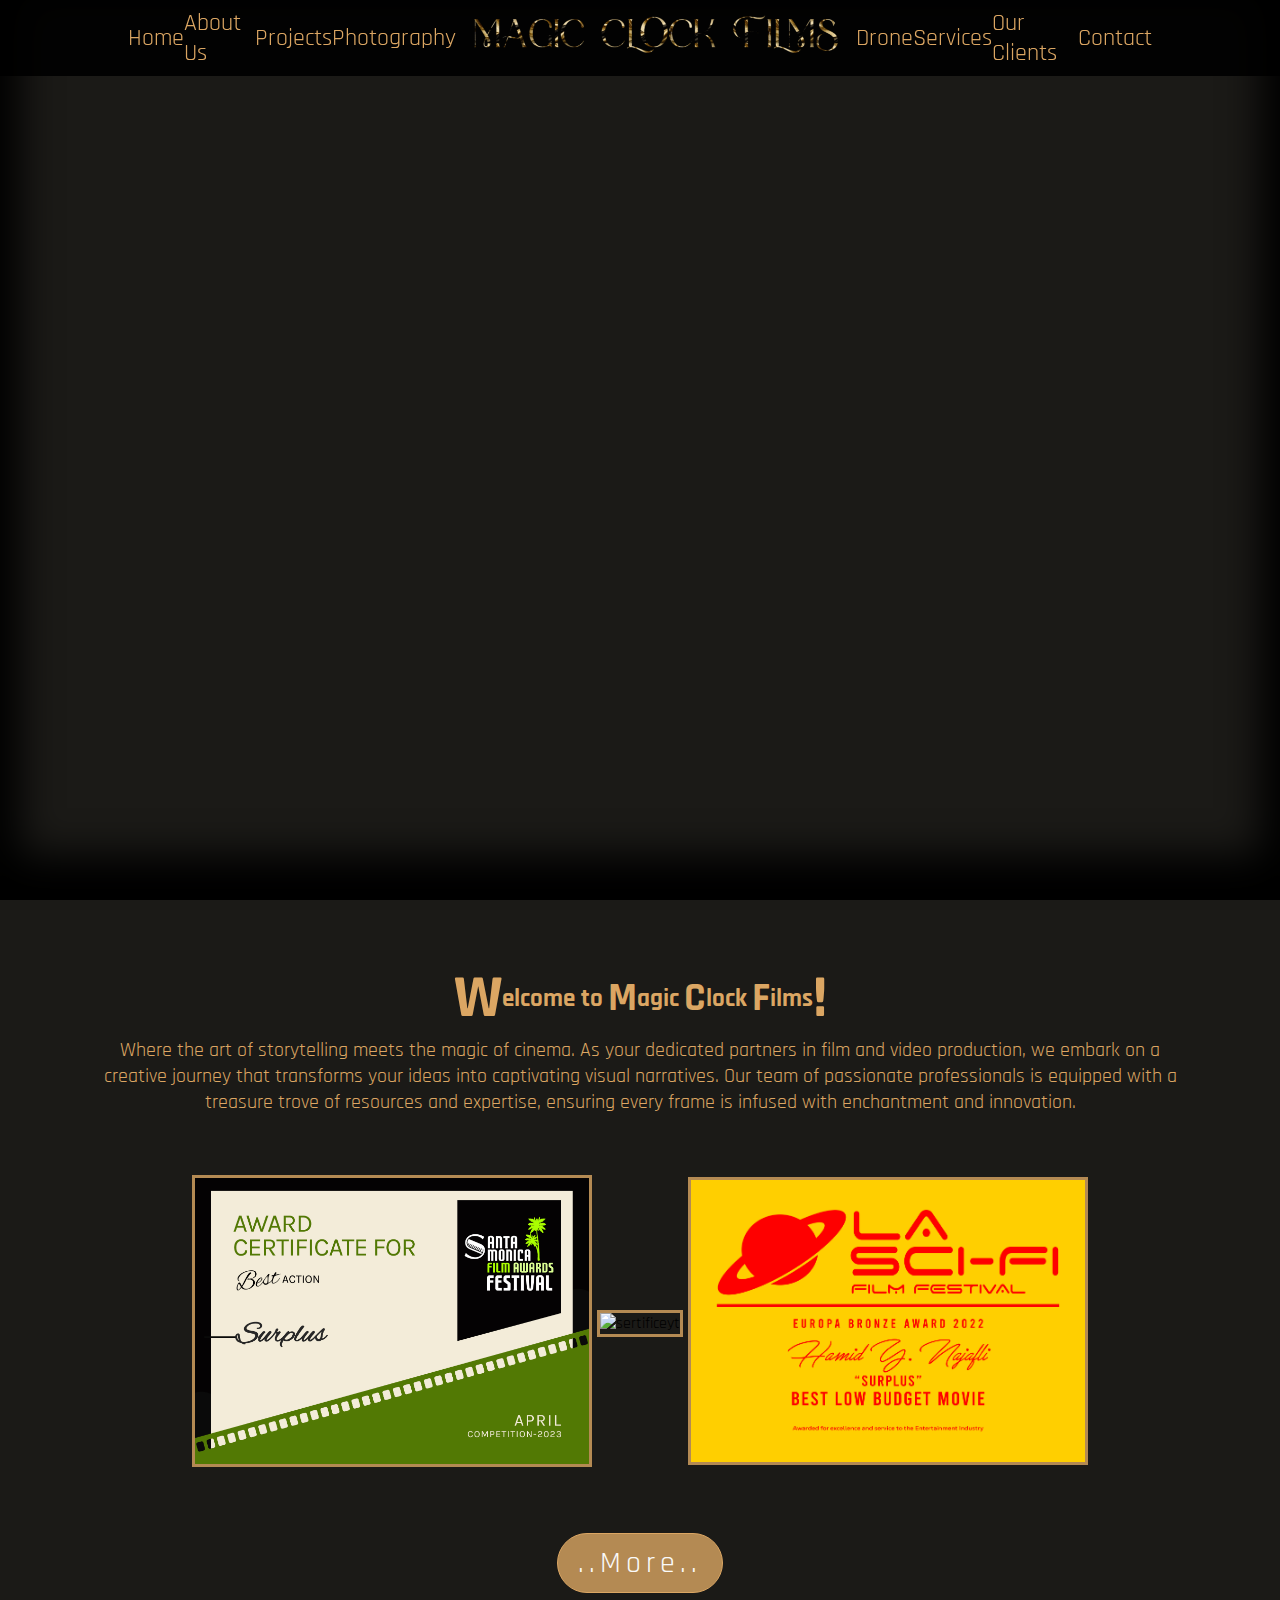
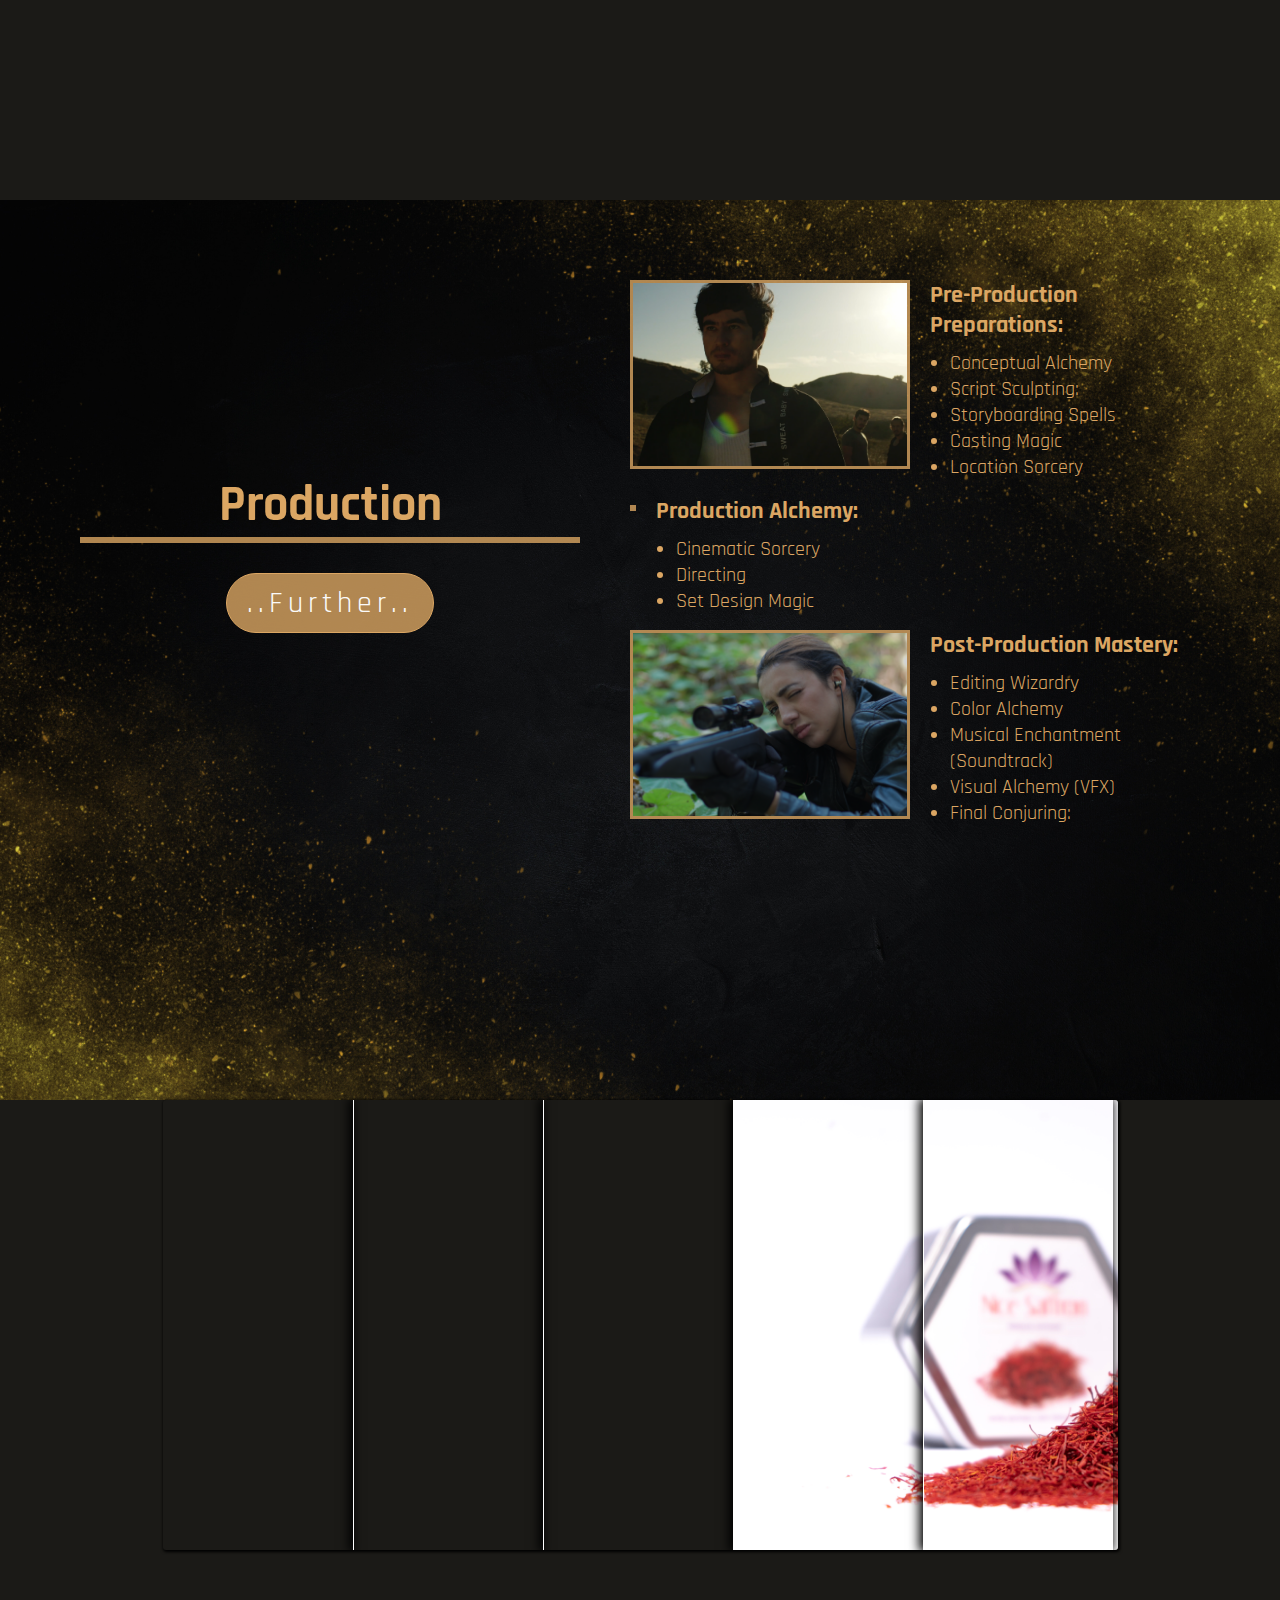
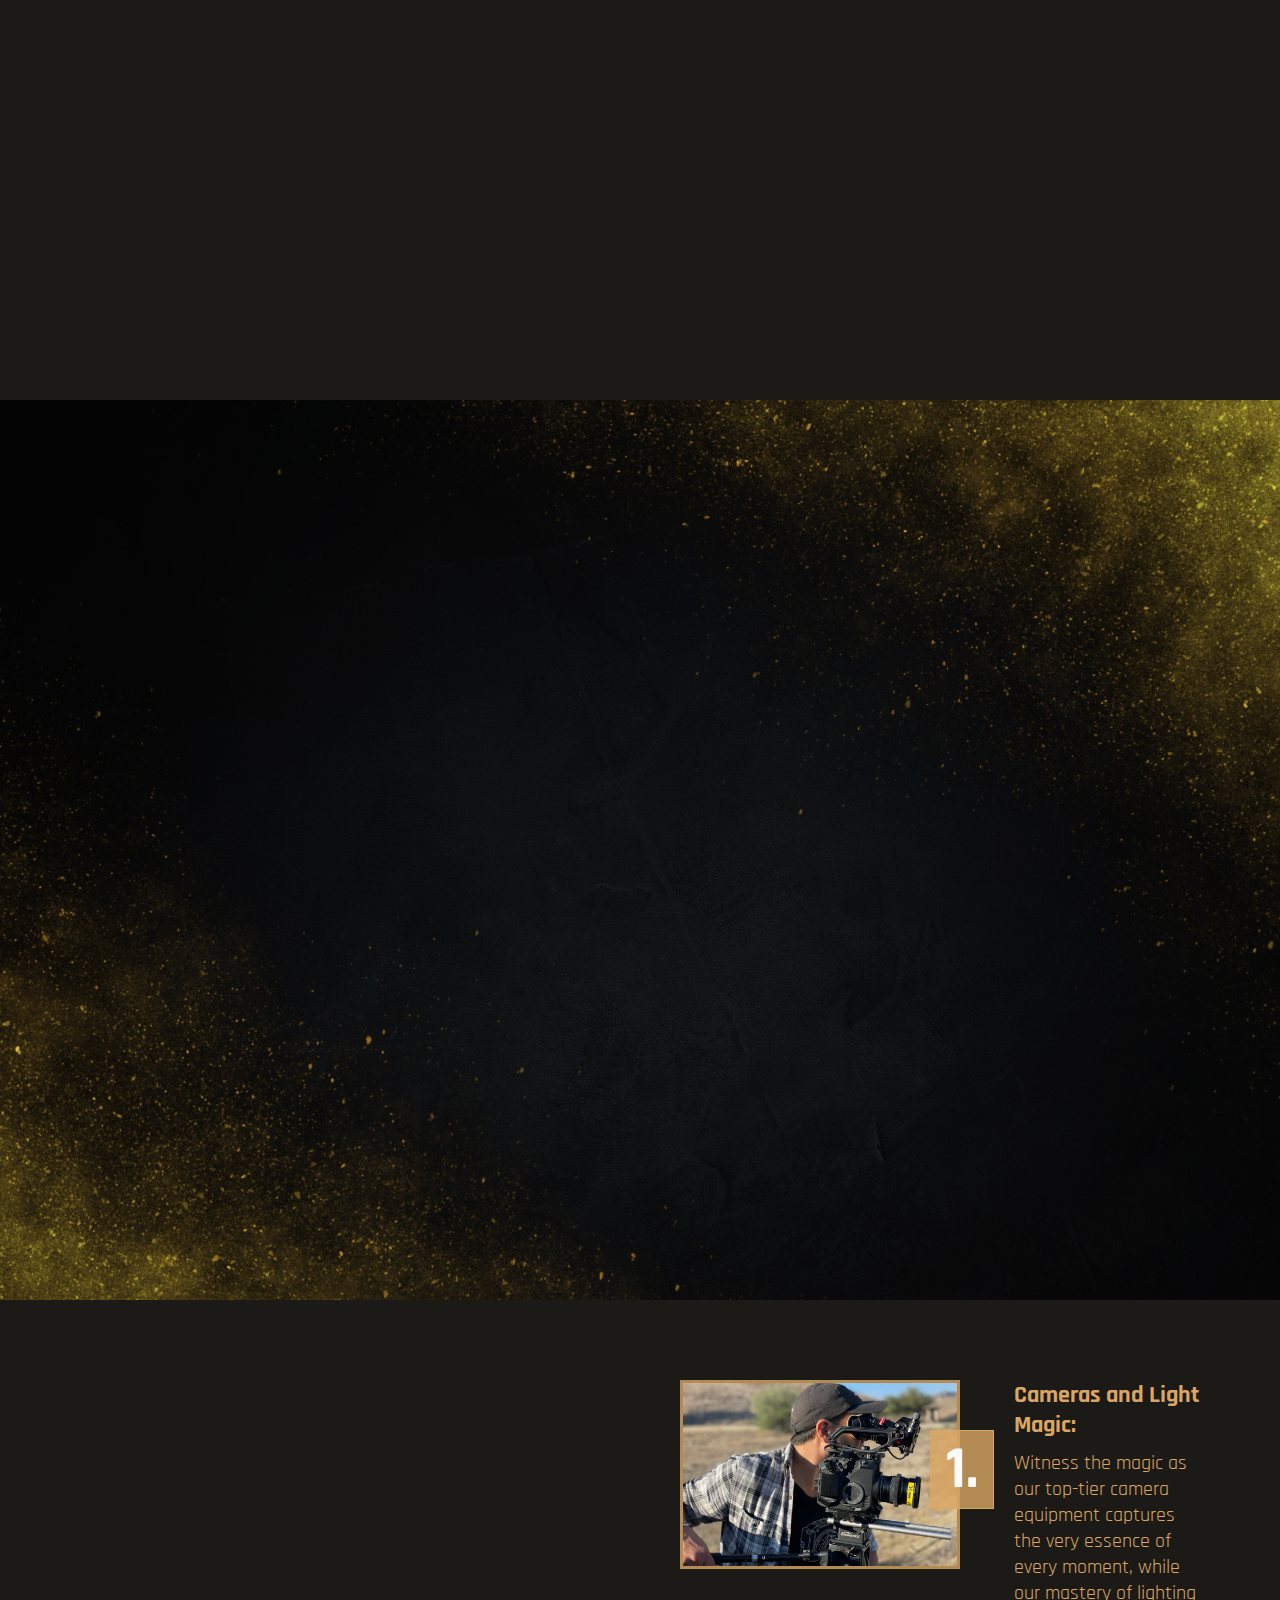
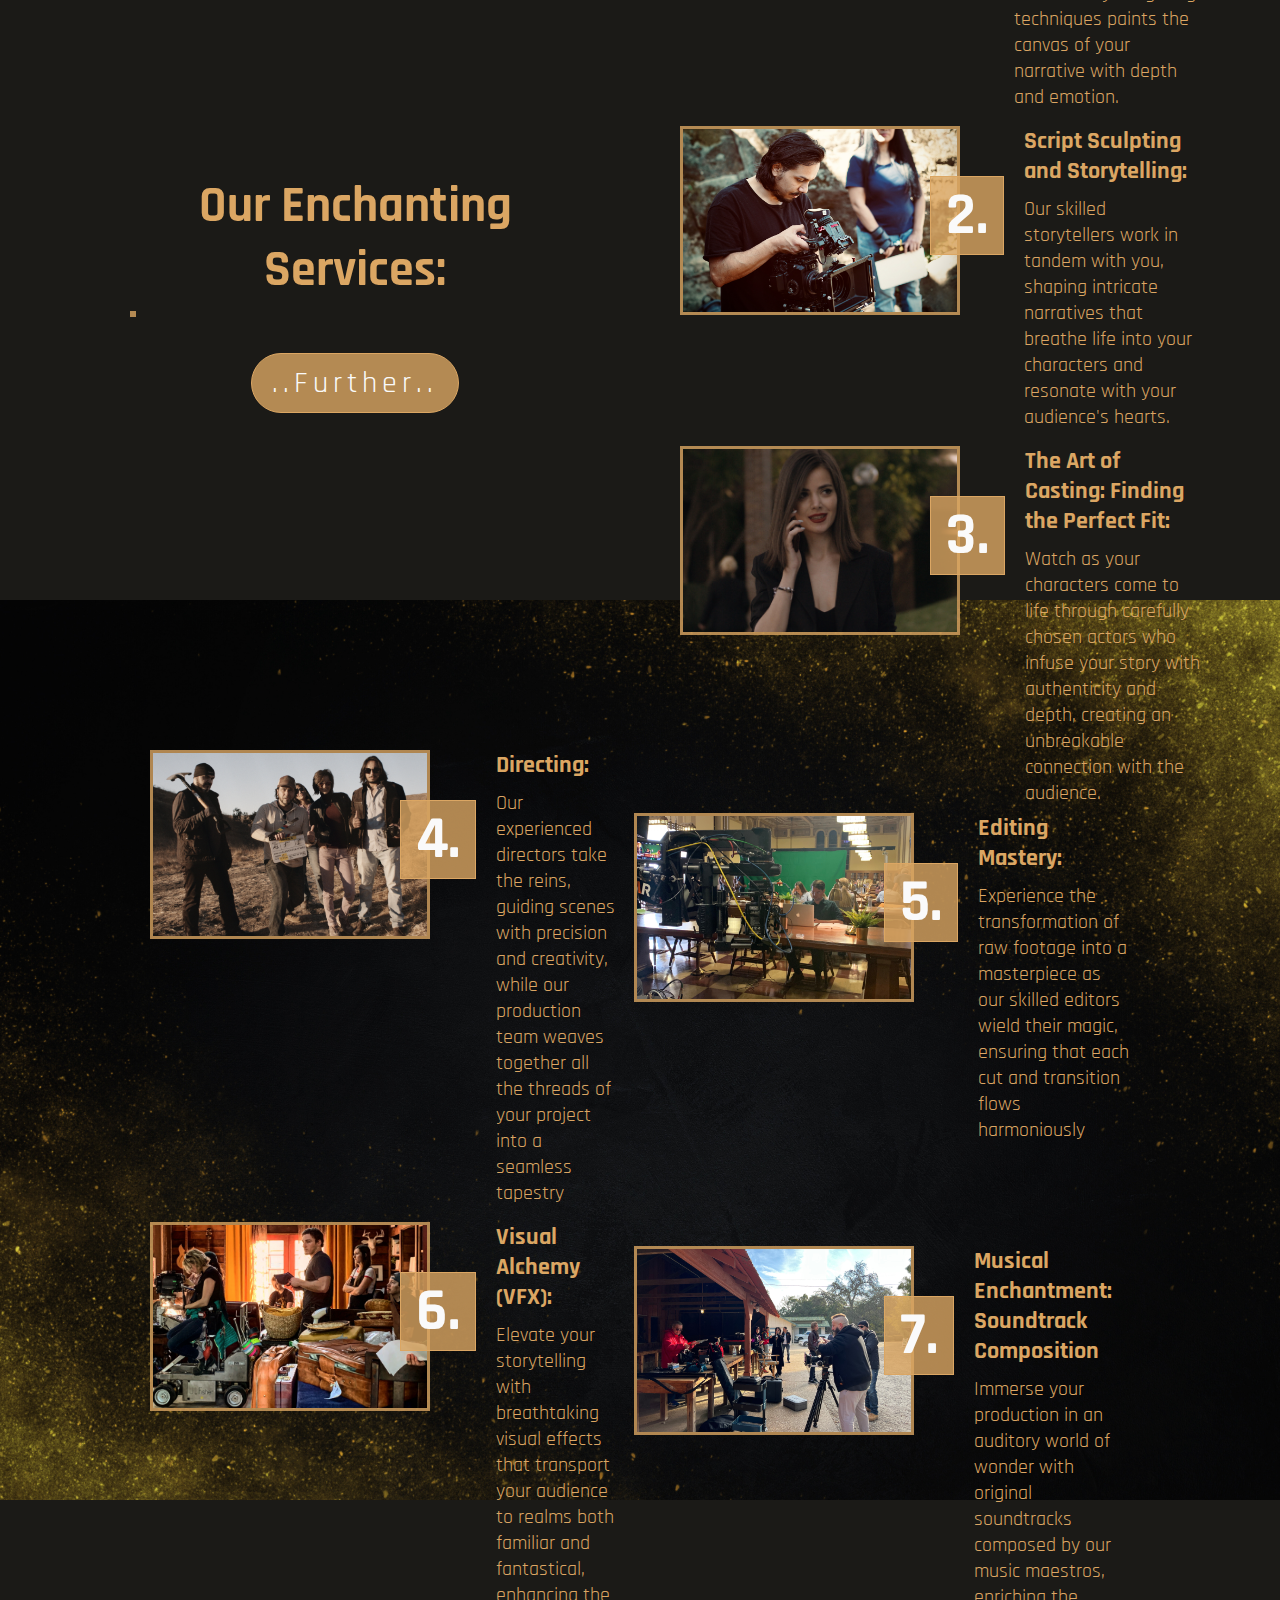
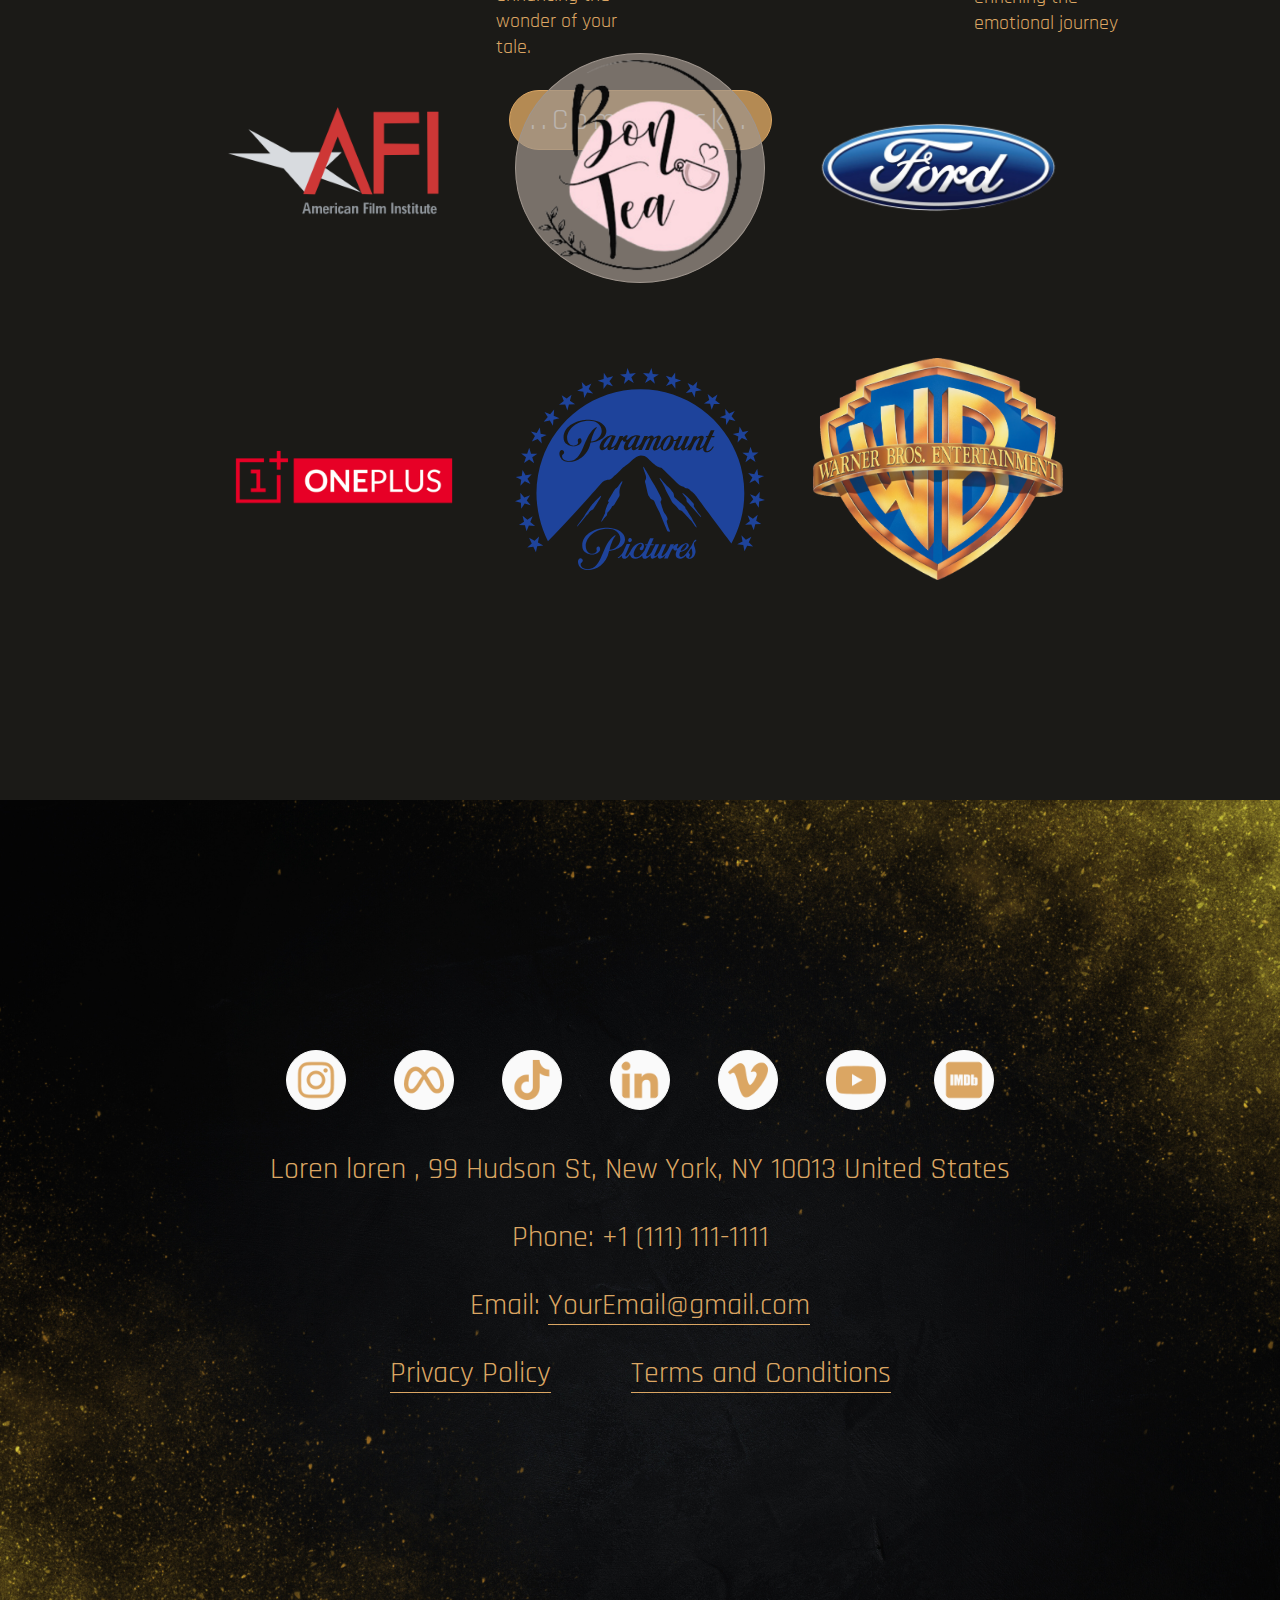
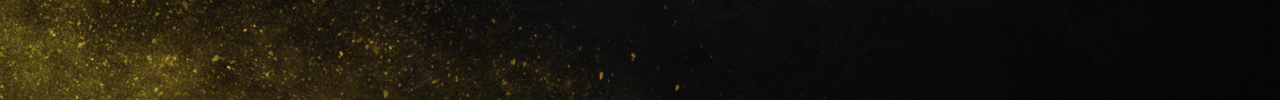
==== index.html @ 24fba840 "fix" ====
<!DOCTYPE html>
<html lang="en">
<head>
    <meta charset="UTF-8">
    <meta name="viewport" content="width=device-width, initial-scale=1.0">
    <meta name="description" content="">
    <meta name="keywords" content="">
    <link rel="shortcut icon" href="assets/icon/icon.png" type="image/x-icon">
    <title>Magic Clock Films</title>
    <link rel="stylesheet" href="assets/css/style.css">
    <script src="assets/js/script.js" defer></script>
</head>
<body>
    <header>
        <nav class="navbar">
            <a href="#home">Home</a>
            <a href="#about">About Us</a>
            <a href="#projects">Projects</a>
            <a href="#photography">Photography</a>
            <a href="index.html">
                <img src="assets/img/logo3.png" alt="Logo" style="width: 400px;">
            </a>
            <a href="#drone">Drone</a>
            <a href="#services">Services</a>
            <a href="#clients">Our Clients</a>
            <a href="#contact">Contact</a>
        </nav>
    </header>
    <main>
        <section class="home" id="home">
            <!-- WORLD-CLASS VIDEO PRODUCTION SERVICES -->
        </section>
        <section class="about" id="about">
            <div class="about-container">
                <div class="sertifica-p">
                    <div class="p-1">
                        <h1>W</h1>
                        <h3>elcome to</h3>
                        <h2>M</h2>
                        <h3>agic</h3>
                        <h2>C</h2>
                        <h3>lock </h3>
                        <h2>F</h2>
                        <h3>ilms</h3>
                        <h1>!</h1>
                    </div>
                    <div class="p-2">
                        <p>Where the art of storytelling meets the magic of cinema. As your dedicated partners in film and video production, we embark on a creative journey that transforms your ideas into captivating visual narratives. Our team of passionate professionals is equipped with a treasure trove of resources and expertise, ensuring every frame is infused with enchantment and innovation.</p>
                    </div>
                </div>
                <div class="sertifica">
                    <div class="sertifica-1">
                        <img src="assets/img/sertificeyt/sertificeyt-5.jpeg" alt="sertificeyt">
                    </div>
                    <div class="sertifica-2">
                        <img src="assets/img/sertificeyt/sertificeyt-2.jpeg" alt="sertificeyt">
                    </div>
                    <div class="sertifica-3">
                        <img src="assets/img/sertificeyt/sertificeyt-6.jpeg" alt="sertificeyt">
                    </div>
                </div>
                <div>
                    <div class="button">
                        <a href="sertifica.html">..More..</a>
                    </div>
                </div>
            </div>
        </section>
        <section class="projects" id="projects">
            <div class="project">
                <div class="card-project-1">
                    <h1>Production</h1>
                    <img src="assets/img/movies/main-photo.png" alt="">
                    <div class="button">
                        <a href="">..Further..</a>
                    </div>
                </div>
                <div class="card-project-2">
                    <div class="info-project-1">
                        <div>
                            <img src="assets/img/movies/photo-1.png" alt="">
                        </div>
                        <div>
                            <h3>Pre-Production Preparations:</h3>
                            <ul>
                                <li>Conceptual Alchemy</li>
                                <li>Script Sculpting:</li>
                                <li>Storyboarding Spells</li>
                                <li>Casting Magic</li>
                                <li>Location Sorcery</li>
                            </ul>
                        </div>
                    </div>
                    <div class="info-project-1">
                        <div>
                            <img src="assets/img/movies/photo-2.png" alt="">
                        </div>
                        <div>
                            <h3>Production Alchemy:</h3>
                            <ul>
                                <li>Cinematic Sorcery</li>
                                <li>Directing</li>
                                <li>Set Design Magic</li>
                            </ul>
                        </div>
                    </div>
                    <div class="info-project-1">
                        <div>
                            <img src="assets/img/movies/photo-3.png" alt="">
                        </div>
                        <div>
                            <h3>Post-Production Mastery:</h3>
                            <ul>
                                <li>Editing Wizardry</li>
                                <li>Color Alchemy</li>
                                <li>Musical Enchantment (Soundtrack)</li>
                                <li>Visual Alchemy (VFX)</li>
                                <li>Final Conjuring:</li>
                            </ul>
                        </div>
                    </div>
                </div>
            </div>
        </section>
        <section class="photography" id="photography">
           <div>
            <ul>
                <li>
                  <img src="assets/img/product pictures/test-1.JPG" alt="">
                </li>
                <li>
                    <img src="assets/img/product pictures/test-2.JPG" alt="">
                </li>
                <li>
                    <img src="assets/img/product pictures/test-3.JPG" alt="">
                </li>    
                <li>
                    <img src="assets/img/product pictures/test-4.JPG" alt="">
                </li>
                <li>
                    <img src="assets/img/product pictures/test-5.JPG" alt="">
                </li>
              </ul>
           </div>
        </section>
        <section class="drone" id="drone">

        </section>
        <section class="services" id="services">
            <div class="container-services">
                <div class="card-services-1">
                    <h1>Our Enchanting Services:</h1>
                    <img src="assets/img/BTS/main-photo.png" alt="">
                    <div class="button">
                        <a href="#services-2">..Further..</a>
                    </div>
                </div>
                <div class="card-services-2">
                    <div class="card-1 card">
                        <div>
                            <img src="assets/img/BTS/photo-1.jpg" alt="">
                        </div>
                        <div>
                            <h2>1.</h2>
                        </div>
                        <div>
                            <h3>Cameras and Light Magic:</h3>
                            <p>Witness the magic as our top-tier camera equipment captures the very essence of every moment, while our mastery of lighting techniques paints the canvas of your narrative with depth and emotion.</p>        
                        </div>
                    </div>
                    <div class="card-2 card">
                        <div>
                            <img src="assets/img/BTS/photo-2.jpg" alt="">
                        </div>
                        <div>
                            <h2>2.</h2>
                        </div>
                        <div>
                            <h3>Script Sculpting and Storytelling:</h3>
                            <p>Our skilled storytellers work in tandem with you, shaping intricate narratives that breathe life into your characters and resonate with your audience's hearts.</p>        
                        </div>
                    </div>
                    <div class="card-3 card">
                        <div>
                            <img src="assets/img/BTS/photo-3.jpg" alt="">
                        </div>
                        <div>
                            <h2>3.</h2>
                        </div>
                        <div>
                            <h3>The Art of Casting: Finding the Perfect Fit:</h3>
                            <p>Watch as your characters come to life through carefully chosen actors who infuse your story with authenticity and depth, creating an unbreakable connection with the audience.</p>        
                        </div>
                    </div>
                </div>
            </div>
        </section>
        <section class="services-2" id="services-2">
            <div class="container-services-2">
                <div class="card-4 card">
                    <div>
                        <img src="assets/img/BTS/photo-4.jpg" alt="">
                    </div>
                    <div>
                        <h2>4.</h2>
                    </div>
                    <div>
                        <h3>Directing:</h3>
                        <p>Our experienced directors take the reins, guiding scenes with precision and creativity, while our production team weaves together all the threads of your project into a seamless tapestry</p>        
                    </div>
                </div>
                <div class="card-5 card">
                    <div>
                        <img src="assets/img/BTS/photo-5.jpg" alt="">
                    </div>
                    <div>
                        <h2>5.</h2>
                    </div>
                    <div>
                        <h3>Editing Mastery:</h3>
                        <p>Experience the transformation of raw footage into a masterpiece as our skilled editors wield their magic, ensuring that each cut and transition flows harmoniously</p>            
                    </div>
                </div>
                <div class="card-6 card">
                    <div>
                        <img src="assets/img/BTS/photo-6.jpg" alt="">
                    </div>
                    <div>
                        <h2>6.</h2>
                    </div>
                    <div>
                        <h3>Visual Alchemy (VFX):</h3>
                        <p>Elevate your storytelling with breathtaking visual effects that transport your audience to realms both familiar and fantastical, enhancing the wonder of your tale.</p>            
                    </div>
                </div>
                <div class="card-7 card">
                    <div>
                        <img src="assets/img/BTS/photo-7.jpg" alt="">
                    </div>
                    <div>
                        <h2>7.</h2>
                    </div>
                    <div>
                        <h3>Musical Enchantment: Soundtrack Composition</h3>
                        <p>Immerse your production in an auditory world of wonder with original soundtracks composed by our music maestros, enriching the emotional journey</p>            
                    </div>
                </div>
            </div>
            <div class="button">
                <a href="#services">..Come back..</a>
            </div>
        </section>
        <section class="clients" id="clients">
            <div class="container-clients">
                <div class="clietns-1">
                    <a href="https://www.afi.com/">
                        <img src="assets/img/clients/afi.png" alt=" Afi">
                    </a>
                </div>
                <div class="clietns-2">
                    <a href="https://www.bontea.house/">
                        <img src="assets/img/clients/bon tea.png" alt=" Bon tea">
                    </a>
                </div>
                <div class="clietns-3">
                    <a href="https://www.ford.com/">
                        <img src="assets/img/clients/ford.png" alt="Ford">
                    </a>
                </div>
                <div class="clietns-4">
                    <a href="https://www.oneplus.com/us">
                        <img src="assets/img/clients/OnePlus-logo.png" alt="OnePlus">
                    </a>
                </div>
                <div class="clietns-5">
                    <a href="https://www.paramountpictures.com/">
                        <img src="assets/img/clients/Paramount_Pictures_2022_(Blue).svg" alt="Paramount Pictures">
                    </a>
                </div>
                <div class="clietns-6">
                    <a href="https://www.warnerbros.com/">
                        <img src="assets/img/clients/Warner Browsers.png" alt="Warner Browsers">
                    </a>
                </div>
            </div>
        </section>
    </main>
    <footer>
        <section class="contact" id="contact">
            <div class="container-contact">
                <div class="social">
                    <a href="#">
                        <img src="assets/icon/instagram-logo-240.png" alt="instagram-logo">
                    </a>
                    <a href="#">
                        <img src="assets/icon/meta-logo-240.png" alt="meta-logo">
                    </a>
                    <a href="#">
                        <img src="assets/icon/tiktok-logo-240.png" alt="tiktok-logo">
                    </a>
                    <a href="#">
                        <img src="assets/icon/linkedin-logo-240.png" alt="linkedin-logo">
                    </a>
                    <a href="#">
                        <img src="assets/icon/vimeo-logo-240.png" alt="vimeo-logo">
                    </a>
                    <a href="#">
                        <img src="assets/icon/youtube-logo-240.png" alt="youtube-logo">
                    </a>
                    <a href="#">
                        <img src="assets/icon/imdb-logo-240.png" alt="imdb-logo">
                    </a>
                </div>
                <div class="contact-a">
                    <p>Loren loren , 99 Hudson St, New York, NY 10013 United States</p>
                </div>
                <div class="contact-a">
                    <p>Phone: +1 (111) 111-1111</p>
                </div>
                <div class="contact-a">
                    <p>Email:
                        <a href="">YourEmail@gmail.com</a>
                    </p>
                </div>
                <div class="contact-a gap-a">
                    <a href="">Privacy Policy</a>
                    <a href="">Terms and Conditions</a>    
                </div>
            </div>
        </section>
    </footer>
</body>
</html>
---- assets/css/style.css ----
@import url('https://fonts.googleapis.com/css2?family=Rajdhani&display=swap');

* {
    box-sizing: border-box;
    margin: 0;
    padding: 0;
}

:root {
    --bgc-color: #1B1A17;
    --bg-color: #0B0F0F;
    --text-bg-color: #9F958D;
    --main-bg-color: #fafafa;
    --text-bgc-color: #DBA663;
    /* 219, 166, 99 */
    --font-main: 'Rajdhani', sans-serif;
}

html {    
    overflow-x: hidden;
}

body {
    background-color: var(--bgc-color);
    font-family: var(--font-main);
}

header {
    position: fixed;
    top: 0;
    left: 0;
    width: 100%;
    padding: 0.5rem 10%;
    background: transparent;
    z-index: 100;
    background-color: rgba(0, 0, 0, 0.9);
}

.navbar {
    display: flex;
    justify-content: space-evenly;
    align-items: center;
    gap: 0;
}

.navbar a {
    text-decoration: none;
    color: var(--text-bgc-color);
    font-size: 1.5rem;
    font-family: 'Rajdhani', sans-serif;
}

.navbar a:hover {
    color: var(--text-bg-color);
}

.home {
    background-color: var(--bgc-color);
    background-image: url('backgr/bghome.gif');
    background-repeat: no-repeat;
    background-size: cover;
    background-position: center;
    height: 100vh;
    width: 100%;
    box-shadow: inset 0px -25px 39px 20px rgba(0,0,0,1);
}




.photography {
    background-image: url('backgr/bg-1.jpg');
    background-repeat: no-repeat;
    background-size: cover;
    background-position: center;
    height: 100vh;
    width: 100%;
}

.drone {
    background-image: url('backgr/bg-2.jpg');
    background-repeat: no-repeat;
    background-size: cover;
    background-position: center;
    height: 100vh;
    width: 100%;
}


/* start sertifica */

.about {
    background-image: url('backgr/bg-1.jpg');
    background-repeat: no-repeat;
    background-size: cover;
    background-position: center;
    height: 100vh;
    width: 100%;
}

.about-container{
    display: flex;
    flex-direction: column;
    align-items: center;
    justify-content: center;
}

.p-1{
    display: flex;
    flex-direction: row;
    gap: 0;
    justify-content: center;
    align-items: center;
}

.p-2{
    display: flex;
    justify-content: center;
    align-items: center;
    padding-bottom: 10px;
}

.sertifica-p h1{
    color: var(--text-bgc-color);
    font-family: var(--font-main);
    font-size: 60px;
    text-align: center;
    padding-top: 60px;

}

.sertifica-p h2{
    color: var(--text-bgc-color);
    font-family: var(--font-main);
    font-size: 40px;
    text-align: center;
    padding-top: 60px;
    padding-left: 5px;

}

.sertifica-p h3{
    color: var(--text-bgc-color);
    font-family: var(--font-main);
    font-size: 25px;
    padding-top: 60px;
    text-align: center;

}

.sertifica-p p{
    color: var(--text-bgc-color);
    font-family: var(--font-main);
    font-size: 20px;
    text-align: center;
    padding: 0 100px;
}

.sertifica{
    display: flex;
    flex-direction: row;
    align-items: center;
    justify-content: center;
    gap: 6rem;
    padding: 50px 0 30px 0;
}

.sertifica-1 img {
    width: 400px;
    border: 3px solid rgba(219, 166, 99, 0.8);
}

.sertifica-2{
    position: absolute;
}

.sertifica-2 img {
    width: 300px;
    border: 3px solid rgba(219, 166, 99, 0.8);
}

.sertifica-3 img {
    width: 400px;
    border: 3px solid rgba(219, 166, 99, 0.8);
}

/* end sertifica */
/* start project */

.projects {
    background-image: url('backgr/bg-2.jpg');
    background-repeat: no-repeat;
    background-size: cover;
    background-position: center;
    height: 100vh;
    width: 100%;
    padding: 80px;
}

.project{
    display: grid;
    grid-template-columns: 500px auto;
    justify-content: center;
    align-items: center;
}

.card-project-1{
    display: flex;
    flex-direction: column;
    justify-content: center;
    align-items: center;
}

.card-project-1 h1{
    color: var(--text-bgc-color);
    font-family: var(--font-main);
    font-size: 50px;
    font-weight: 800;
    text-align: center;
}

.card-project-1 img{
    width: 500px;
    border: 3px solid rgba(219, 166, 99, 0.8);
}

.card-project-2{
    display: flex;
    flex-direction: column;
    padding-left: 50px;
    gap: 1rem;
}

.info-project-1{
    display: flex;
    flex-direction: row;
}

.info-project-1 h3{
    color: var(--text-bgc-color);
    font-size: 24px;
    padding-left: 20px;
    padding-bottom: 10px;
}

.info-project-1 ul li{
    color: var(--text-bgc-color);
    font-size: 20px;
    margin-left: 40px;

}

.card-project-2 img{
    width: 280px;
    border: 3px solid rgba(219, 166, 99, 0.8);
}


/* end project */
/* start photo */

.photography ul {
    position:absolute;
    left:0;
    right:0;
    margin:auto;
    list-style:none;
    width:955px;
    height:450px;
    border-radius:3px;
    overflow:hidden;
    box-shadow:1px 1px 3px 1px;
}
  
  
.photography li {
    position:relative;
    width:190px;
    height:450px;
    float:left;
    border-left:1px solid white;
    -webkit-transition:all 0.7s;
    -moz-transition:all 0.7s;
    transition:all 0.7s;
    box-shadow:-2px 0 10px 2px;
}
  
.photography ul li:first-child {
    border:none;
}
  
.photography img {
    width: auto;
    height:450px;
}
  
.photography ul:hover li {
    width:50px;  
}
  
.photography ul li:hover {
    width:750px;
}  

/* end photo */
/* start dron */



/* end dron */

/* start services */

.services {
    background-image: url('backgr/bg-1.jpg');
    background-repeat: no-repeat;
    background-size: cover;
    background-position: center;
    height: 100vh;
    width: 100%;
    padding: 80px;
}

.container-services{
    display: grid;
    grid-template-columns: 500px auto;
    justify-content: center;
    align-items: center;
}

.card-services-1{
    padding-left: 50px;
}

.card-services-1 h1{
    color: var(--text-bgc-color);
    font-family: var(--font-main);
    font-size: 50px;
    font-weight: 800;
    text-align: center;
}

.card-services-1 img{
    width: 500px;
    border: 3px solid rgba(219, 166, 99, 0.8);
}

.card-services-2{
    padding-left: 100px;
    display: flex;
    flex-direction: column;
    justify-content: center;
    align-items: center;
    gap: 1rem;
}

.card {
    display: flex;
    flex-direction: row;
}

.card h2{
    color: var(--main-bg-color);
    font-size: 60px;
    border: 1px solid var(--text-bgc-color);
    background-color: rgba(219, 166, 99, 0.8);
    padding: 0 15px;
    margin-top: 50px;
    margin-left: -30px;
}

.card h3{
    color: var(--text-bgc-color);
    font-size: 24px;
    padding-left: 20px;
    padding-bottom: 10px;
}

.card p{
    color: var(--text-bgc-color);
    font-size: 20px;
    padding-left: 20px;
}

.card img{
    width: 280px;
    border: 3px solid rgba(219, 166, 99, 0.8);
}

.button{
    display: flex;
    flex-direction: column;
    justify-content: center;
    align-items: center;
    text-align: center;
    margin-top: 30px;
}

.button a{
    text-decoration: none;
    color: var(--main-bg-color);
    font-size: 30px;
    border: 1px solid var(--text-bgc-color);
    background-color: rgba(219, 166, 99, 0.8);
    padding: 10px 20px;
    border-radius: 30px;
    letter-spacing: 5px;
}

.button a:hover{
    border: 1px solid var(--text-bg-color);
    background-color: rgba(159, 149, 141, 0.8);
    transition: 0.5s;
}

/* end services */
/* start services-2 */

.services-2{
    background-image: url('backgr/bg-2.jpg');
    background-repeat: no-repeat;
    background-size: cover;
    background-position: center;
    height: 100vh;
    width: 100%;
    padding: 150px;
}

.container-services-2 {
    display: grid;
    grid-template-columns: auto auto;
    justify-content: center;
    align-items: center;
    gap: 1rem;
}


/* end services-2 */
/* start clients */

.clients {
    background-image: url('backgr/bg-1.jpg');
    background-repeat: no-repeat;
    background-size: cover;
    background-position: center;
    height: 100vh;
    width: 100%;
}

.container-clients{
    display: grid;
    grid-template-columns: auto auto auto;
    align-items: center;
    justify-content: center;
    text-align: center;
    padding-top: 140px;
    gap: 3rem;
}

.clients img{
    width: 250px;
}

.clietns-2{
    border: 1px solid var(--text-bg-color);
    border-radius: 50%;
    background-color: rgba(159, 149, 141, 0.7);
    padding: 1px;
}

.clietns-2 img{
    width: 220px;
    height: 220px;
}

/* end clients */
/* start contact */

.contact {
    background-image: url('backgr/bg-2.jpg');
    background-repeat: no-repeat;
    background-size: cover;
    background-position: center;
    height: 100vh;
    width: 100%;
}

.container-contact{
    display: flex;
    flex-direction: column;
    justify-content: center;
    align-items: center;
    text-align: center;
    padding: 250px;
}

.social{
    display: flex;
    flex-direction: row;
    align-items: center;
    justify-content: center;
    text-align: center;
    gap: 3rem;
}

.social img{
    width: 60px;
    border: #fafafa 1px solid;
    padding: 5px;
    background-color: #fafafa;
    border-radius: 30px;
}

.container-contact p{
    color: var(--text-bgc-color);
    font-family: var(--font-main);
    font-size: 30px;
}

.container-contact a{
    text-decoration: none;
    color: var(--text-bgc-color);
    font-family: var(--font-main);
    font-size: 30px;
}

.contact-a{
    padding-top: 30px;
}

.gap-a{
    display: flex;
    flex-direction: row;
    justify-content: center;
    align-items: center;
    gap: 5rem;
}

.contact-a a{
    border-bottom: 1px solid var(--text-bgc-color);
}


/* end contact */
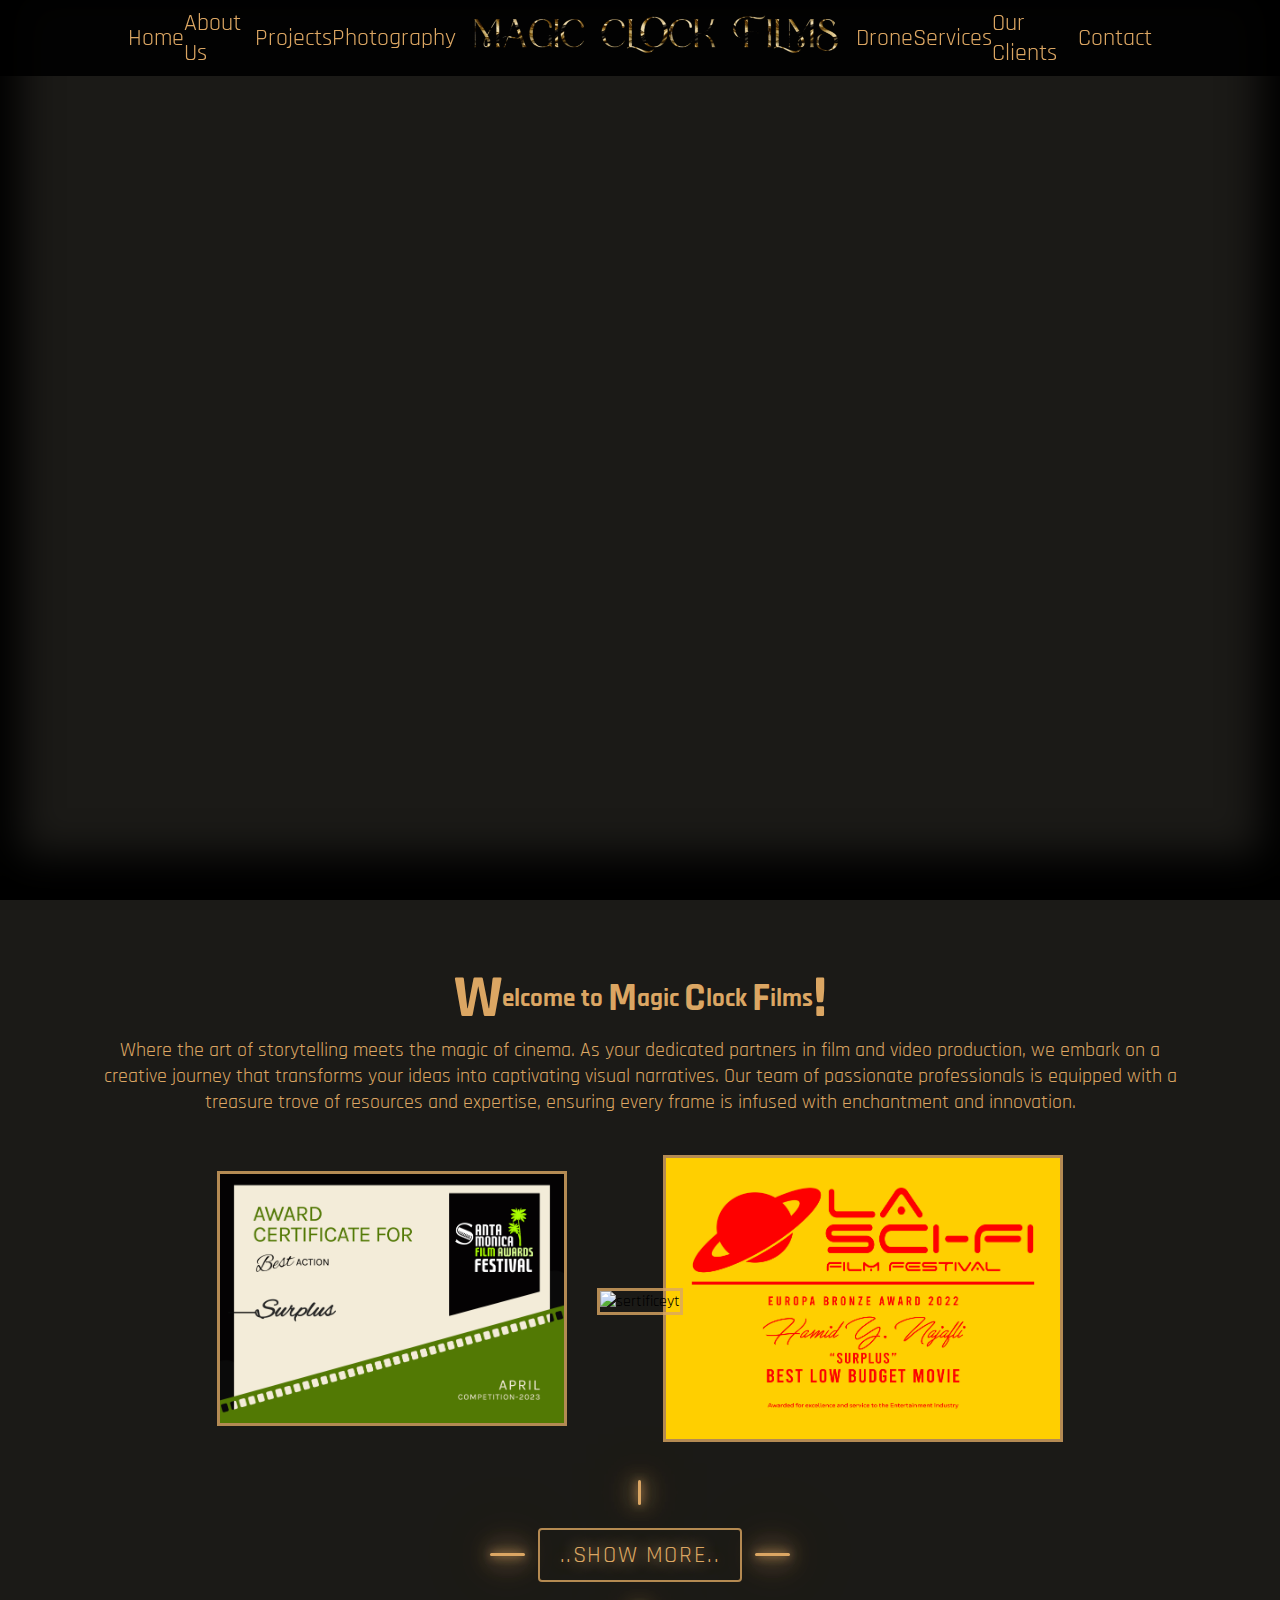
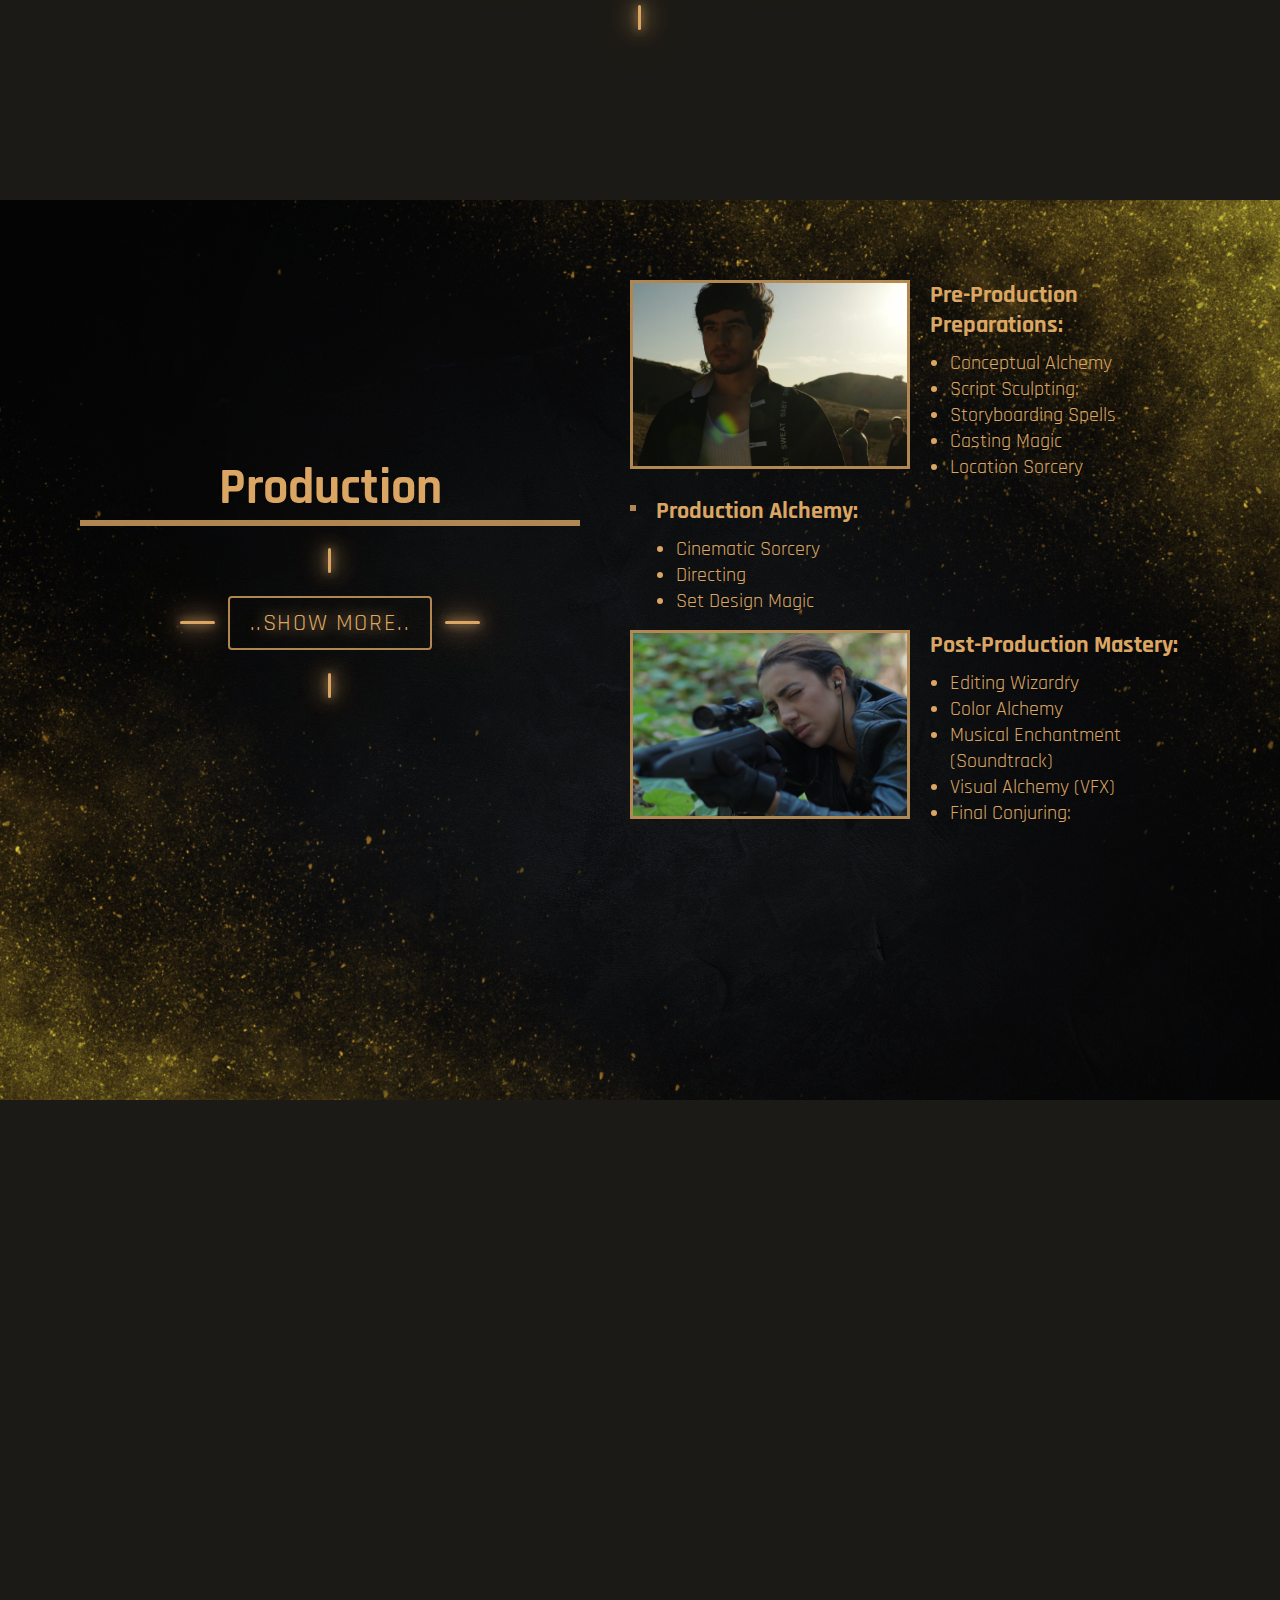
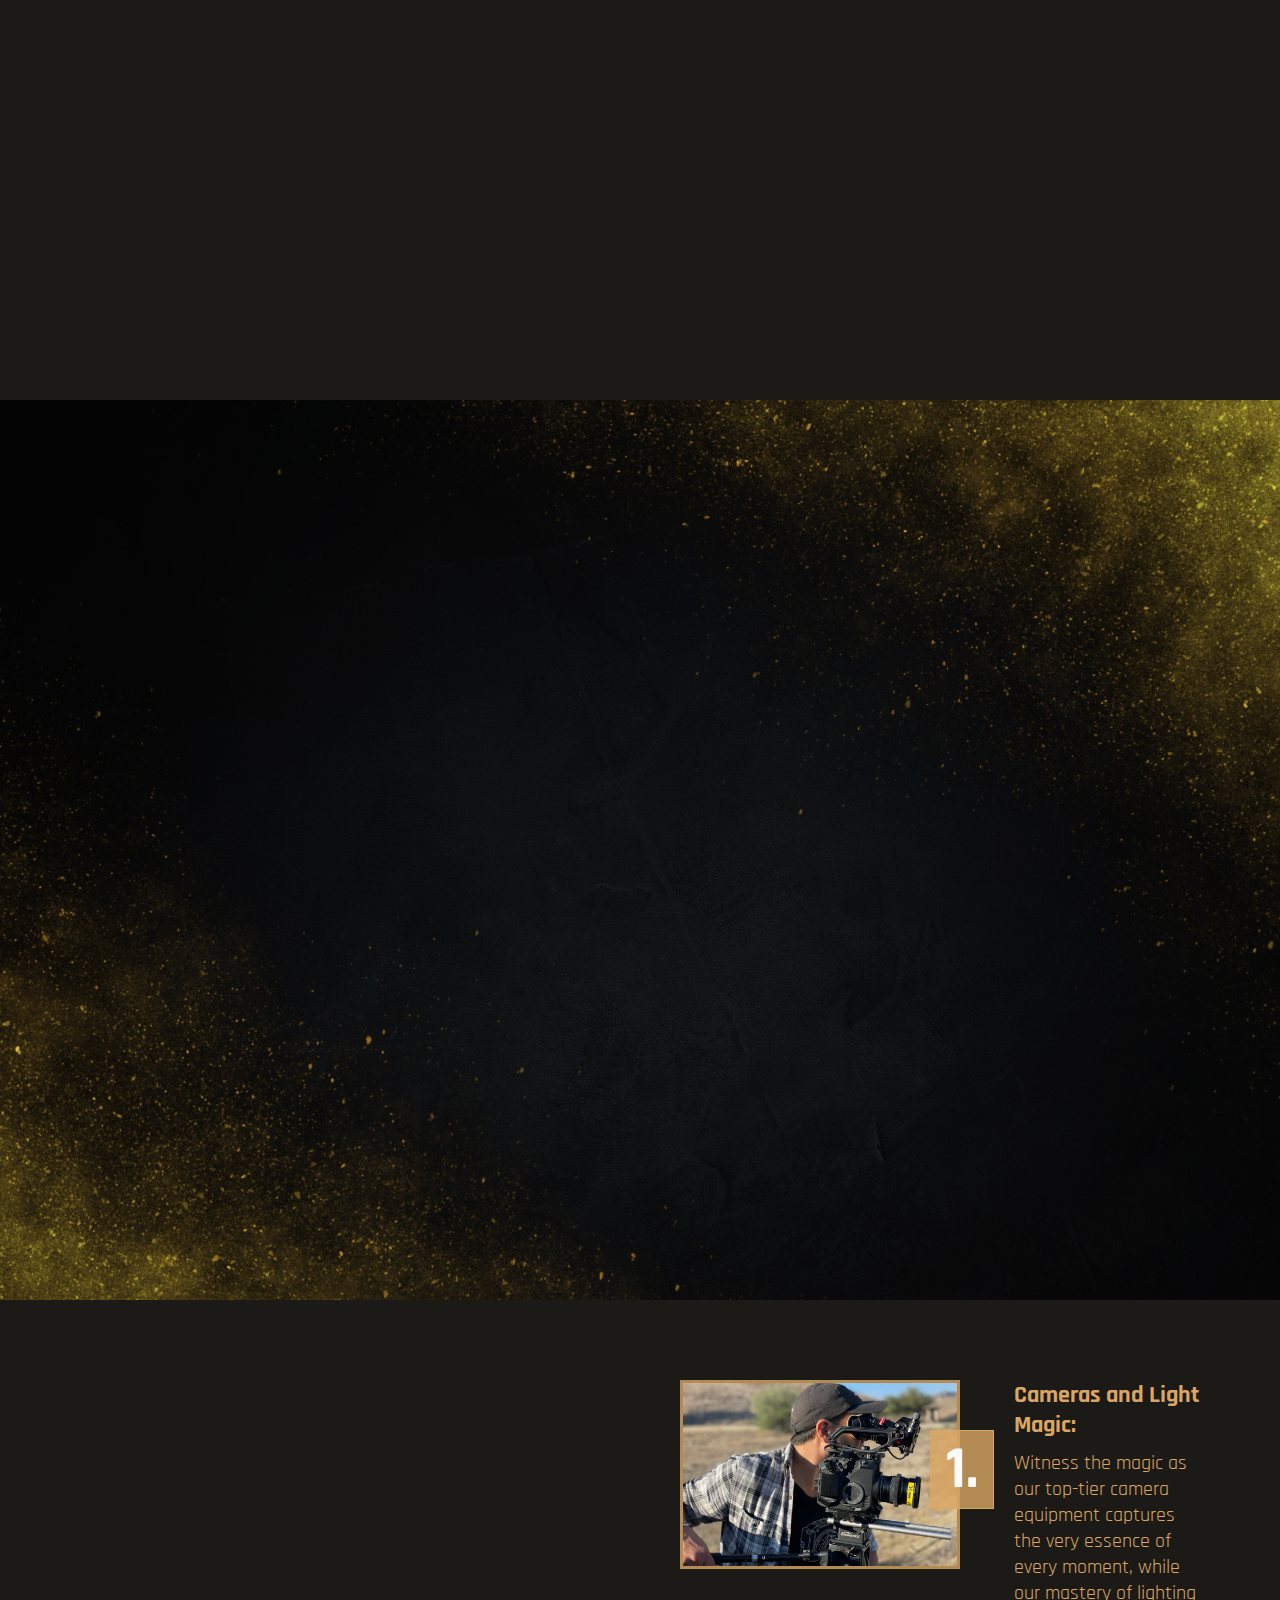
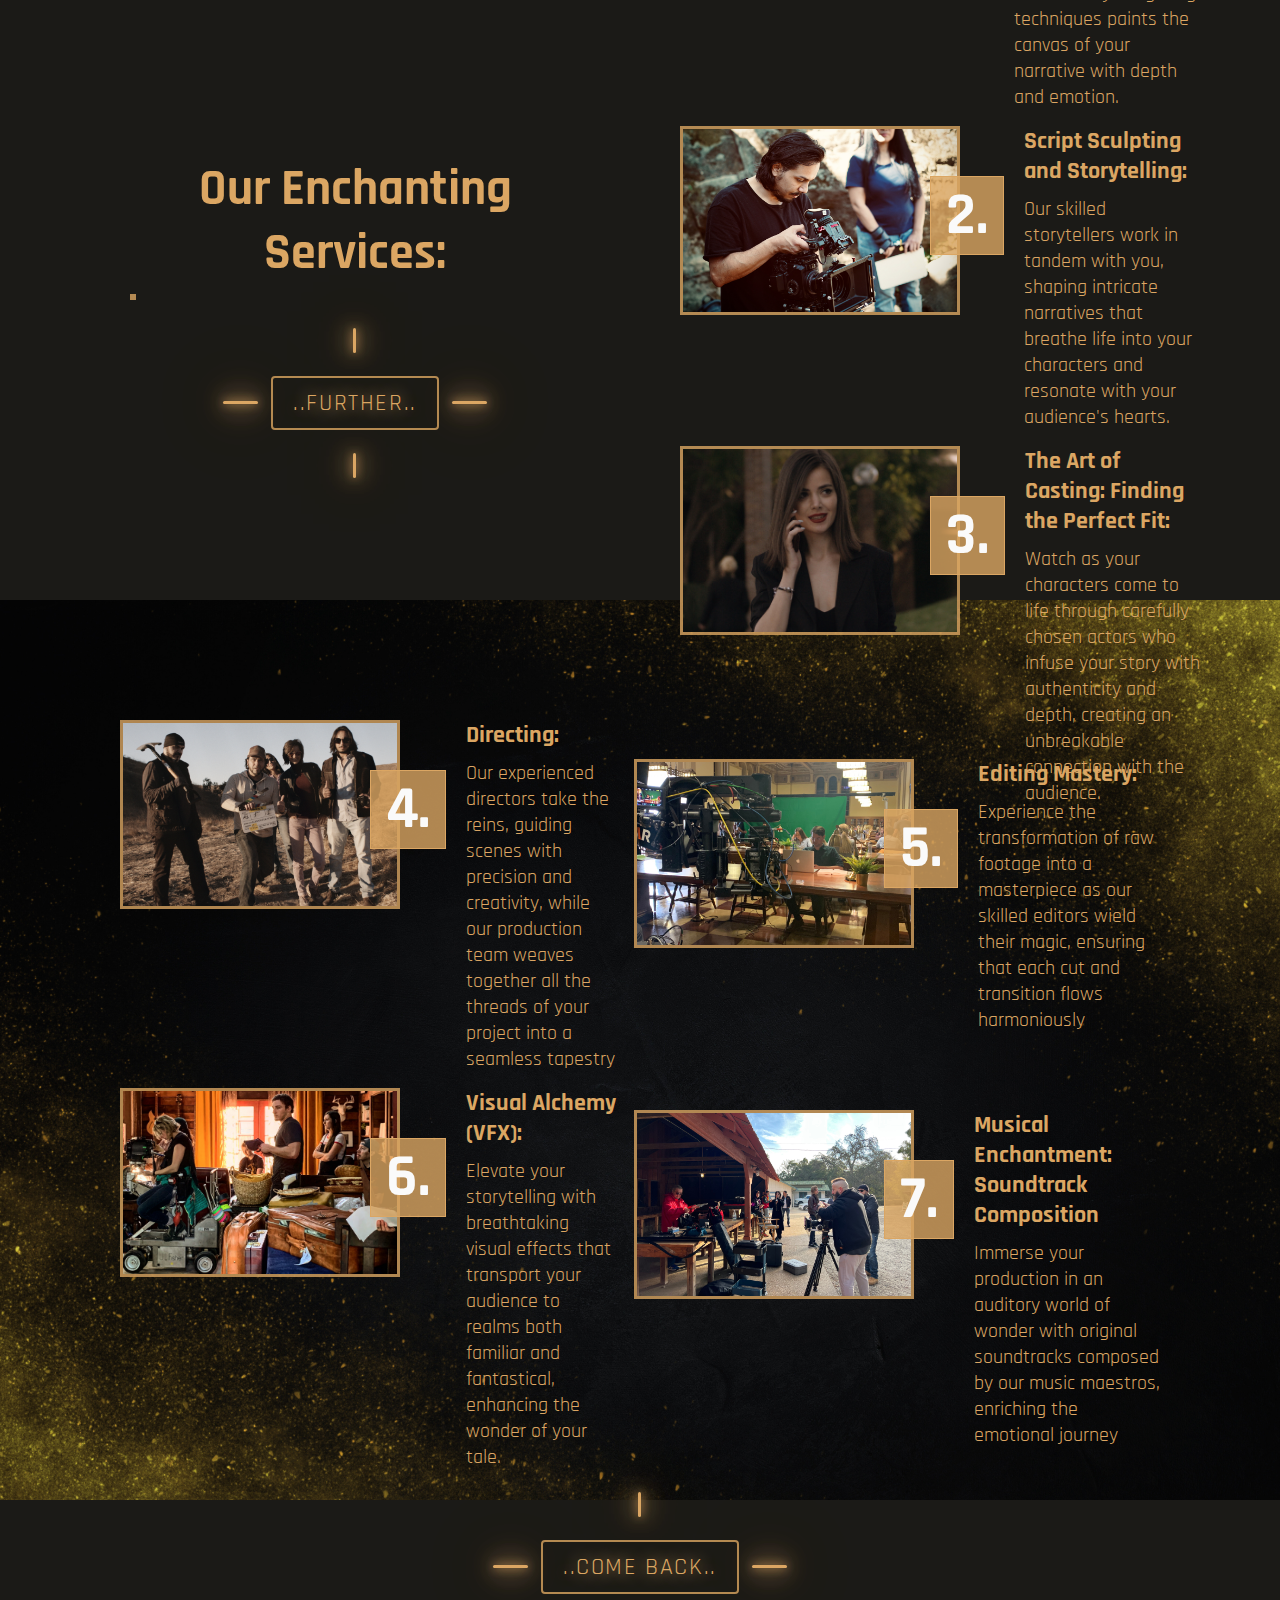
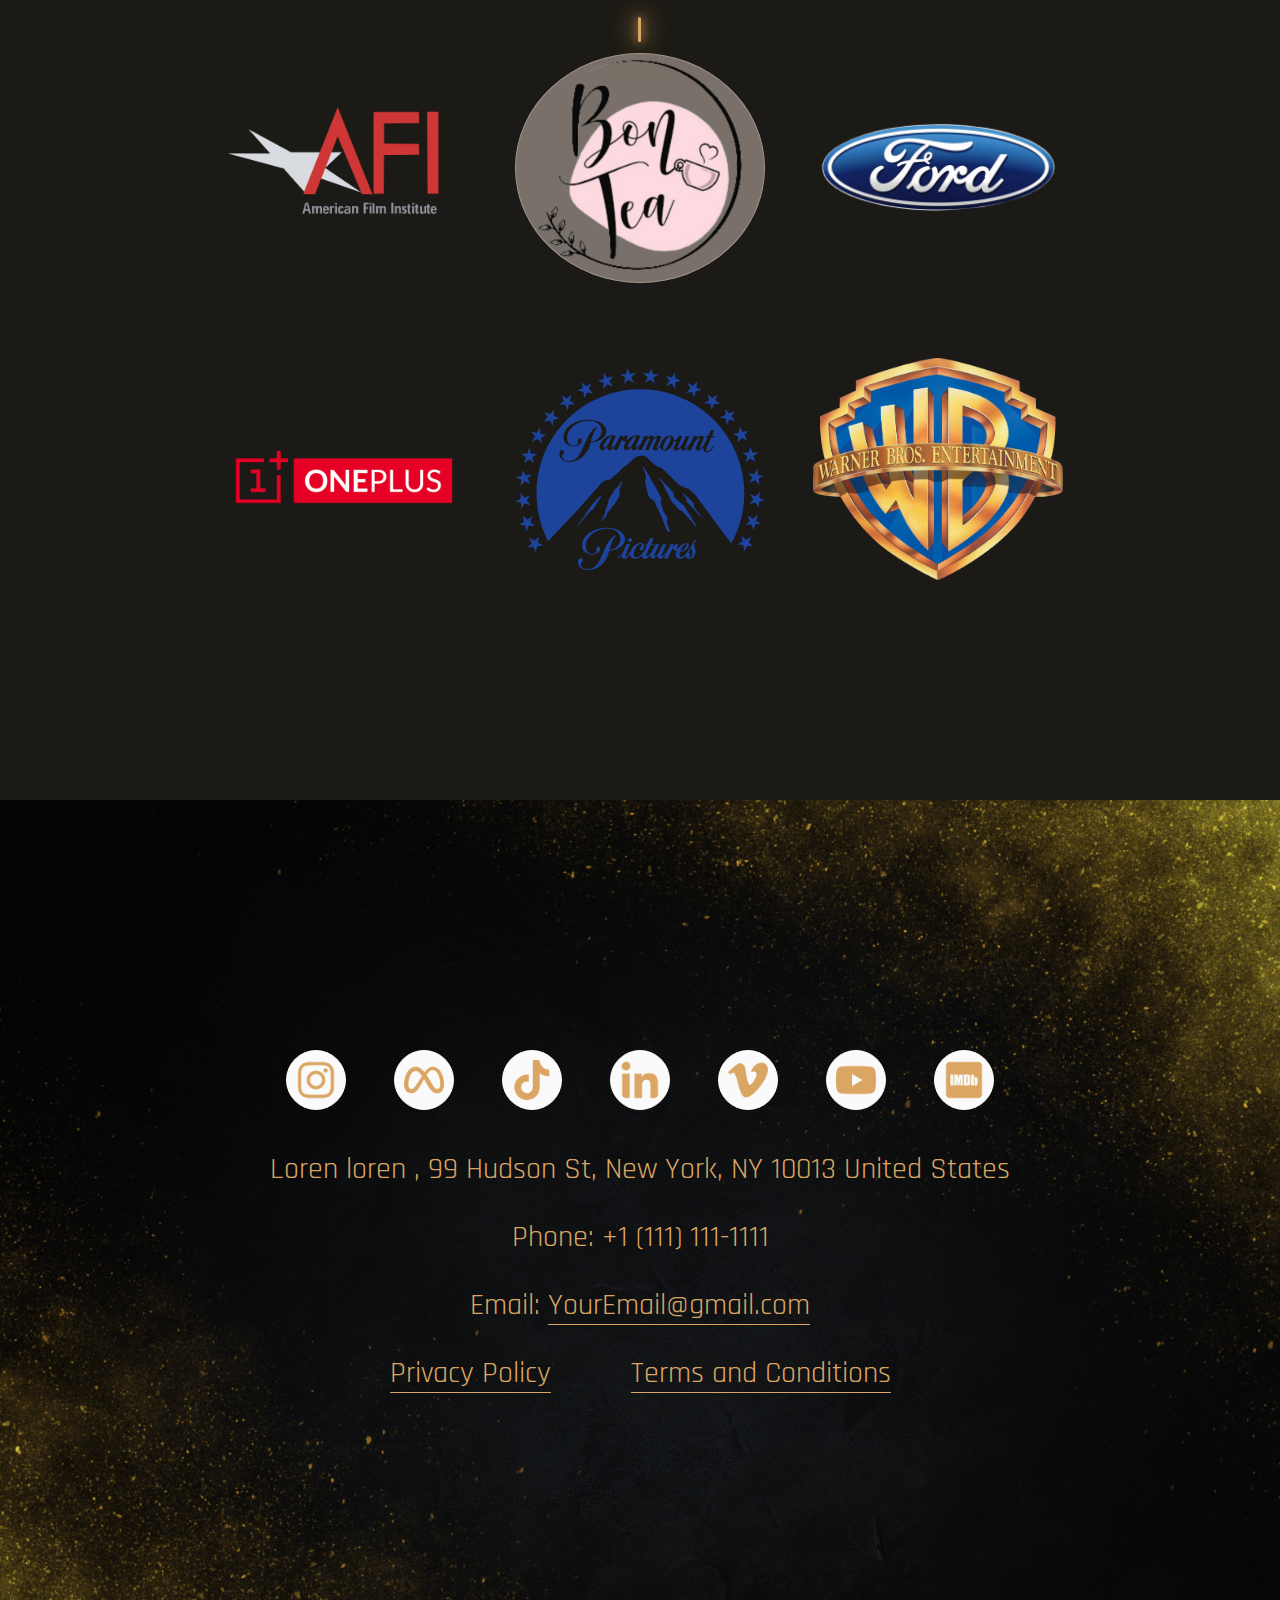
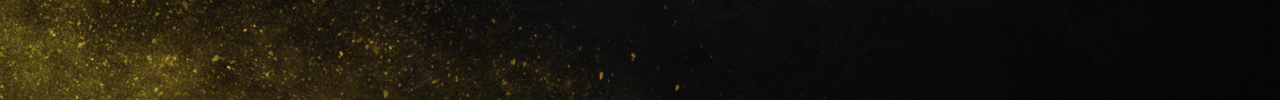
==== commit 2c44de9f: "fix" ====
--- a/index.html
+++ b/index.html
@@ -60,8 +60,14 @@
                     </div>
                 </div>
                 <div>
-                    <div class="button">
-                        <a href="sertifica.html">..More..</a>
+                    <div class="button-container">
+                        <a class="button" href="#" style="--color:#DBA663;">
+                            <span></span>
+                            <span></span>
+                            <span></span>
+                            <span></span>
+                            ..Show more..
+                          </a>
                     </div>
                 </div>
             </div>
@@ -71,8 +77,14 @@
                 <div class="card-project-1">
                     <h1>Production</h1>
                     <img src="assets/img/movies/main-photo.png" alt="">
-                    <div class="button">
-                        <a href="">..Further..</a>
+                    <div class="button-container">
+                        <a class="button" href="#" style="--color:#DBA663;">
+                            <span></span>
+                            <span></span>
+                            <span></span>
+                            <span></span>
+                            ..Show more..
+                          </a>
                     </div>
                 </div>
                 <div class="card-project-2">
@@ -124,7 +136,7 @@
         </section>
         <section class="photography" id="photography">
            <div>
-            <ul>
+            <!-- <ul>
                 <li>
                   <img src="assets/img/product pictures/test-1.JPG" alt="">
                 </li>
@@ -140,7 +152,7 @@
                 <li>
                     <img src="assets/img/product pictures/test-5.JPG" alt="">
                 </li>
-              </ul>
+              </ul> -->
            </div>
         </section>
         <section class="drone" id="drone">
@@ -151,8 +163,14 @@
                 <div class="card-services-1">
                     <h1>Our Enchanting Services:</h1>
                     <img src="assets/img/BTS/main-photo.png" alt="">
-                    <div class="button">
-                        <a href="#services-2">..Further..</a>
+                    <div class="button-container">
+                        <a class="button" href="#services-2" style="--color:#DBA663;">
+                            <span></span>
+                            <span></span>
+                            <span></span>
+                            <span></span>
+                            ..Further..
+                          </a>
                     </div>
                 </div>
                 <div class="card-services-2">
@@ -246,8 +264,14 @@
                     </div>
                 </div>
             </div>
-            <div class="button">
-                <a href="#services">..Come back..</a>
+            <div class="button-container">
+                <a class="button" href="#services" style="--color:#DBA663;">
+                    <span></span>
+                    <span></span>
+                    <span></span>
+                    <span></span>
+                    ..Come back..
+                  </a>
             </div>
         </section>
         <section class="clients" id="clients">
--- a/assets/css/style.css
+++ b/assets/css/style.css
@@ -162,11 +162,11 @@
     align-items: center;
     justify-content: center;
     gap: 6rem;
-    padding: 50px 0 30px 0;
+    padding: 30px 0 10px 0;
 }
 
 .sertifica-1 img {
-    width: 400px;
+    width: 350px;
     border: 3px solid rgba(219, 166, 99, 0.8);
 }
 
@@ -175,7 +175,7 @@
 }
 
 .sertifica-2 img {
-    width: 300px;
+    width: 260px;
     border: 3px solid rgba(219, 166, 99, 0.8);
 }
 
@@ -387,32 +387,6 @@
     border: 3px solid rgba(219, 166, 99, 0.8);
 }
 
-.button{
-    display: flex;
-    flex-direction: column;
-    justify-content: center;
-    align-items: center;
-    text-align: center;
-    margin-top: 30px;
-}
-
-.button a{
-    text-decoration: none;
-    color: var(--main-bg-color);
-    font-size: 30px;
-    border: 1px solid var(--text-bgc-color);
-    background-color: rgba(219, 166, 99, 0.8);
-    padding: 10px 20px;
-    border-radius: 30px;
-    letter-spacing: 5px;
-}
-
-.button a:hover{
-    border: 1px solid var(--text-bg-color);
-    background-color: rgba(159, 149, 141, 0.8);
-    transition: 0.5s;
-}
-
 /* end services */
 /* start services-2 */
 
@@ -423,7 +397,7 @@
     background-position: center;
     height: 100vh;
     width: 100%;
-    padding: 150px;
+    padding: 120px;
 }
 
 .container-services-2 {
@@ -541,4 +515,138 @@
 }
 
 
-/* end contact */+/* end contact */
+
+
+.button-container {
+    width: 100%;
+    display: flex;
+    justify-content: center;
+    align-items: center;
+    flex-wrap: wrap;
+    margin-top: 70px;
+
+  }
+  
+  .button {
+    position: relative;
+    padding: 10px 20px;
+    font-size: 1.5rem;
+    color: var(--color);
+    border: 2px solid rgba(219, 166, 99, 0.8);
+    border-radius: 4px;
+    text-shadow: 0 0 15px var(--color);
+    text-decoration: none;
+    text-transform: uppercase;
+    letter-spacing: 0.1rem;
+    transition: 0.5s;
+    z-index: 1;
+  }
+  
+  .button:hover {
+    color: #fff;
+    border: 2px solid rgba(0, 0, 0, 0);
+    box-shadow: 0 0 0px var(--color);
+  }
+  
+  .button::before {
+    content: '';
+    position: absolute;
+    top: 0;
+    left: 0;
+    width: 100%;
+    height: 100%;
+    background: var(--color);
+    z-index: -1;
+    transform: scale(0);
+    transition: 0.5s;
+  }
+  
+  .button:hover::before {
+    transform: scale(1);
+    transition-delay: 0.5s;
+    box-shadow: 0 0 10px var(--color),
+      0 0 30px var(--color),
+      0 0 60px var(--color);
+  }
+  
+  .button span {
+    position: absolute;
+    background: var(--color);
+    pointer-events: none;
+    border-radius: 2px;
+    box-shadow: 0 0 10px var(--color),
+      0 0 20px var(--color),
+      0 0 30px var(--color),
+      0 0 50px var(--color),
+      0 0 100px var(--color);
+    transition: 0.5s ease-in-out;
+    transition-delay: 0.25s;
+  }
+  
+  .button:hover span {
+    opacity: 0;
+    transition-delay: 0s;
+  }
+  
+  .button span:nth-child(1),
+  .button span:nth-child(3) {
+    width: 35px;
+    height: 3px;
+  }
+  
+  .button:hover span:nth-child(1),
+  .button:hover span:nth-child(3) {
+    transform: translateX(0);
+  }
+  
+  .button span:nth-child(2),
+  .button span:nth-child(4) {
+    width: 3px;
+    height: 25px;
+  }
+  
+  .button:hover span:nth-child(1),
+  .button:hover span:nth-child(3) {
+    transform: translateY(0);
+  }
+  
+  .button span:nth-child(1) {
+    top: calc(50% - 2px);
+    left: -50px;
+    transform-origin: left;
+  }
+  
+  .button:hover span:nth-child(1) {
+    left: 50%;
+  }
+  
+  .button span:nth-child(3) {
+    top: calc(50% - 2px);
+    right: -50px;
+    transform-origin: right;
+  }
+  
+  .button:hover span:nth-child(3) {
+    right: 50%;
+  }
+  
+  .button span:nth-child(2) {
+    left: calc(50% - 2px);
+    top: -50px;
+    transform-origin: top;
+  }
+  
+  .button:hover span:nth-child(2) {
+    top: 50%;
+  }
+  
+  .button span:nth-child(4) {
+    left: calc(50% - 2px);
+    bottom: -50px;
+    transform-origin: bottom;
+  }
+  
+  .button:hover span:nth-child(4 ) {
+    bottom: 50%;
+  }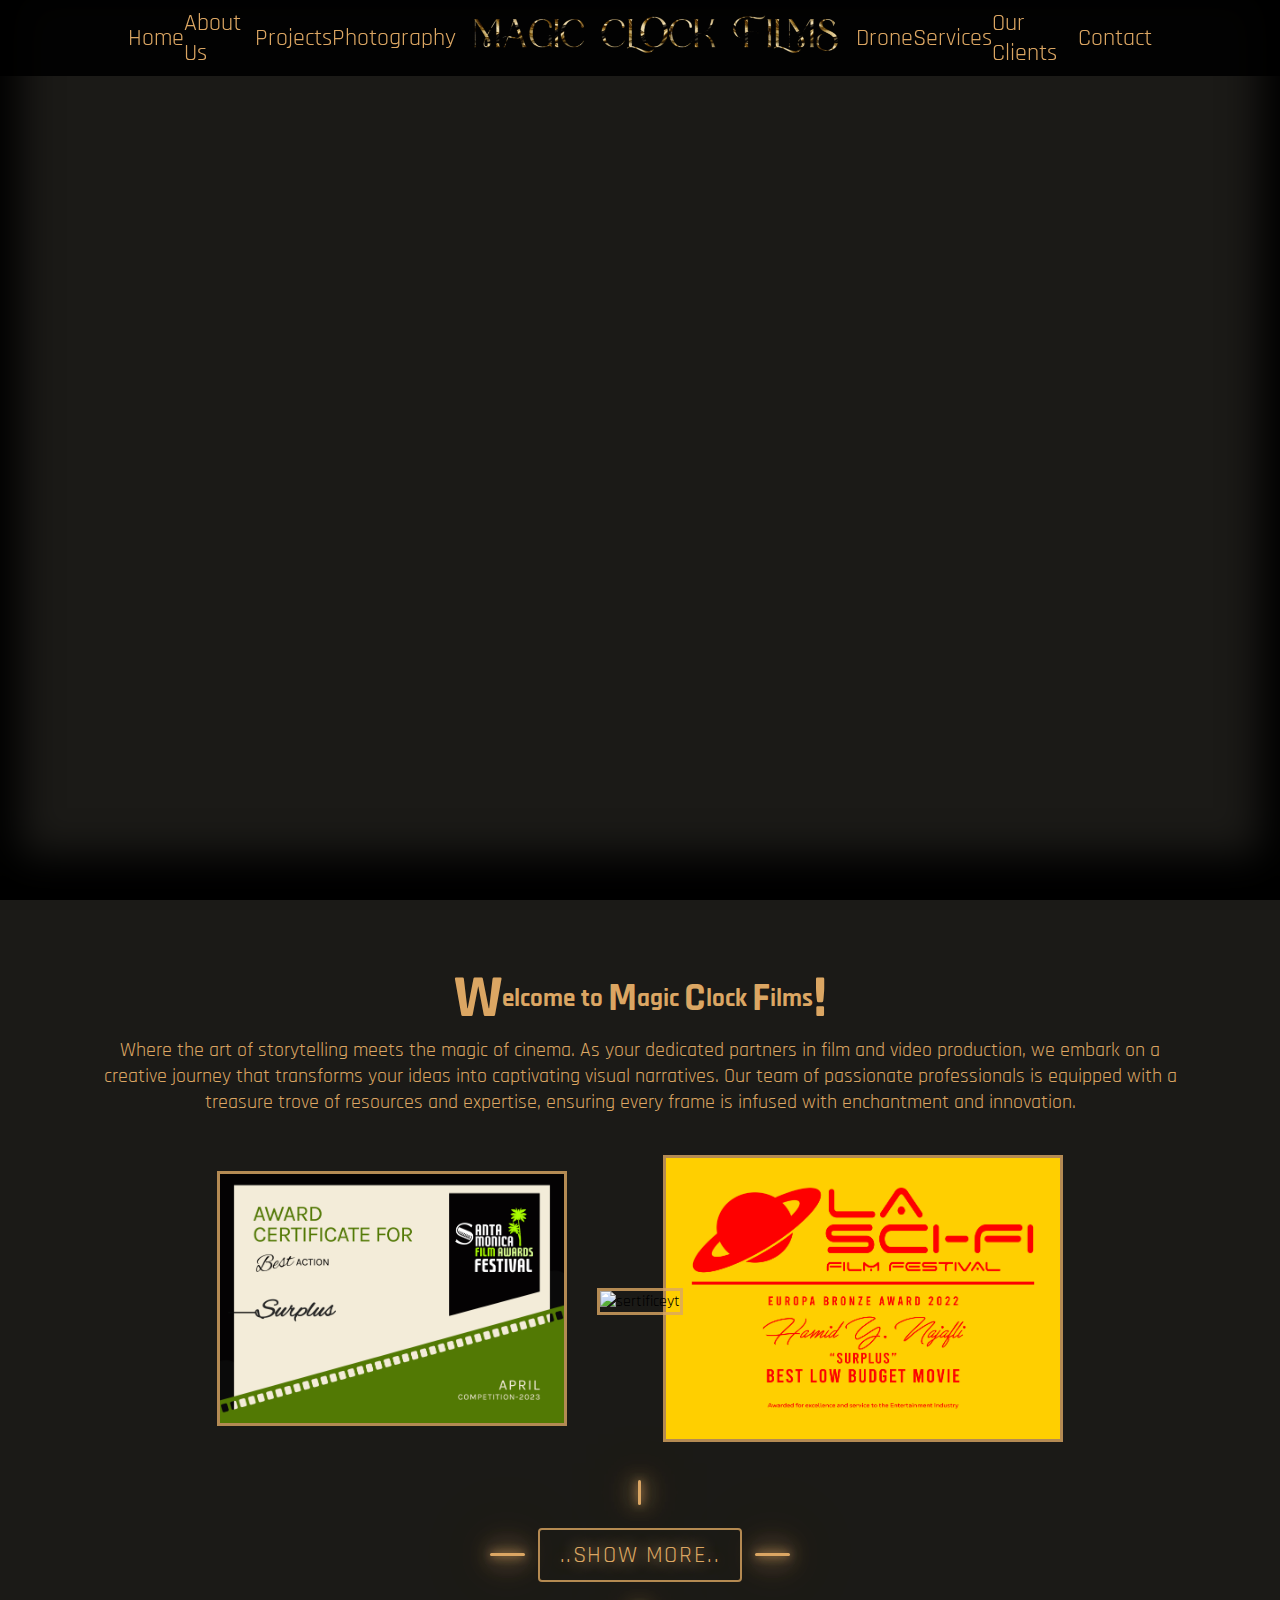
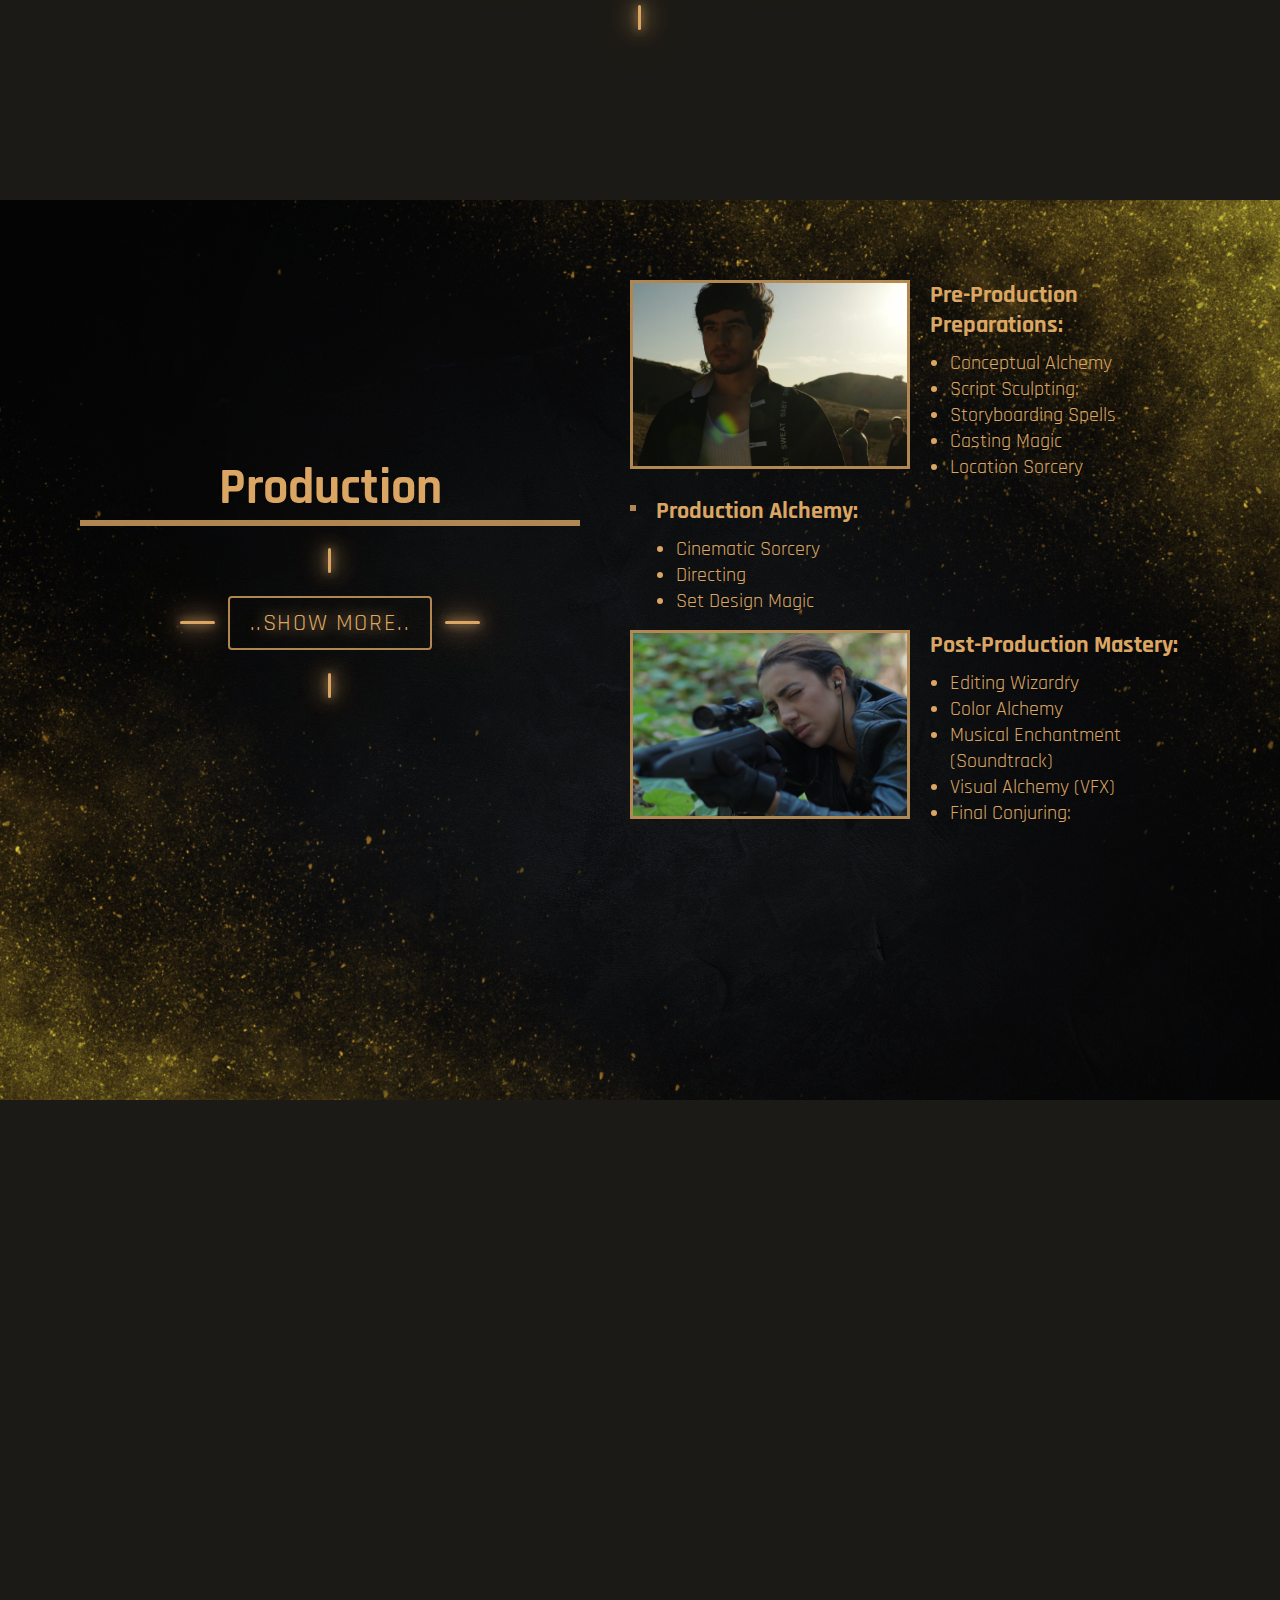
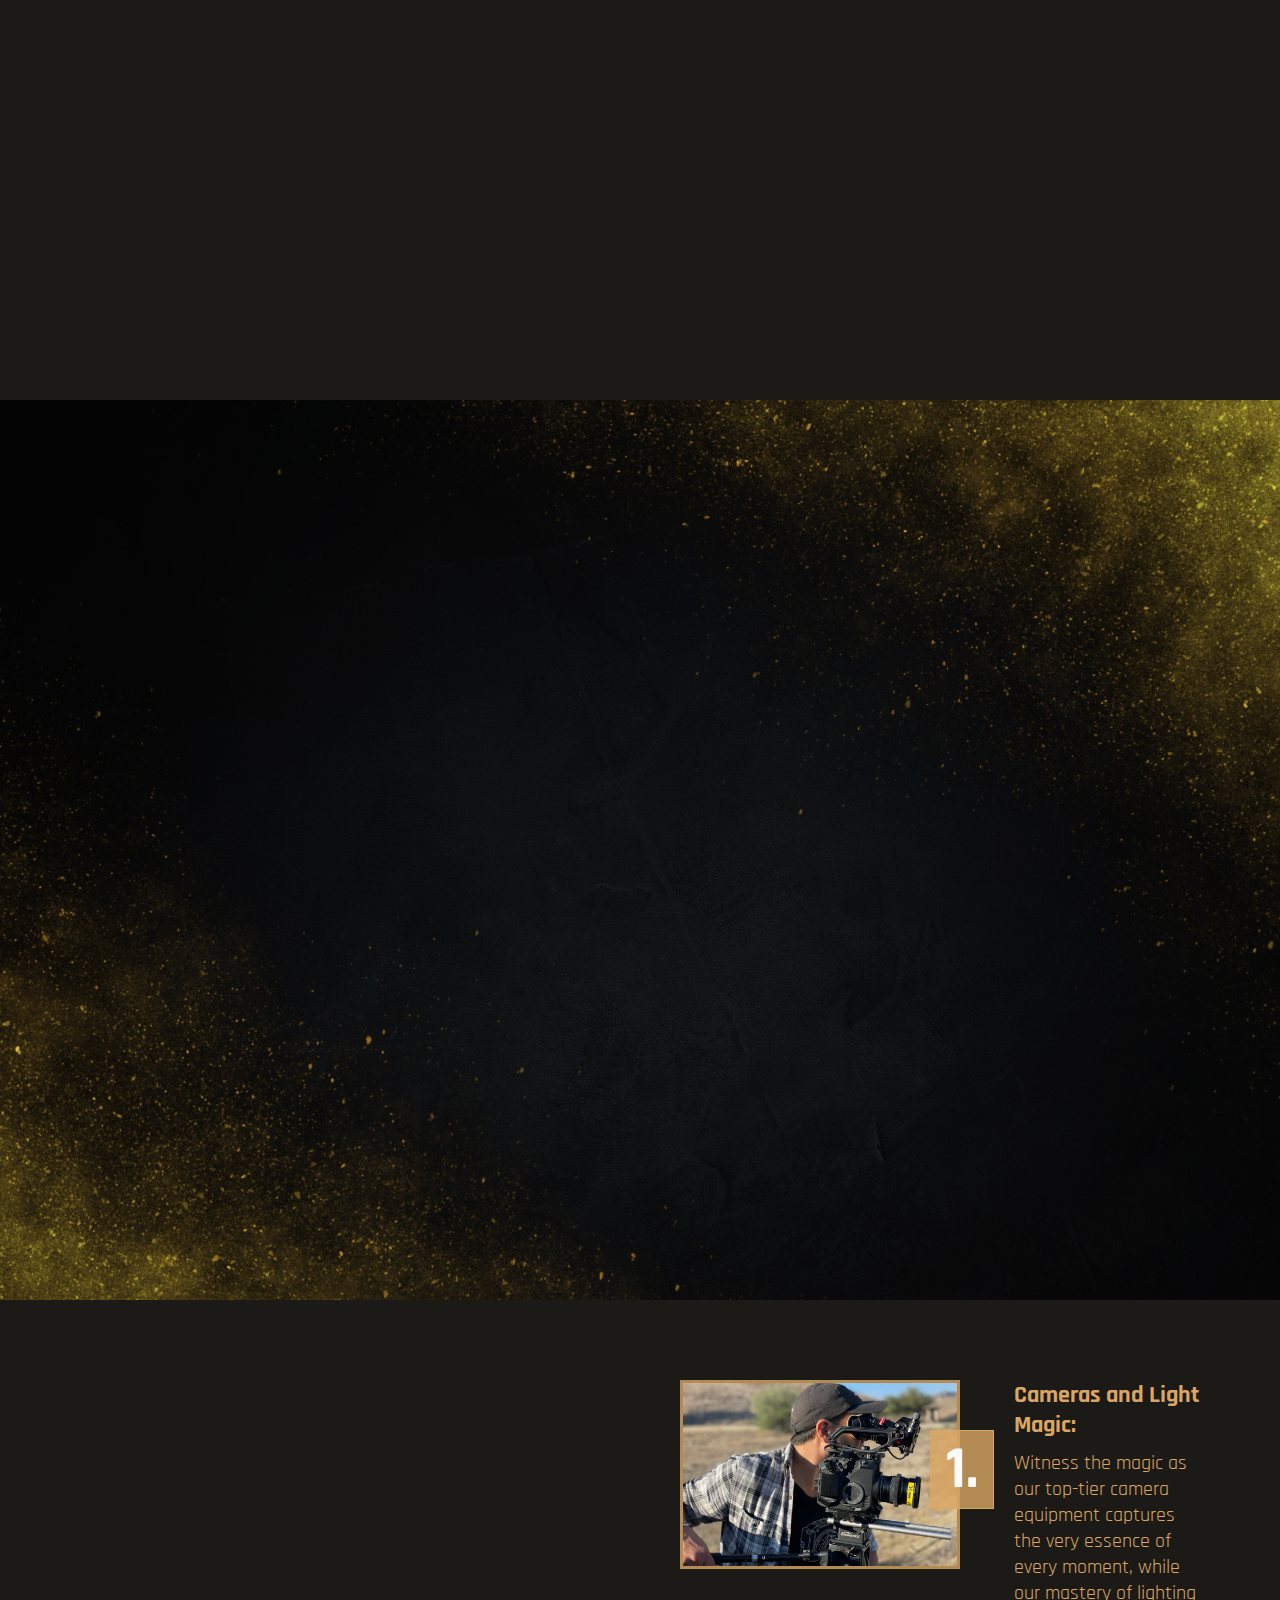
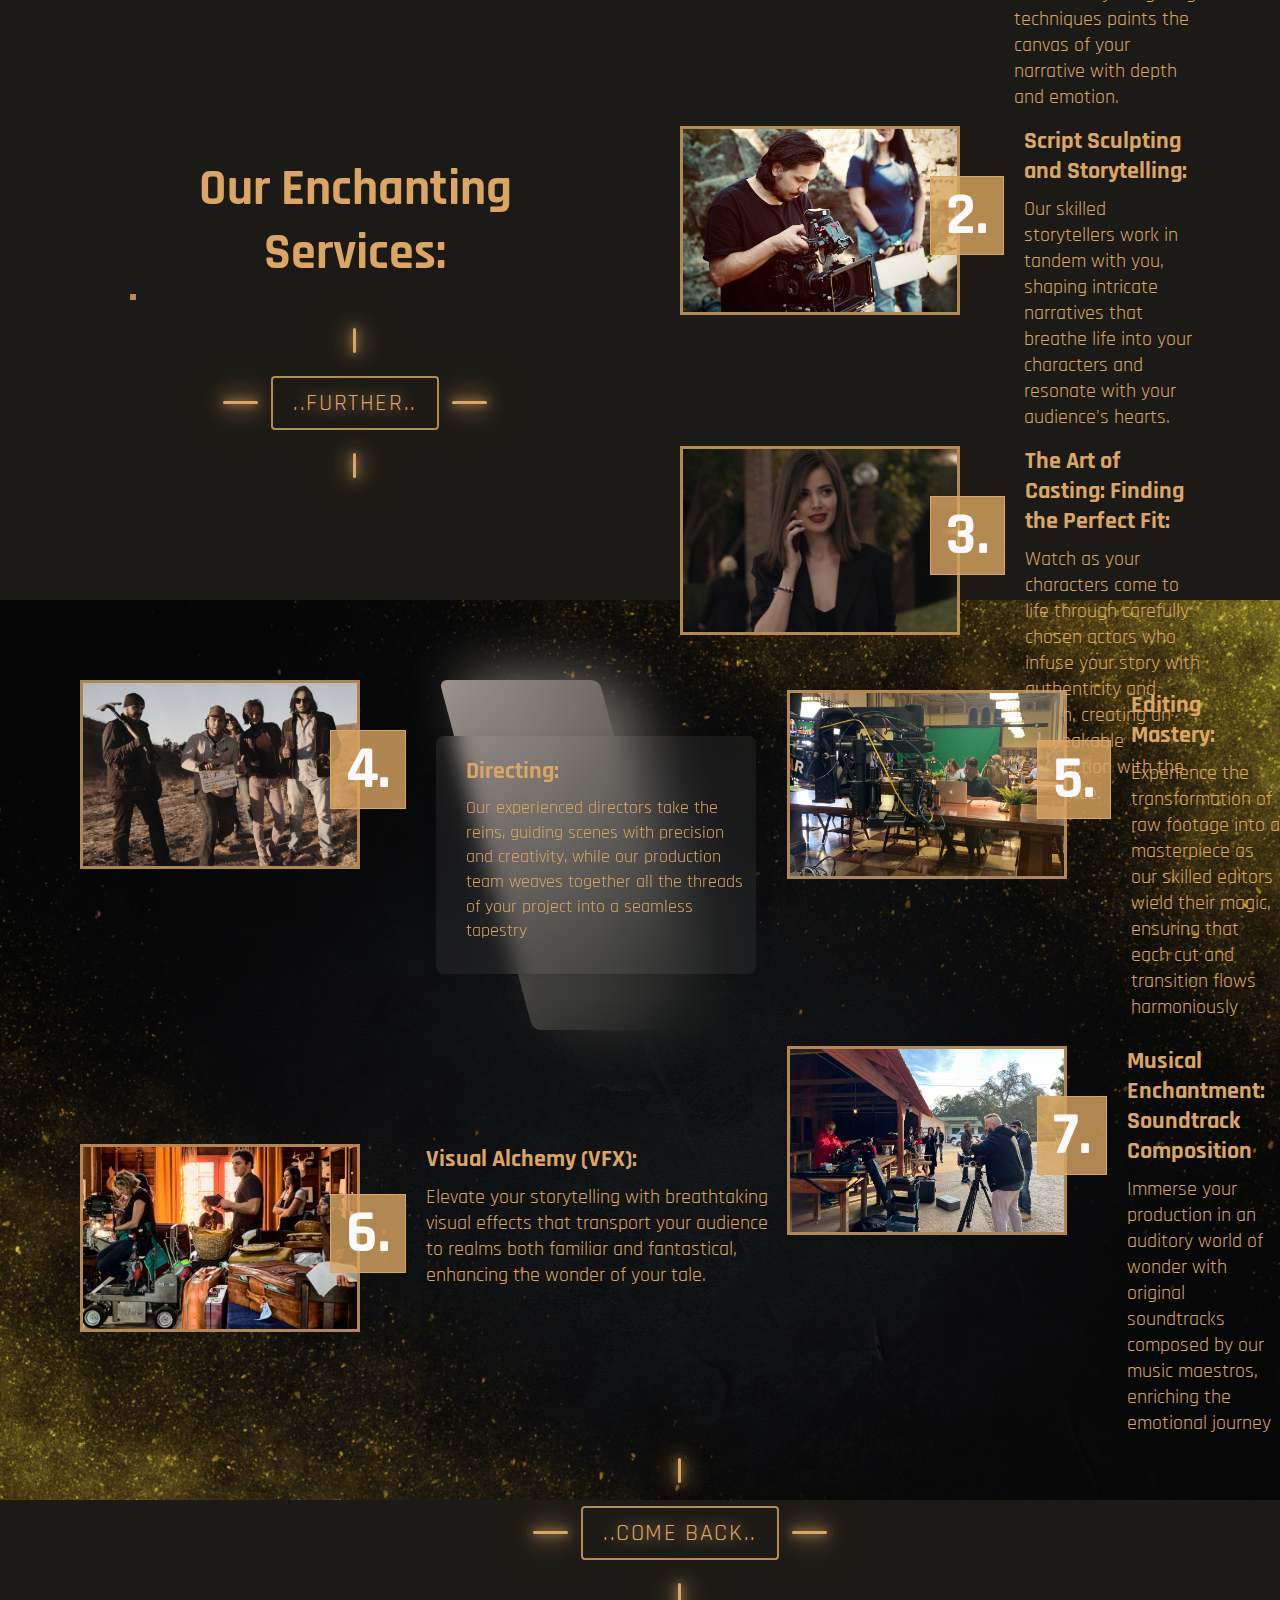
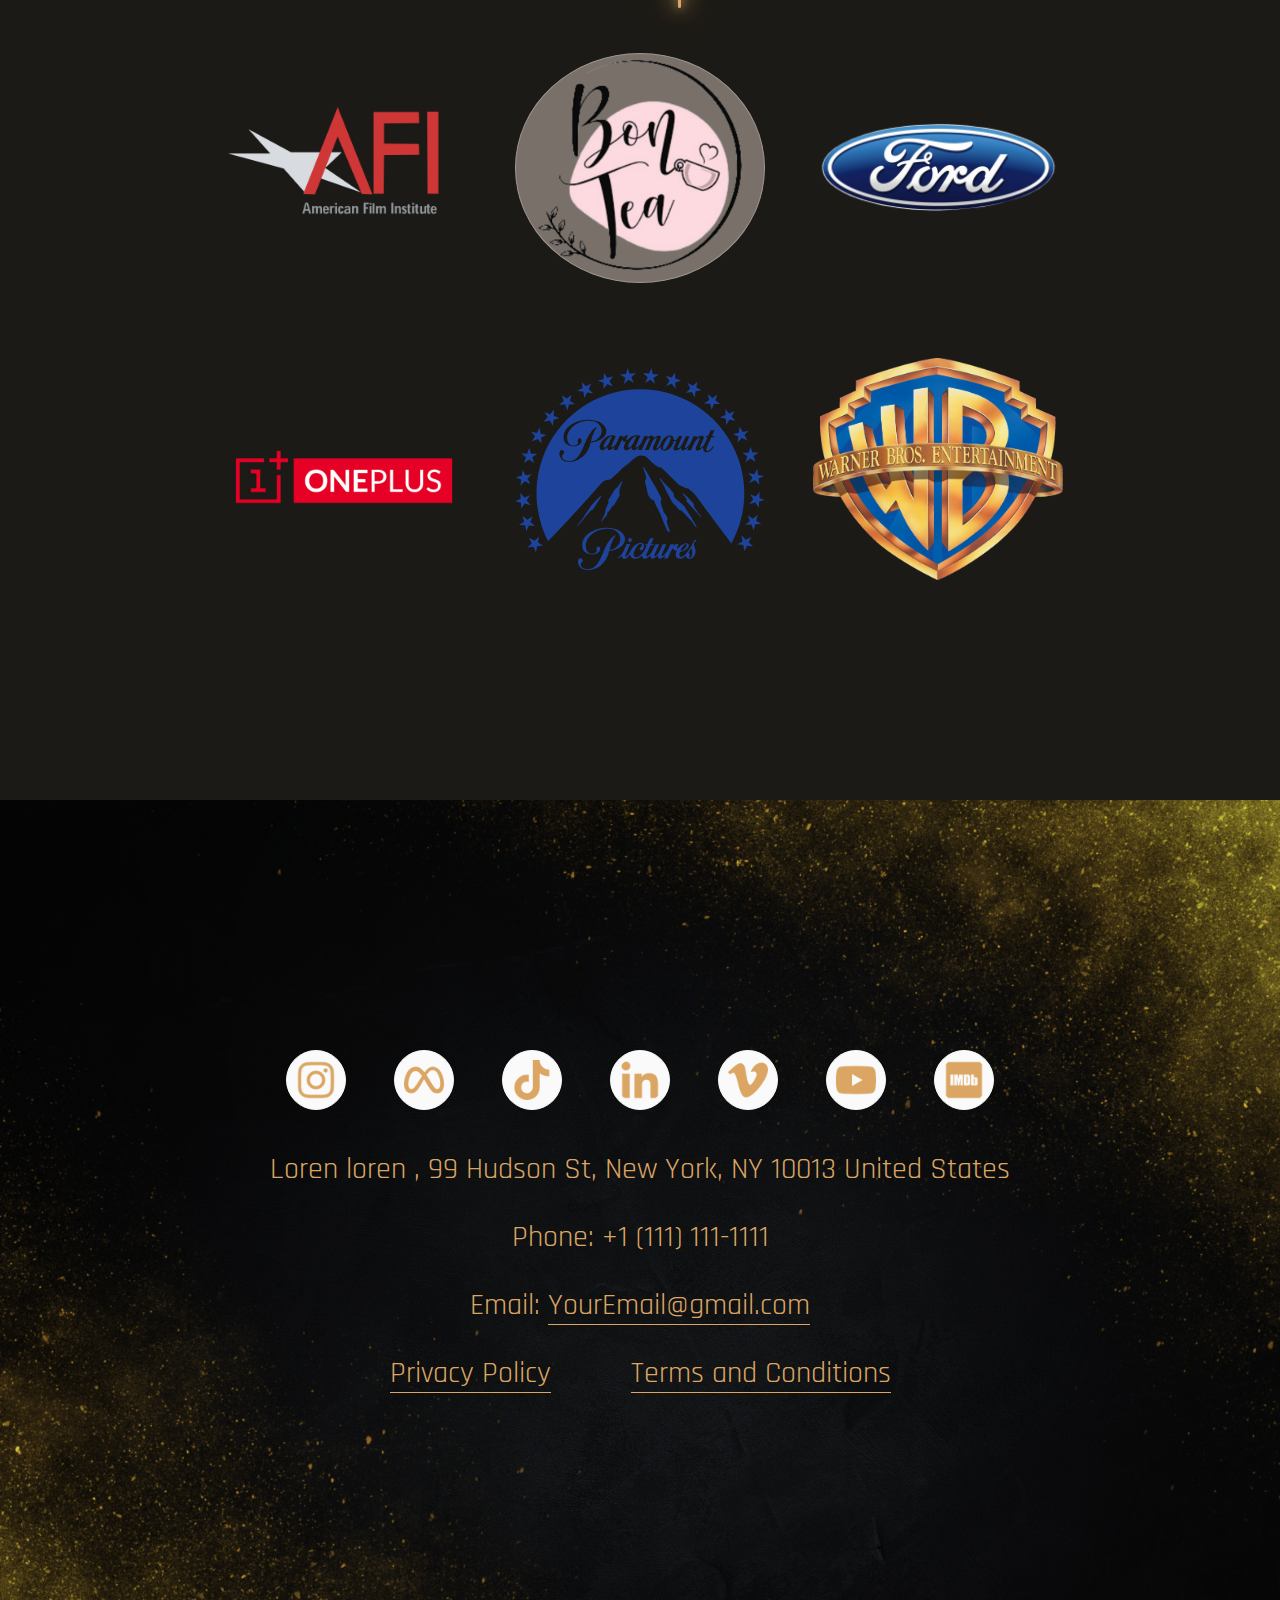
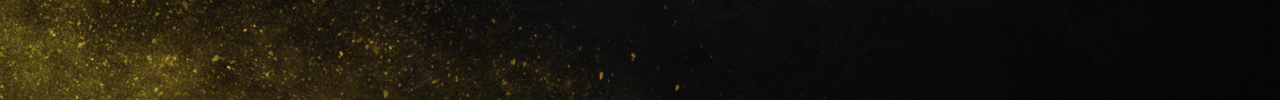
==== commit 3ed69a9f: "fix" ====
--- a/index.html
+++ b/index.html
@@ -222,9 +222,14 @@
                     <div>
                         <h2>4.</h2>
                     </div>
-                    <div>
-                        <h3>Directing:</h3>
-                        <p>Our experienced directors take the reins, guiding scenes with precision and creativity, while our production team weaves together all the threads of your project into a seamless tapestry</p>        
+                    <div class="container">
+                        <div class="box">
+                          <span></span>
+                          <div class="content">
+                            <h3>Directing:</h3>
+                            <p>Our experienced directors take the reins, guiding scenes with precision and creativity, while our production team weaves together all the threads of your project into a seamless tapestry</p>        
+                          </div>
+                        </div>
                     </div>
                 </div>
                 <div class="card-5 card">
--- a/assets/css/style.css
+++ b/assets/css/style.css
@@ -397,7 +397,8 @@
     background-position: center;
     height: 100vh;
     width: 100%;
-    padding: 120px;
+    padding-left: 80px;
+    padding-top: 80px;
 }
 
 .container-services-2 {
@@ -649,4 +650,185 @@
   
   .button:hover span:nth-child(4 ) {
     bottom: 50%;
-  }+}
+
+/* !!!!!!!!!!!!!!!!!!! */
+
+
+.container
+{
+  display: flex;
+  justify-content: center;
+  align-items: center;
+  flex-wrap: wrap;
+}
+
+.container .box
+{
+  position: relative;
+  width: 320px;
+  height: 350px;
+  display: flex;
+  justify-content: center;
+  align-items: center;
+  margin-left: 30px;
+  transition: 0.5s;
+}
+
+.container .box::before
+{
+  content:' ';
+  position: absolute;
+  top: 0;
+  left: 50px;
+  width: 50%;
+  height: 100%;
+  text-decoration: none;
+  background: #fff;
+  border-radius: 8px;
+  transform: skewX(15deg);
+  transition: 0.5s;
+}
+
+.container .box::after
+{
+  content:'';
+  position: absolute;
+  top: 0;
+  left: 50;
+  width: 50%;
+  height: 100%;
+  background: #fff;
+  border-radius: 8px;
+  transform: skewX(15deg);
+  transition: 0.5s;
+  filter: blur(30px);
+}
+
+.container .box:hover:before,
+.container .box:hover:after
+{
+  transform: skewX(0deg);
+  left: 20px;
+  width: calc(100% - 90px);
+  
+}
+
+.container .box:nth-child(1):before,
+.container .box:nth-child(1):after
+{
+  background: linear-gradient(315deg, var(--bg-color), var(--text-bg-color))
+}
+
+.container .box span
+{
+  display: block;
+  position: absolute;
+  top: 0;
+  left: 0;
+  right: 0;
+  bottom: 0;
+  z-index: 5;
+  pointer-events: none;
+}
+
+.container .box span::before
+{
+  content:'';
+  position: absolute;
+  top: 0;
+  left: 0;
+  width: 0;
+  height: 0;
+  border-radius: 8px;
+  background: rgba(255, 255, 255, 0.1);
+  backdrop-filter: blur(10px);
+  opacity: 0;
+  transition: 0.1s;  
+  animation: animate 2s ease-in-out infinite;
+  box-shadow: 0 5px 15px rgba(0,0,0,0.08)
+}
+
+.container .box:hover span::before
+{
+  top: -30px;
+  left: 50px;
+  width: 50px;
+  height: 50px;
+  opacity: 1;
+}
+
+.container .box span::after
+{
+  content:'';
+  position: absolute;
+  bottom: 0;
+  right: 0;
+  width: 100%;
+  height: 100%;
+  border-radius: 8px;
+  background: rgba(255, 255, 255, 0.1);
+  backdrop-filter: blur(10px);
+  opacity: 0;
+  transition: 0.5s;
+  animation: animate 2s ease-in-out infinite;
+  box-shadow: 0 5px 15px rgba(0,0,0,0.08);
+  animation-delay: -1s;
+}
+
+.container .box:hover span:after
+{
+  /* bottom: -50px; */
+  right: 50px;
+  width: 100px;
+  height: 100px;
+  opacity: 1;
+  transition: 1s;
+}
+
+@keyframes animate
+{
+  0%, 100%
+  {
+    transform: translateY(10px);
+  }
+  
+  50%
+  {
+    transform: translate(-10px);
+  }
+}
+
+.container .box .content
+{
+  position: relative;
+  left: 0;
+  padding: 20px 10px;
+  background: rgba(255, 255, 255, 0.05);
+  backdrop-filter: blur(10px);
+  box-shadow: 0 5px 15px rgba(0, 0, 0, 0.1);
+  border-radius: 8px;
+  z-index: 1;
+  transform: 0.5s;
+  color: #fff;
+}
+
+.container .box:hover .content
+{
+  /* left: -25px; */
+  padding: 20px 10px;
+}
+
+.container .box .content p
+{
+  font-size: 1.1em;
+  margin-bottom: 10px;
+  line-height: 1.4em;
+}
+
+.container .box .content a:hover
+{
+  background: #ffcf4d;
+  border: 1px solid rgba(219, 166, 99, 0.4);
+  box-shadow: 0 1px 15px rgba(1, 1, 1, 0.2);
+}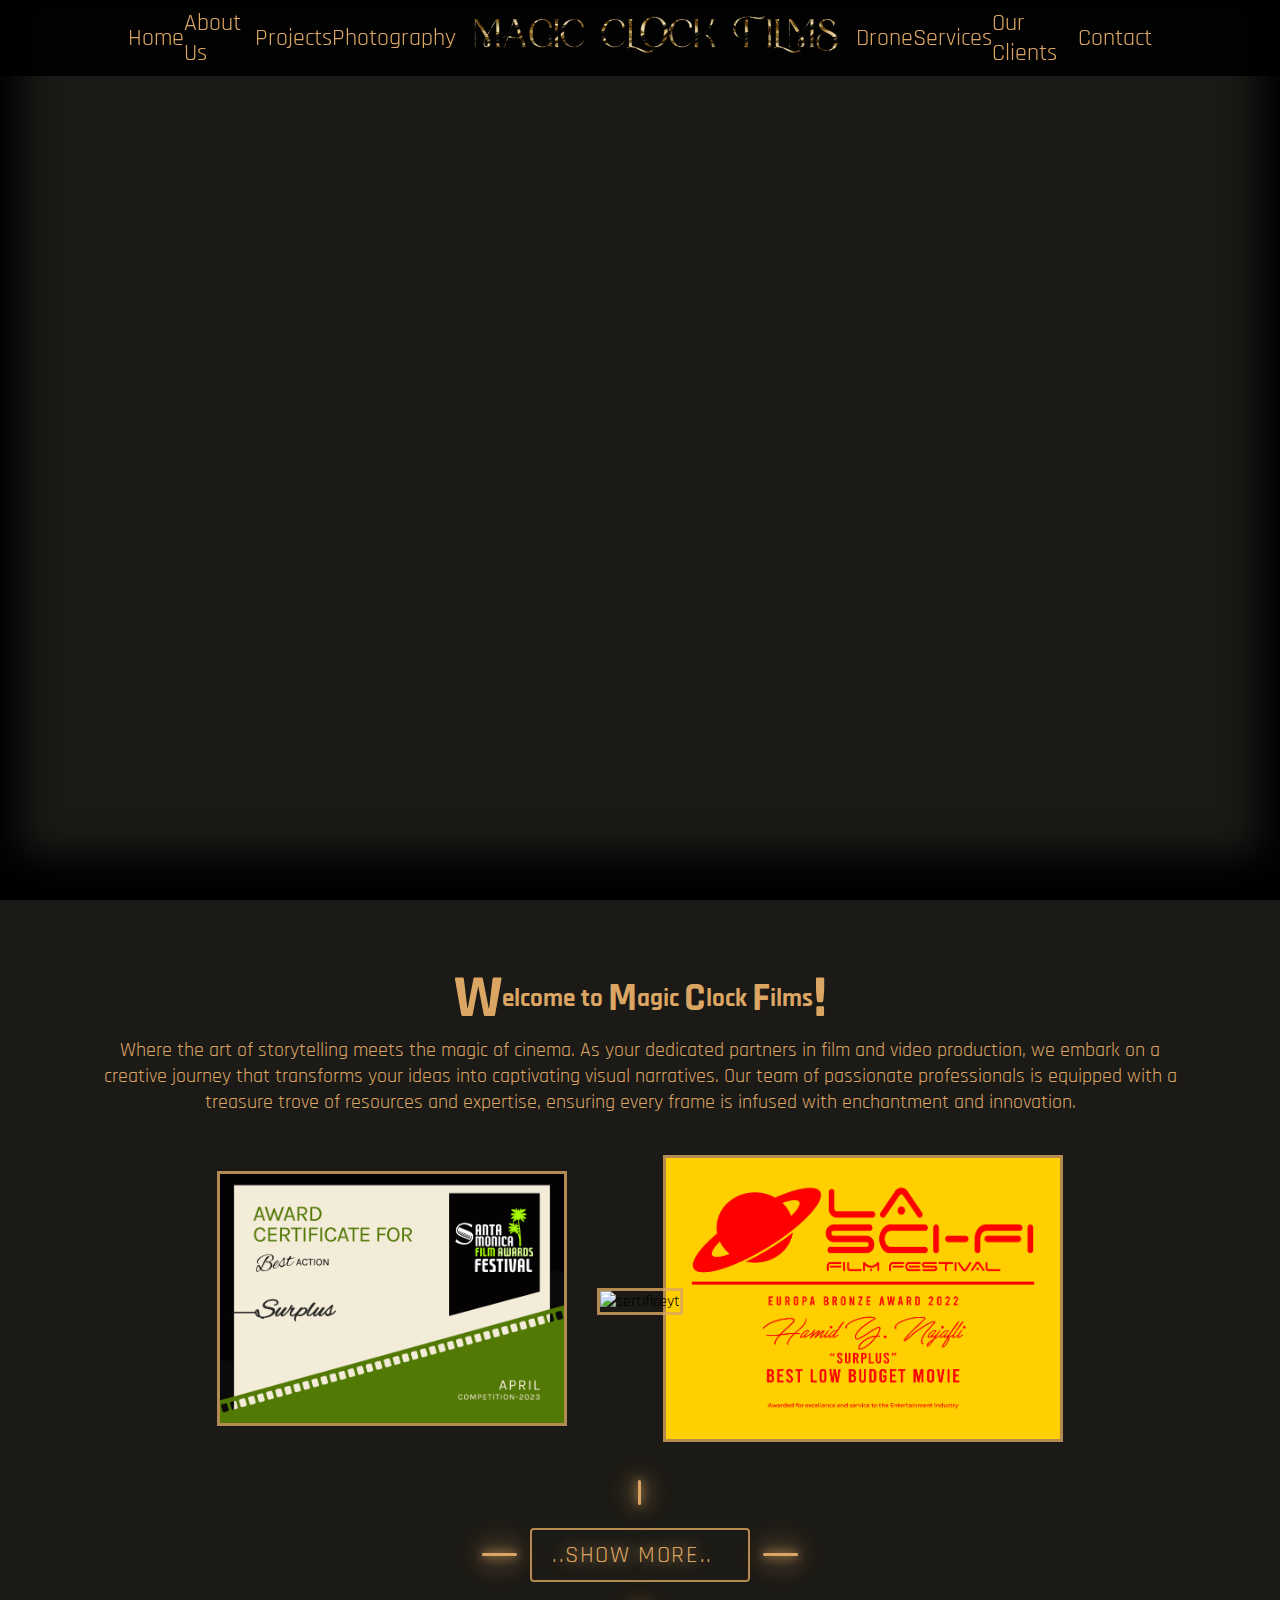
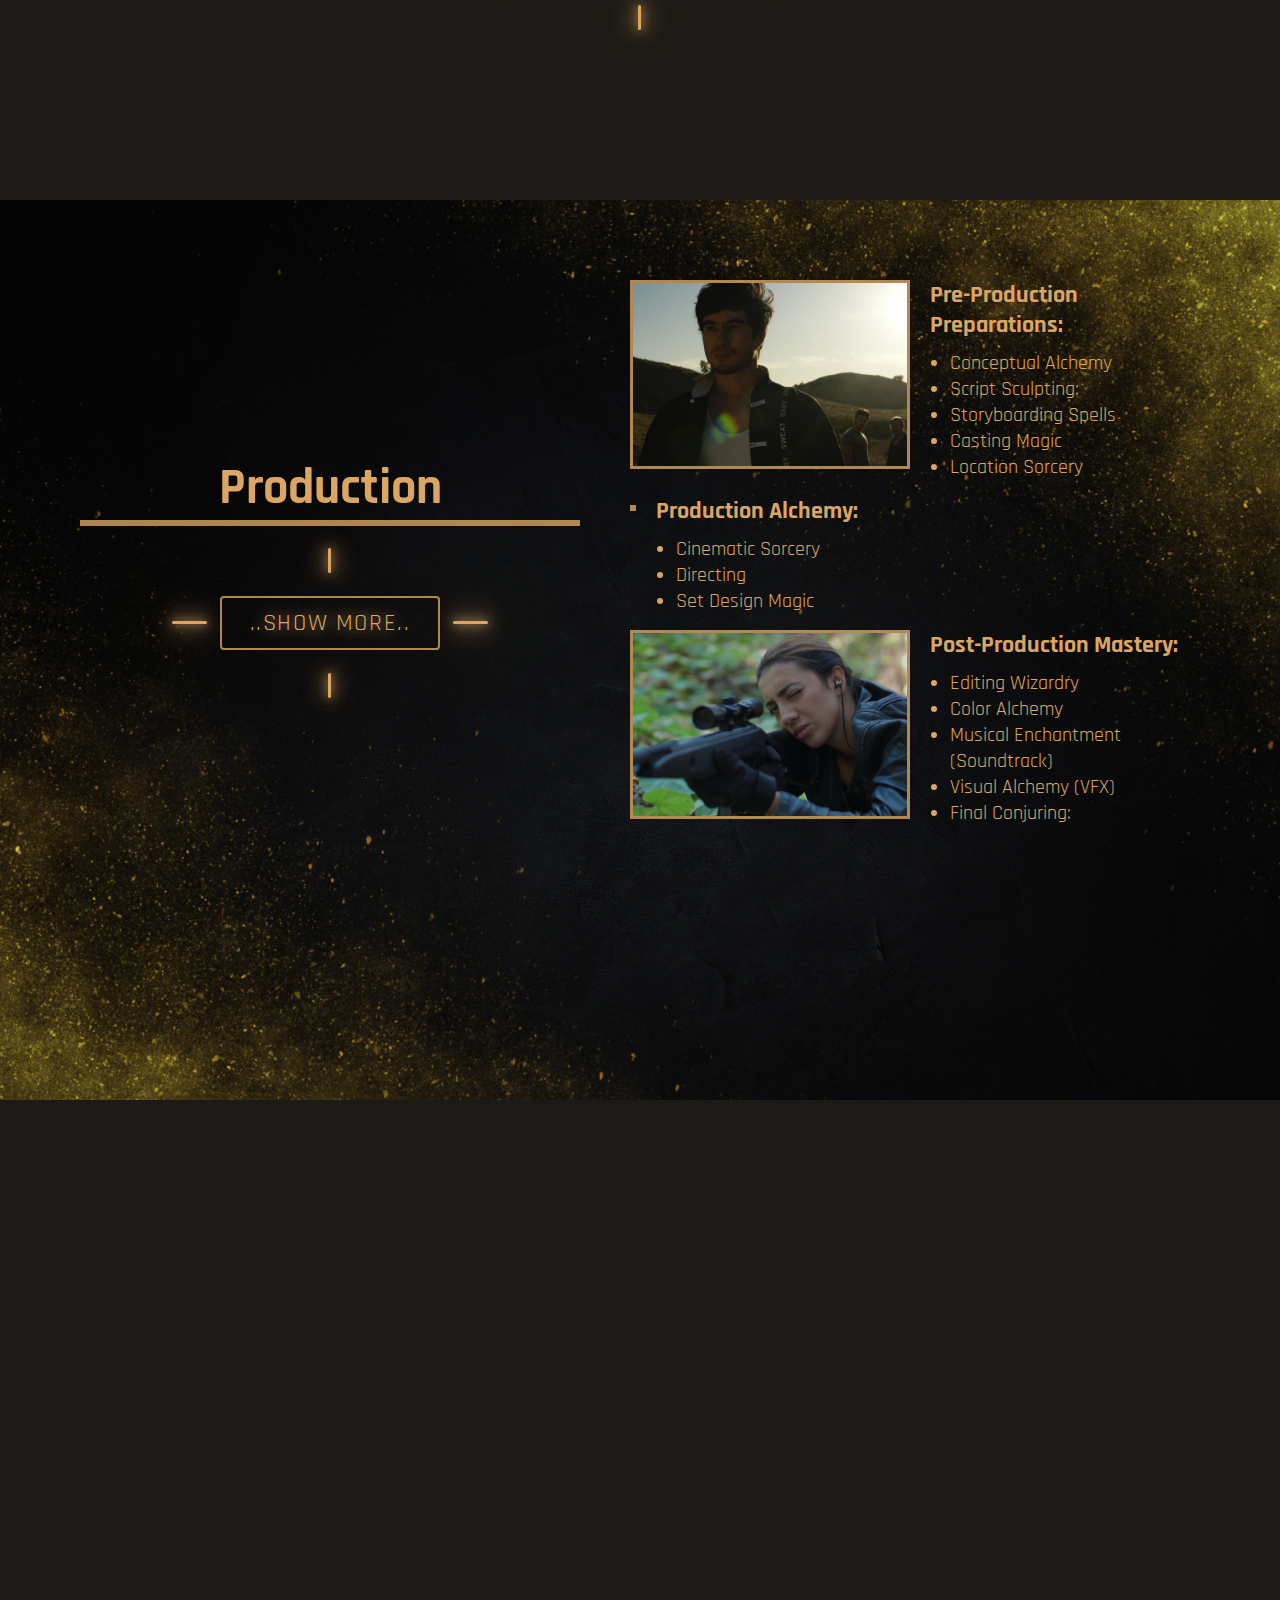
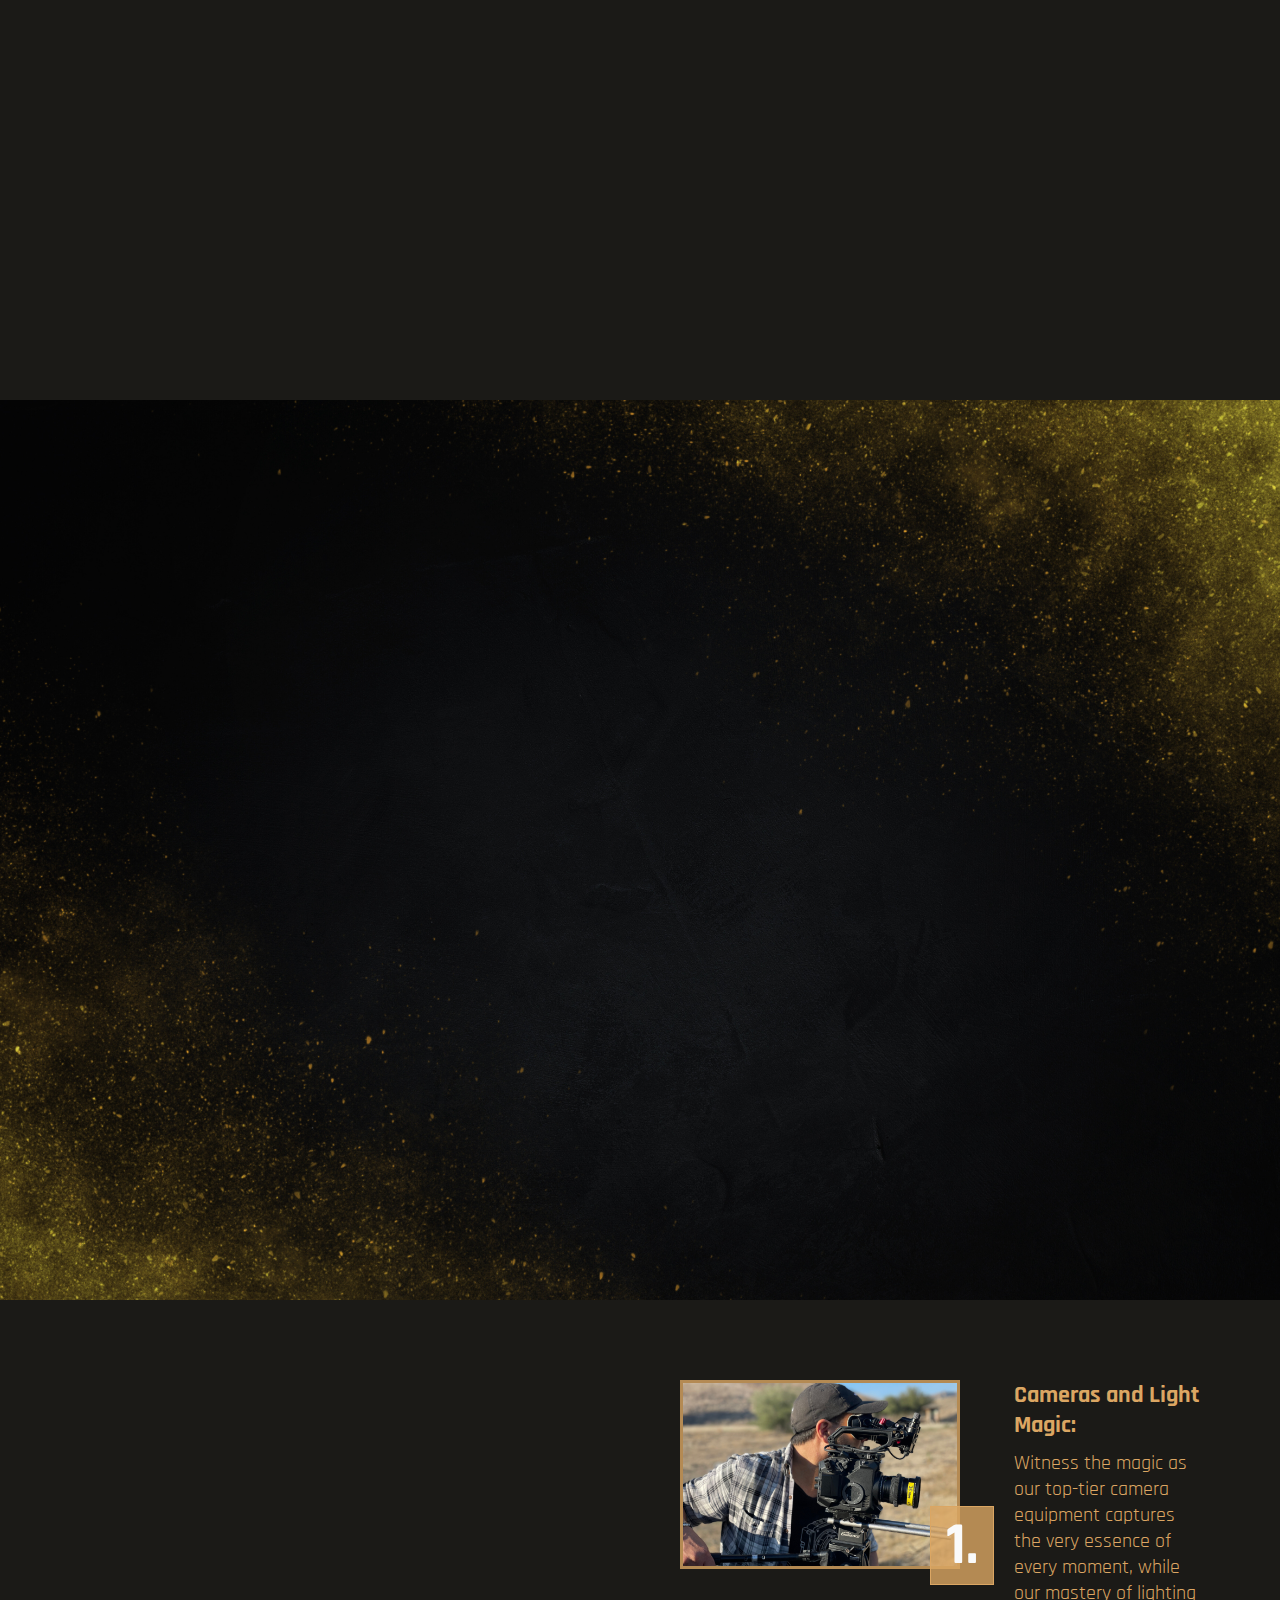
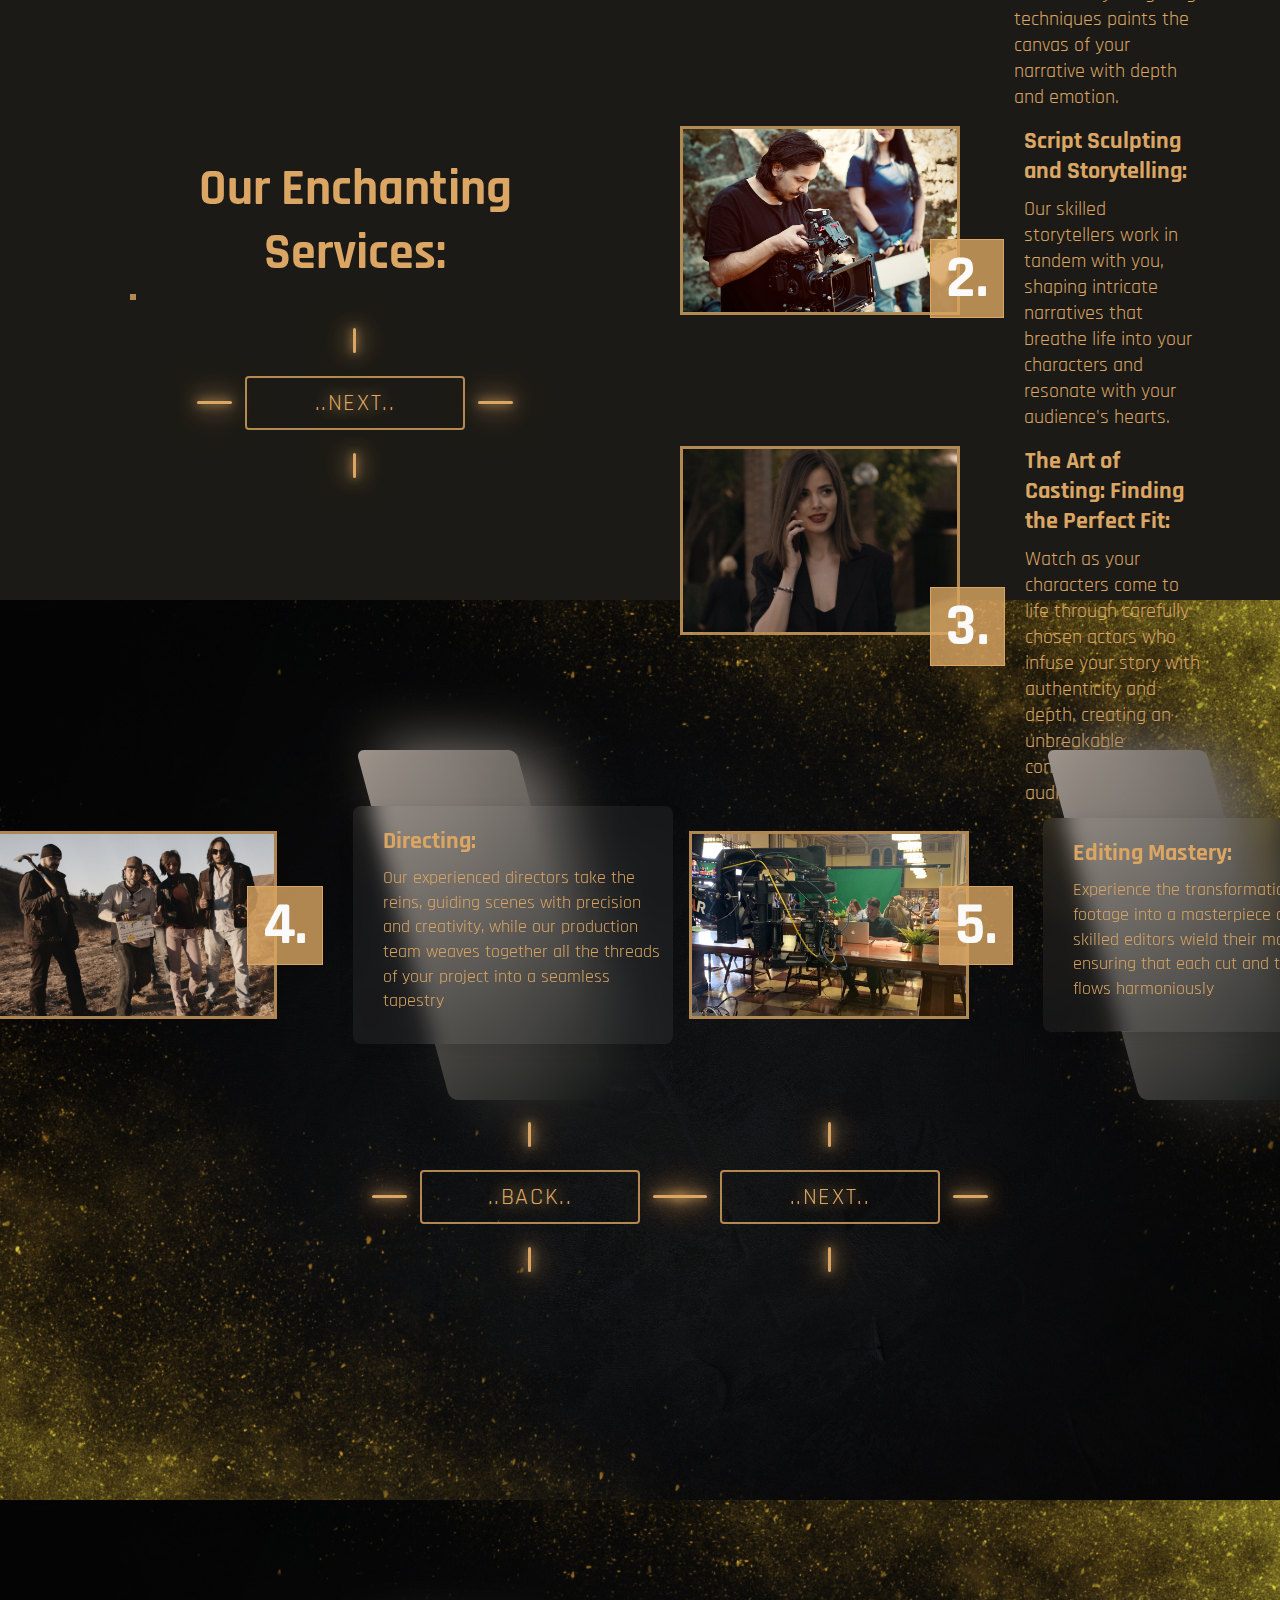
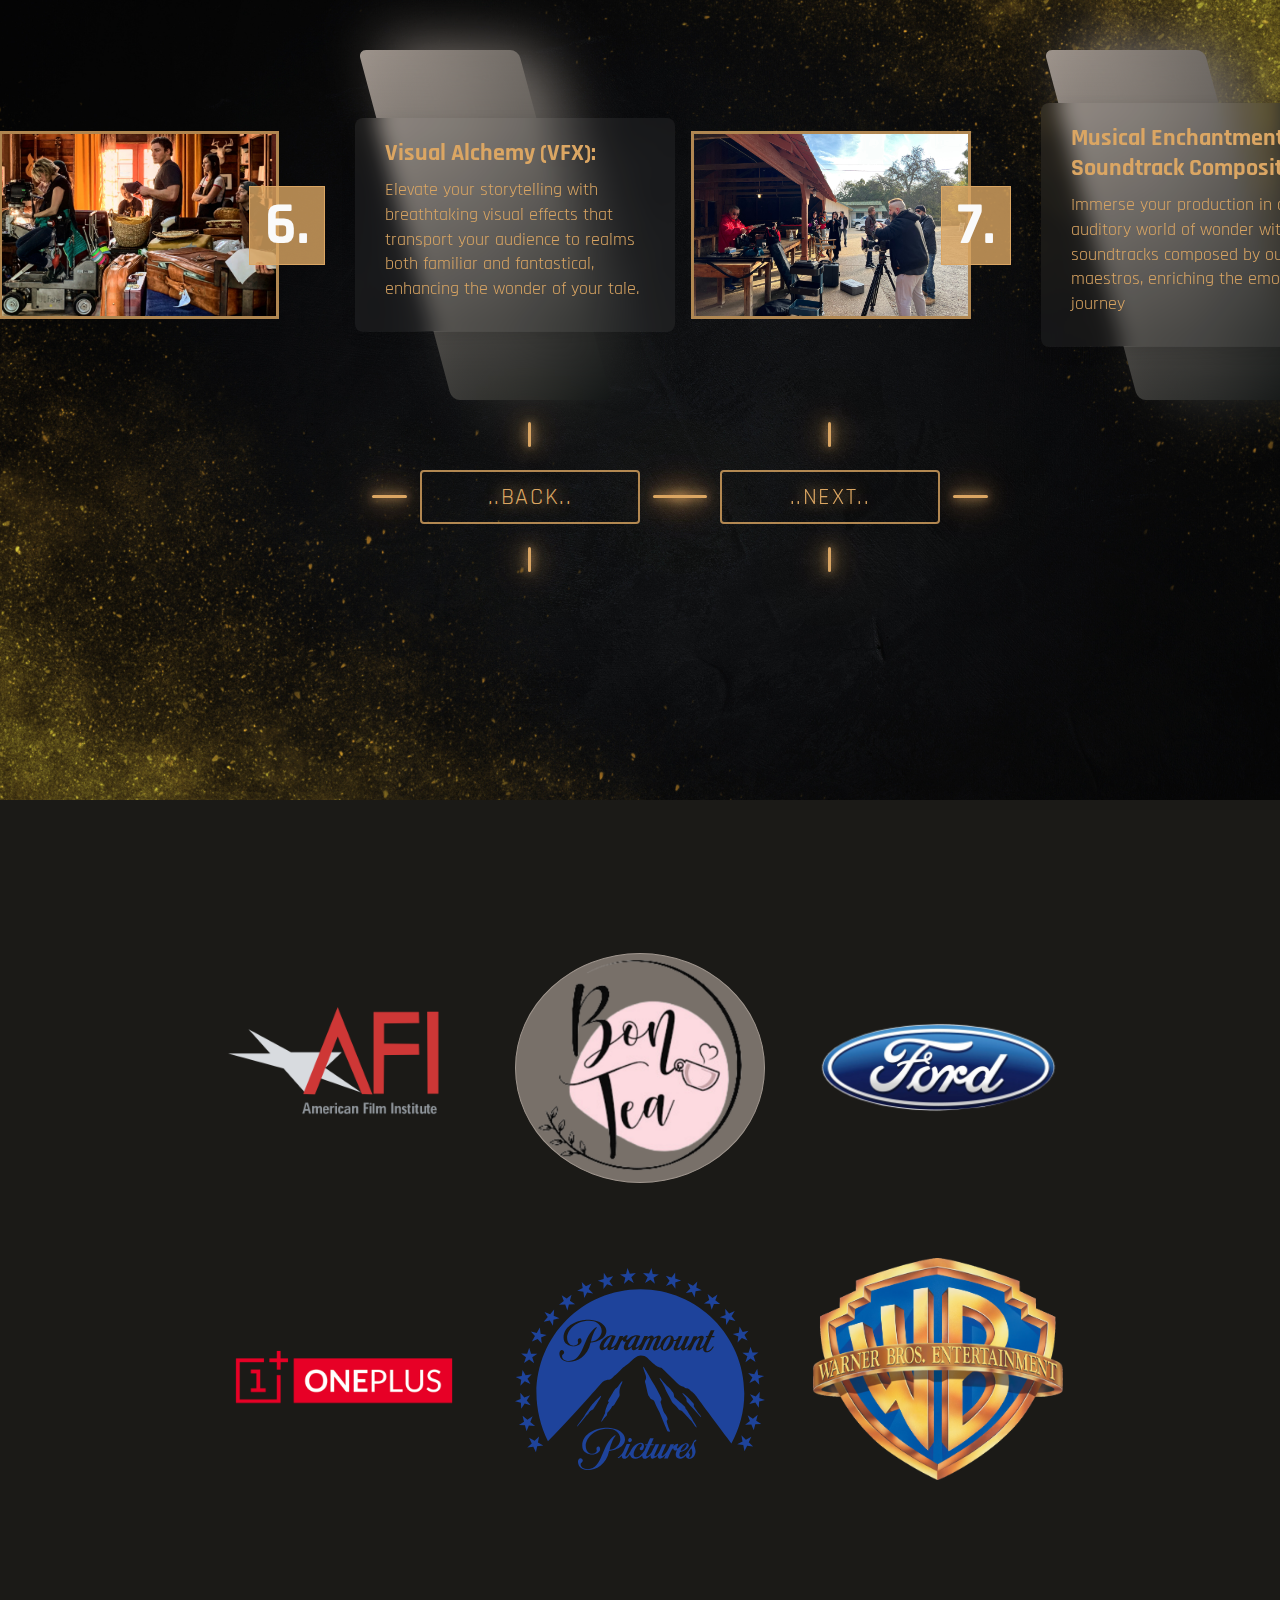
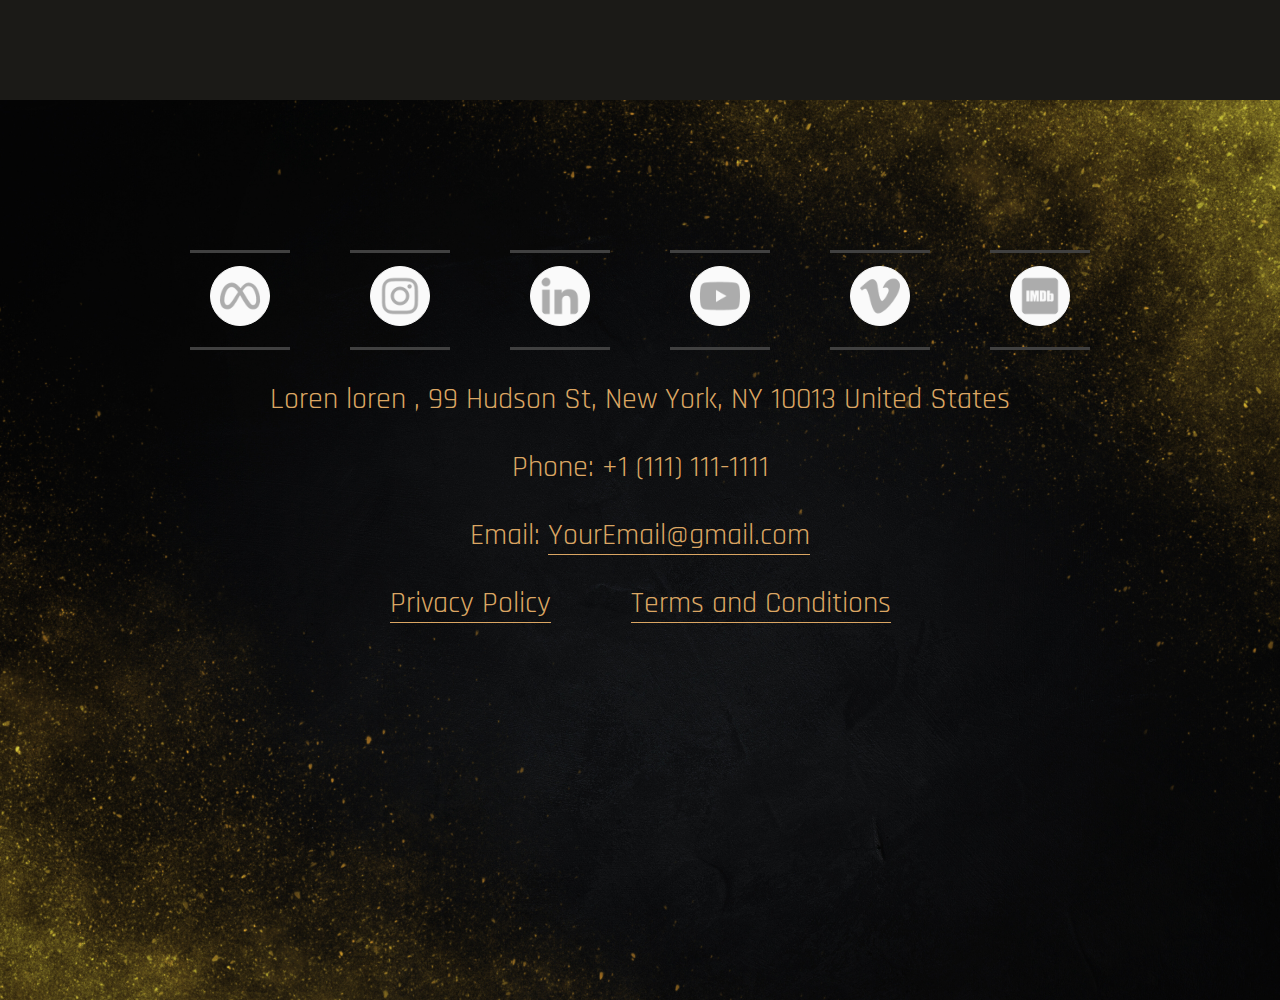
==== commit dff7be2e: "fix" ====
--- a/index.html
+++ b/index.html
@@ -77,14 +77,16 @@
                 <div class="card-project-1">
                     <h1>Production</h1>
                     <img src="assets/img/movies/main-photo.png" alt="">
-                    <div class="button-container">
-                        <a class="button" href="#" style="--color:#DBA663;">
-                            <span></span>
-                            <span></span>
-                            <span></span>
-                            <span></span>
-                            ..Show more..
-                          </a>
+                    <div class="button-flex">
+                        <div class="button-container">
+                            <a class="button" href="#" style="--color:#DBA663;">
+                                <span></span>
+                                <span></span>
+                                <span></span>
+                                <span></span>
+                                ..Show more..
+                            </a>
+                        </div>
                     </div>
                 </div>
                 <div class="card-project-2">
@@ -163,14 +165,16 @@
                 <div class="card-services-1">
                     <h1>Our Enchanting Services:</h1>
                     <img src="assets/img/BTS/main-photo.png" alt="">
-                    <div class="button-container">
-                        <a class="button" href="#services-2" style="--color:#DBA663;">
-                            <span></span>
-                            <span></span>
-                            <span></span>
-                            <span></span>
-                            ..Further..
-                          </a>
+                    <div class="button-flex">
+                        <div class="button-container">
+                            <a class="button" href="#services-2" style="--color:#DBA663;">
+                                <span></span>
+                                <span></span>
+                                <span></span>
+                                <span></span>
+                                ..Next..
+                            </a>
+                        </div>
                     </div>
                 </div>
                 <div class="card-services-2">
@@ -178,7 +182,7 @@
                         <div>
                             <img src="assets/img/BTS/photo-1.jpg" alt="">
                         </div>
-                        <div>
+                        <div class="card-h2">
                             <h2>1.</h2>
                         </div>
                         <div>
@@ -190,7 +194,7 @@
                         <div>
                             <img src="assets/img/BTS/photo-2.jpg" alt="">
                         </div>
-                        <div>
+                        <div class="card-h2">
                             <h2>2.</h2>
                         </div>
                         <div>
@@ -202,7 +206,7 @@
                         <div>
                             <img src="assets/img/BTS/photo-3.jpg" alt="">
                         </div>
-                        <div>
+                        <div class="card-h2">
                             <h2>3.</h2>
                         </div>
                         <div>
@@ -216,67 +220,117 @@
         <section class="services-2" id="services-2">
             <div class="container-services-2">
                 <div class="card-4 card">
-                    <div>
+                    <div class="card-img">
                         <img src="assets/img/BTS/photo-4.jpg" alt="">
                     </div>
-                    <div>
+                    <div class="card-h2">
                         <h2>4.</h2>
                     </div>
                     <div class="container">
                         <div class="box">
-                          <span></span>
-                          <div class="content">
-                            <h3>Directing:</h3>
-                            <p>Our experienced directors take the reins, guiding scenes with precision and creativity, while our production team weaves together all the threads of your project into a seamless tapestry</p>        
-                          </div>
+                            <span></span>
+                            <div class="content">
+                                <h3>Directing:</h3>
+                                <p>Our experienced directors take the reins, guiding scenes with precision and creativity, while our production team weaves together all the threads of your project into a seamless tapestry</p>        
+                            </div>
                         </div>
                     </div>
                 </div>
                 <div class="card-5 card">
-                    <div>
+                    <div class="card-img">
                         <img src="assets/img/BTS/photo-5.jpg" alt="">
                     </div>
-                    <div>
+                    <div class="card-h2">
                         <h2>5.</h2>
                     </div>
-                    <div>
-                        <h3>Editing Mastery:</h3>
-                        <p>Experience the transformation of raw footage into a masterpiece as our skilled editors wield their magic, ensuring that each cut and transition flows harmoniously</p>            
-                    </div>
-                </div>
+                    <div class="container">
+                        <div class="box">
+                            <span></span>
+                            <div class="content">
+                                <h3>Editing Mastery:</h3>
+                                <p>Experience the transformation of raw footage into a masterpiece as our skilled editors wield their magic, ensuring that each cut and transition flows harmoniously</p>            
+                            </div>
+                        </div>
+                    </div>
+                </div>
+            </div>   
+            <div class="button-flex">
+                <div class="button-container">
+                    <a class="button" href="#services" style="--color:#DBA663;">
+                        <span></span>
+                        <span></span>
+                        <span></span>
+                        <span></span>
+                        ..Back..
+                    </a>
+                </div>
+                <div class="button-container">
+                    <a class="button" href="#services-3" style="--color:#DBA663;">
+                        <span></span>
+                        <span></span>
+                        <span></span>
+                        <span></span>
+                        ..Next..
+                    </a>
+                </div>
+            </div>
+        </section>
+        <section class="services-2" id="services-3">
+            <div class="container-services-2">
                 <div class="card-6 card">
-                    <div>
+                    <div class="card-img">
                         <img src="assets/img/BTS/photo-6.jpg" alt="">
                     </div>
-                    <div>
+                    <div class="card-h2">
                         <h2>6.</h2>
                     </div>
-                    <div>
-                        <h3>Visual Alchemy (VFX):</h3>
-                        <p>Elevate your storytelling with breathtaking visual effects that transport your audience to realms both familiar and fantastical, enhancing the wonder of your tale.</p>            
+                    <div class="container">
+                        <div class="box">
+                            <span></span>
+                            <div class="content">
+                                <h3>Visual Alchemy (VFX):</h3>
+                                <p>Elevate your storytelling with breathtaking visual effects that transport your audience to realms both familiar and fantastical, enhancing the wonder of your tale.</p>            
+                            </div>
+                        </div>
                     </div>
                 </div>
                 <div class="card-7 card">
-                    <div>
+                    <div class="card-img">
                         <img src="assets/img/BTS/photo-7.jpg" alt="">
                     </div>
-                    <div>
+                    <div class="card-h2">
                         <h2>7.</h2>
                     </div>
-                    <div>
-                        <h3>Musical Enchantment: Soundtrack Composition</h3>
-                        <p>Immerse your production in an auditory world of wonder with original soundtracks composed by our music maestros, enriching the emotional journey</p>            
-                    </div>
-                </div>
-            </div>
-            <div class="button-container">
-                <a class="button" href="#services" style="--color:#DBA663;">
-                    <span></span>
-                    <span></span>
-                    <span></span>
-                    <span></span>
-                    ..Come back..
-                  </a>
+                    <div class="container">
+                        <div class="box">
+                            <span></span>
+                            <div class="content">
+                                <h3>Musical Enchantment: Soundtrack Composition</h3>
+                                <p>Immerse your production in an auditory world of wonder with original soundtracks composed by our music maestros, enriching the emotional journey</p>            
+                            </div>
+                        </div>
+                    </div>
+                </div>
+            </div>
+            <div class="button-flex">
+                <div class="button-container">
+                    <a class="button" href="#services-2" style="--color:#DBA663;">
+                        <span></span>
+                        <span></span>
+                        <span></span>
+                        <span></span>
+                        ..Back..
+                    </a>
+                </div>
+                <div class="button-container">
+                    <a class="button" href="#clients" style="--color:#DBA663;">
+                        <span></span>
+                        <span></span>
+                        <span></span>
+                        <span></span>
+                        ..Next..
+                    </a>
+                </div>
             </div>
         </section>
         <section class="clients" id="clients">
@@ -318,27 +372,74 @@
         <section class="contact" id="contact">
             <div class="container-contact">
                 <div class="social">
-                    <a href="#">
-                        <img src="assets/icon/instagram-logo-240.png" alt="instagram-logo">
-                    </a>
-                    <a href="#">
-                        <img src="assets/icon/meta-logo-240.png" alt="meta-logo">
-                    </a>
-                    <a href="#">
-                        <img src="assets/icon/tiktok-logo-240.png" alt="tiktok-logo">
-                    </a>
-                    <a href="#">
-                        <img src="assets/icon/linkedin-logo-240.png" alt="linkedin-logo">
-                    </a>
-                    <a href="#">
-                        <img src="assets/icon/vimeo-logo-240.png" alt="vimeo-logo">
-                    </a>
-                    <a href="#">
-                        <img src="assets/icon/youtube-logo-240.png" alt="youtube-logo">
-                    </a>
-                    <a href="#">
-                        <img src="assets/icon/imdb-logo-240.png" alt="imdb-logo">
-                    </a>
+                    <ul class="social-ul">
+                        <li class="social-li">
+                            <a href="#">
+                                <span></span>
+                                <span></span>
+                                <span></span>
+                                <span></span>
+                                <div class="social-img">
+                                    <img src="assets/icon/meta-logo-240.png" alt="">
+                                </div>
+                              </a>
+                        </li>
+                        <li class="social-li">
+                            <a href="#">
+                                <span></span>
+                                <span></span>
+                                <span></span>
+                                <span></span>
+                                <div class="social-img">
+                                    <img src="assets/icon/instagram-logo-240.png" alt="">
+                                </div>
+                              </a>
+                        </li>
+                        <li class="social-li">
+                            <a href="#">
+                                <span></span>
+                                <span></span>
+                                <span></span>
+                                <span></span>
+                                <div class="social-img">
+                                    <img src="assets/icon/linkedin-logo-240.png" alt="">
+                                </div>
+                              </a>
+                        </li>
+                        <li class="social-li">
+                            <a href="#">
+                                <span></span>
+                                <span></span>
+                                <span></span>
+                                <span></span>
+                                <div class="social-img">
+                                    <img src="assets/icon/youtube-logo-240.png" alt="">
+                                </div>
+                              </a>
+                        </li>
+                        <li class="social-li">
+                            <a href="#">
+                                <span></span>
+                                <span></span>
+                                <span></span>
+                                <span></span>
+                                <div class="social-img">
+                                    <img src="assets/icon/vimeo-logo-240.png" alt="">
+                                </div>
+                              </a>
+                        </li>
+                        <li class="social-li">
+                            <a href="#">
+                                <span></span>
+                                <span></span>
+                                <span></span>
+                                <span></span>
+                                <div class="social-img">
+                                    <img src="assets/icon/imdb-logo-240.png" alt="">
+                                </div>
+                              </a>
+                        </li>
+                    </ul>
                 </div>
                 <div class="contact-a">
                     <p>Loren loren , 99 Hudson St, New York, NY 10013 United States</p>
--- a/assets/css/style.css
+++ b/assets/css/style.css
@@ -345,6 +345,12 @@
     border: 3px solid rgba(219, 166, 99, 0.8);
 }
 
+.card-img{
+    display: flex;
+    justify-content: center;
+    align-items: center;
+}
+
 .card-services-2{
     padding-left: 100px;
     display: flex;
@@ -365,8 +371,13 @@
     border: 1px solid var(--text-bgc-color);
     background-color: rgba(219, 166, 99, 0.8);
     padding: 0 15px;
-    margin-top: 50px;
     margin-left: -30px;
+}
+
+.card-h2{
+    display: flex;
+    justify-content: center;
+    align-items: center;
 }
 
 .card h3{
@@ -398,7 +409,7 @@
     height: 100vh;
     width: 100%;
     padding-left: 80px;
-    padding-top: 80px;
+    padding-top: 150px;
 }
 
 .container-services-2 {
@@ -520,7 +531,7 @@
 
 
 .button-container {
-    width: 100%;
+    /* width: 100%; */
     display: flex;
     justify-content: center;
     align-items: center;
@@ -542,6 +553,7 @@
     letter-spacing: 0.1rem;
     transition: 0.5s;
     z-index: 1;
+    width: 220px;
   }
   
   .button:hover {
@@ -651,6 +663,16 @@
   .button:hover span:nth-child(4 ) {
     bottom: 50%;
 }
+
+.button-flex{
+    display: flex;
+    flex-direction: row;
+    justify-content: center;
+    align-items: center;
+    text-align: center;
+    gap: 5rem;
+}
+
 
 /* !!!!!!!!!!!!!!!!!!! */
 
@@ -831,4 +853,105 @@
   background: #ffcf4d;
   border: 1px solid rgba(219, 166, 99, 0.4);
   box-shadow: 0 1px 15px rgba(1, 1, 1, 0.2);
-}+}
+
+
+/* !!!!!!!!!!!!!!!!!!!!! */
+
+.social-ul {
+    position:absolute;
+    left:50%;
+    transform:translate(-50%,-50%);
+    margin:0;
+    padding:0;
+    display:flex;
+  }
+.social-ul li {
+    list-style:none;
+  }
+.social-ul .social-li a {
+    display:block;
+    position:relative;
+    width:100px;
+    height:100px;
+    line-height:100px;
+    font-size:40px;
+    text-align:center;
+    text-decoration:none;
+    color:#404040;
+    margin: 0 30px;
+    transition:.5s;
+  }
+.social-ul .social-li a span {
+    position:absolute;
+    transition: transform .5s;
+  }
+.social-ul .social-li a span:nth-child(1),
+.social-ul .social-li a span:nth-child(3){
+    width:100%;
+    height:3px;
+    background:#404040;
+  }
+.social-ul .social-li a span:nth-child(1) {
+    top:0;
+    left:0;
+    transform-origin: right;
+  }
+.social-ul .social-li a:hover span:nth-child(1) {
+    transform: scaleX(0);
+    transform-origin: left;
+    transition:transform .5s;
+  }
+  
+.social-ul .social-li a span:nth-child(3) {
+    bottom:0;
+    left:0;
+    transform-origin: left;
+  }
+.social-ul .social-li a:hover span:nth-child(3) {
+    transform: scaleX(0);
+    transform-origin: right;
+    transition:transform .5s;
+  }
+  
+.social-ul .social-li a span:nth-child(2),
+.social-ul .social-li a span:nth-child(4){
+    width:3px;
+    height:100%;
+    background:var(--text-bgc-color);
+  }
+.social-ul .social-li a span:nth-child(2) {
+    top:0;
+    left:0;
+    transform:scale(0);
+    transform-origin: bottom;
+  }
+.social-ul .social-li a:hover span:nth-child(2) {
+    transform: scale(1);
+    transform-origin: top;
+    transition:transform .5s;
+  }
+.social-ul .social-li a span:nth-child(4) {
+    top:0;
+    right:0;
+    transform:scale(0);
+    transform-origin: top;
+}
+.social-ul .social-li a:hover span:nth-child(4) {
+    transform: scale(1);
+    transform-origin: bottom;
+    transition:transform .5s;
+}
+
+.social-img{
+   padding-top: 15px;
+}
+
+.social-img{
+    filter: grayscale(100%);
+}
+
+.social-img:hover{
+    filter: grayscale(0);
+}
+
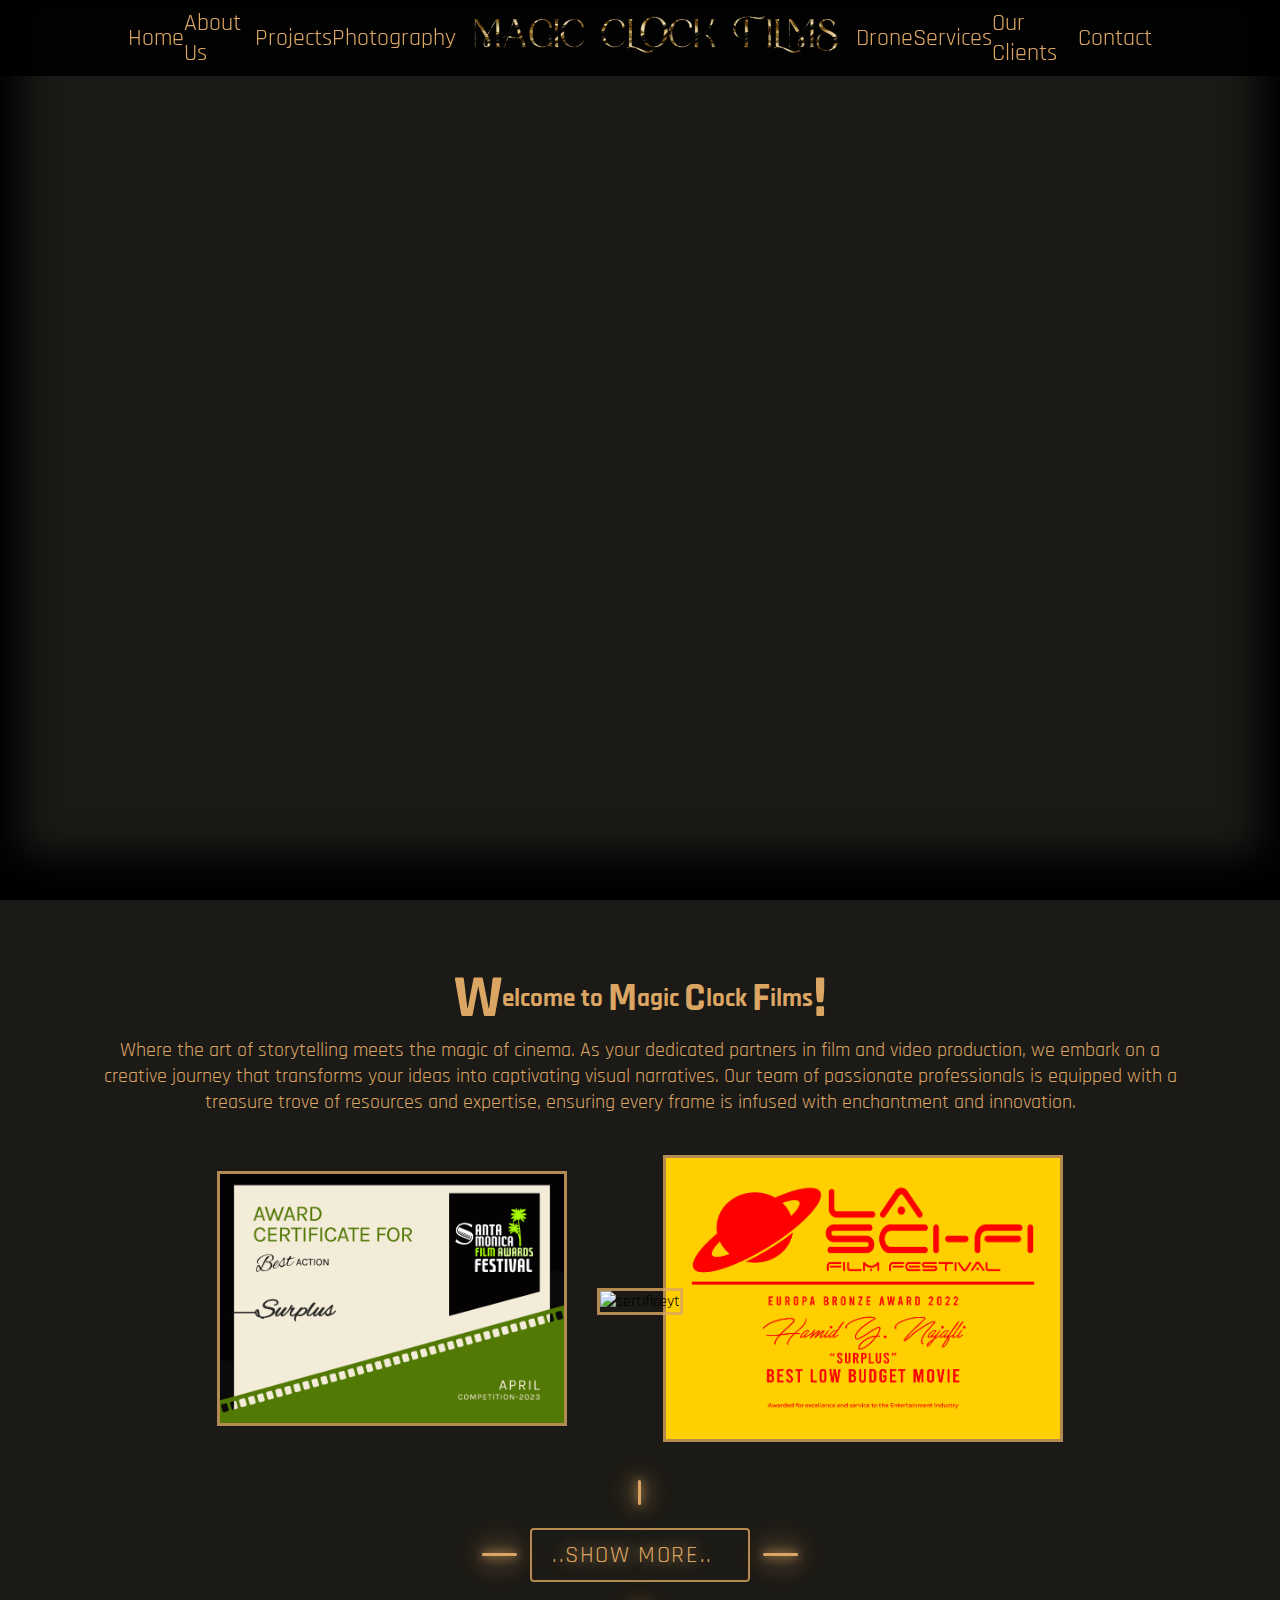
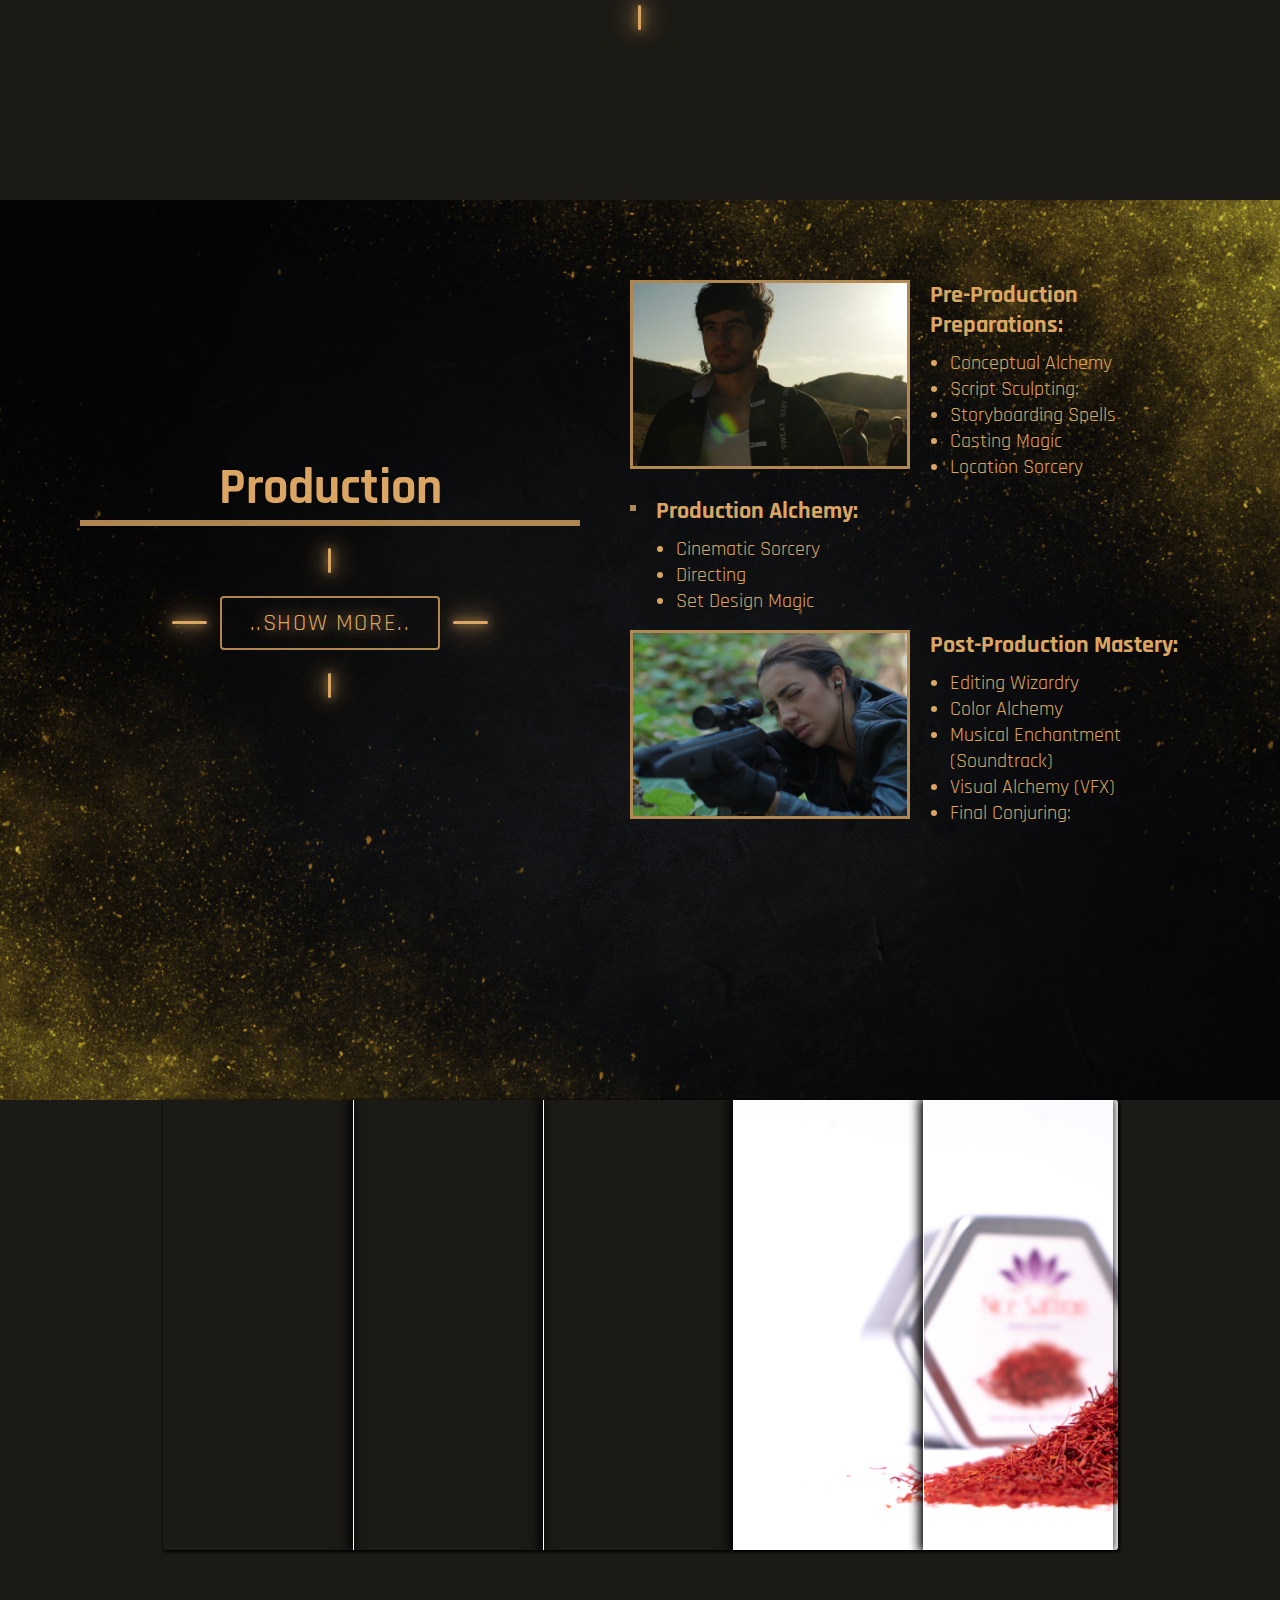
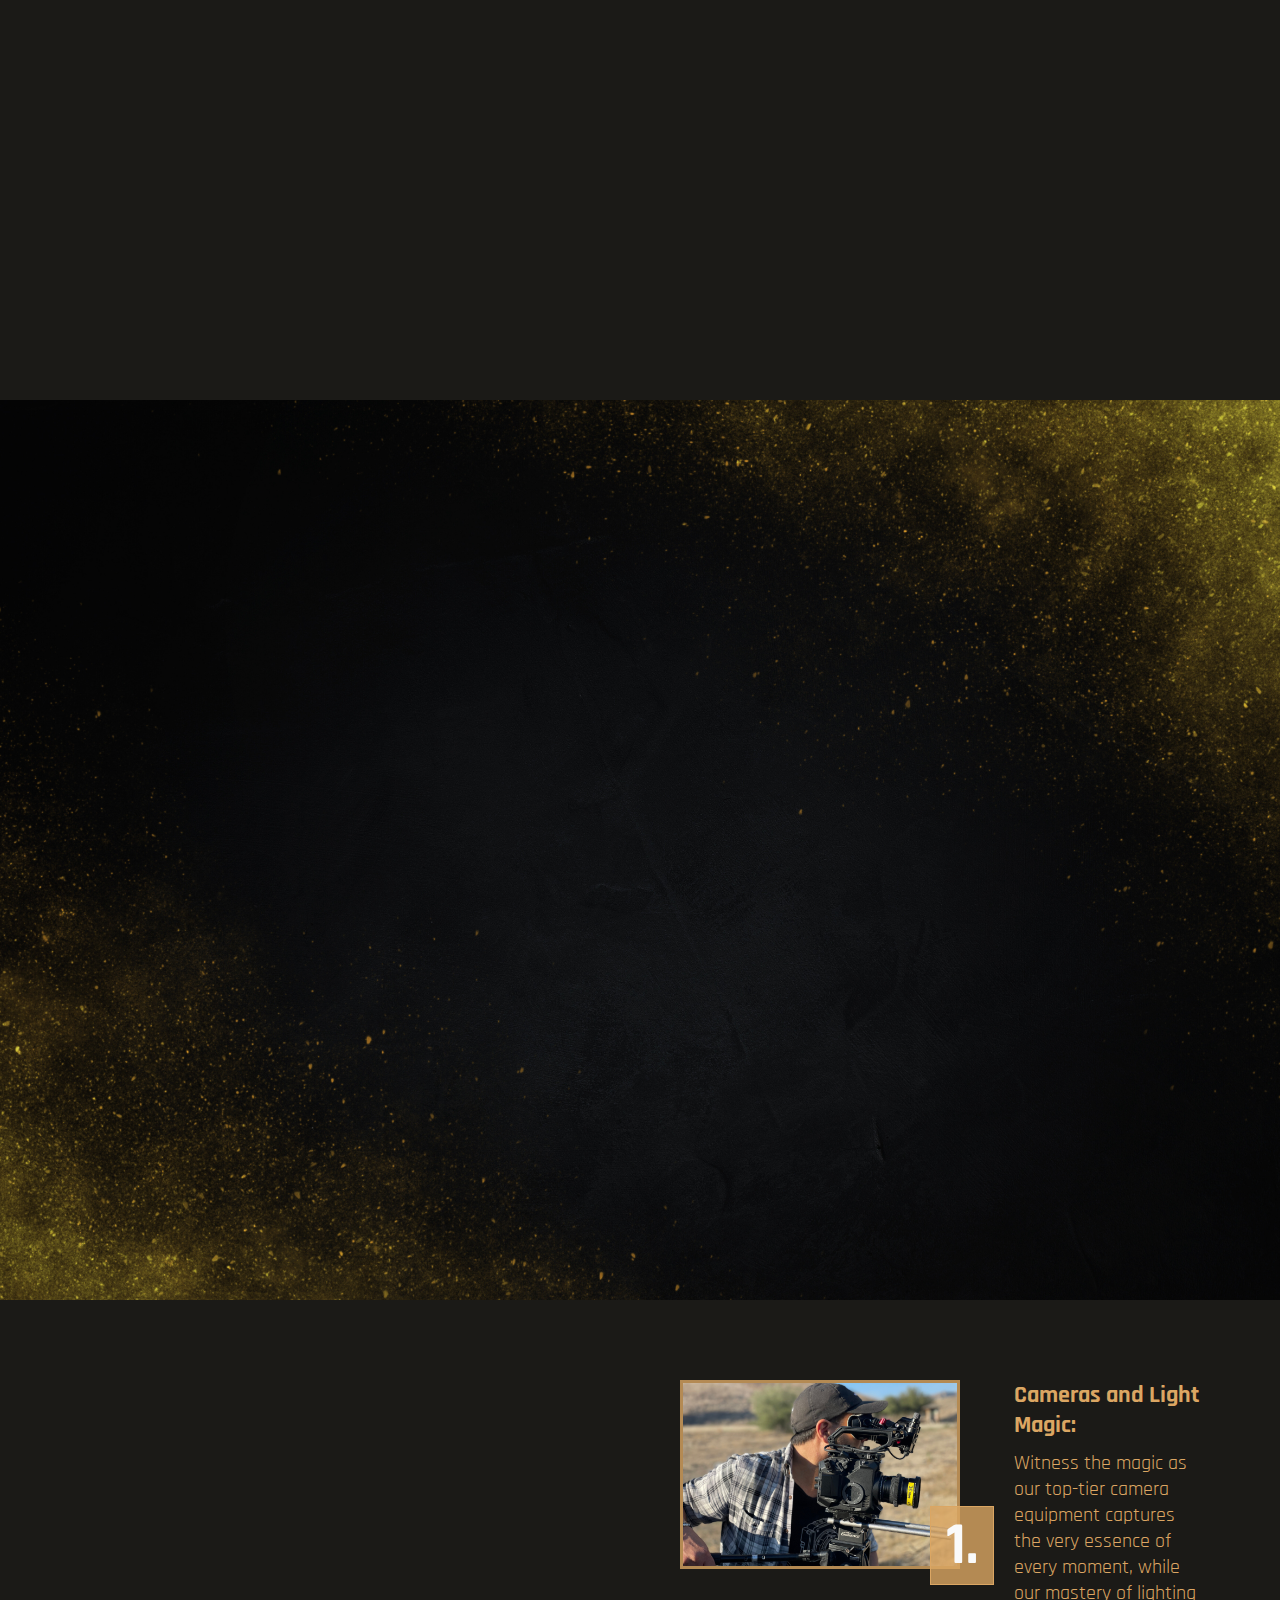
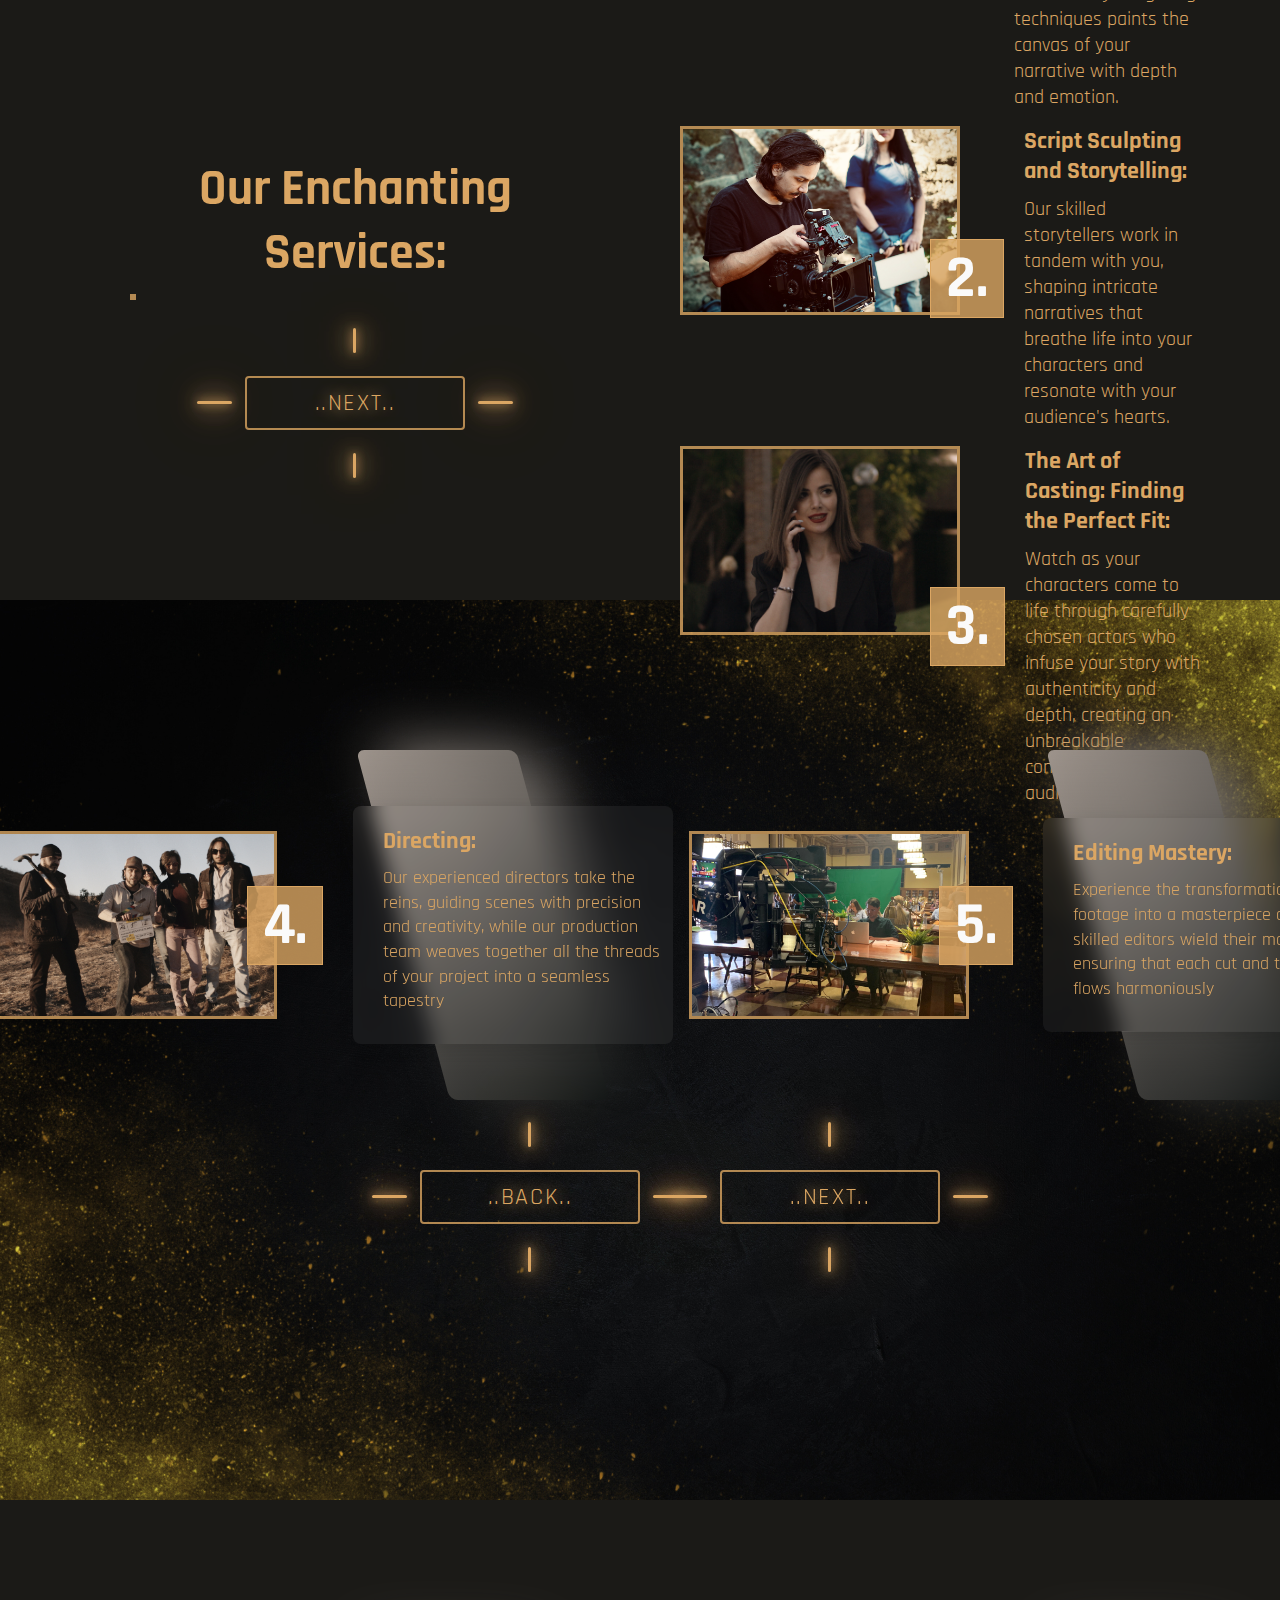
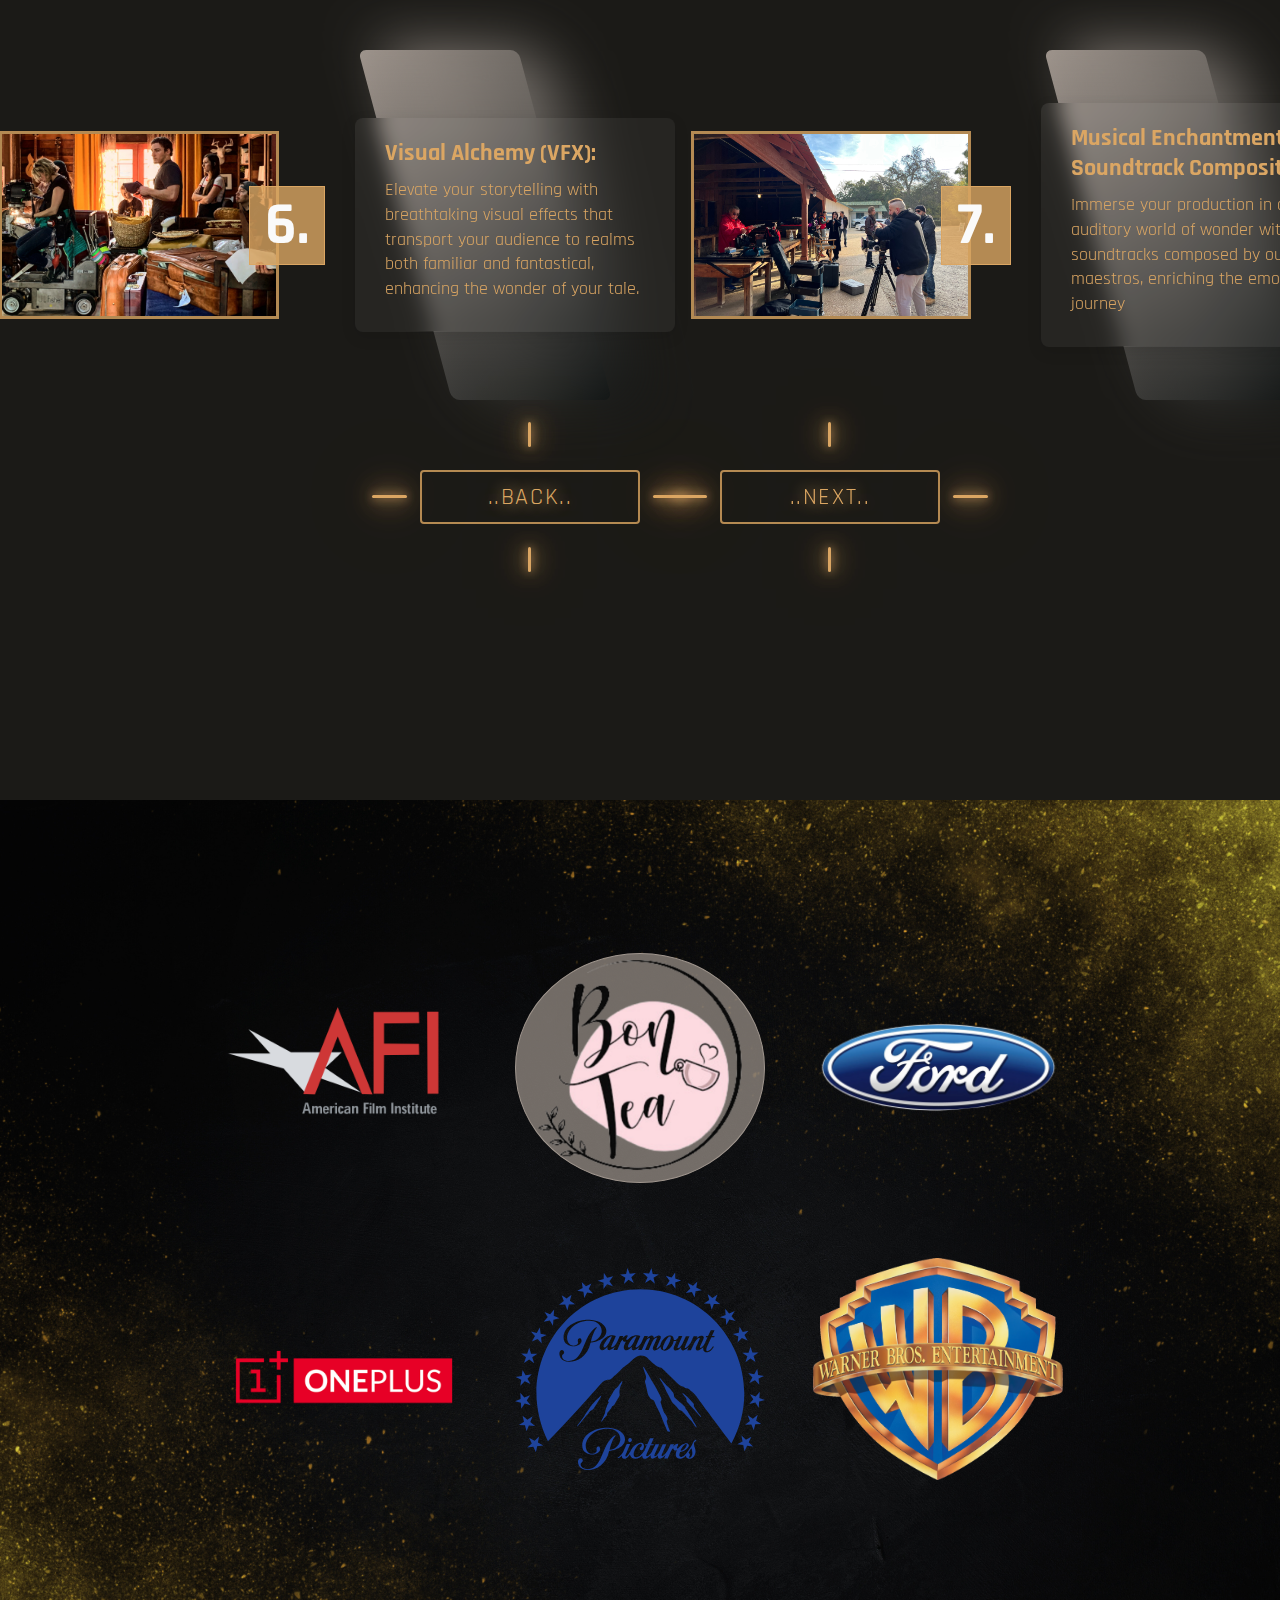
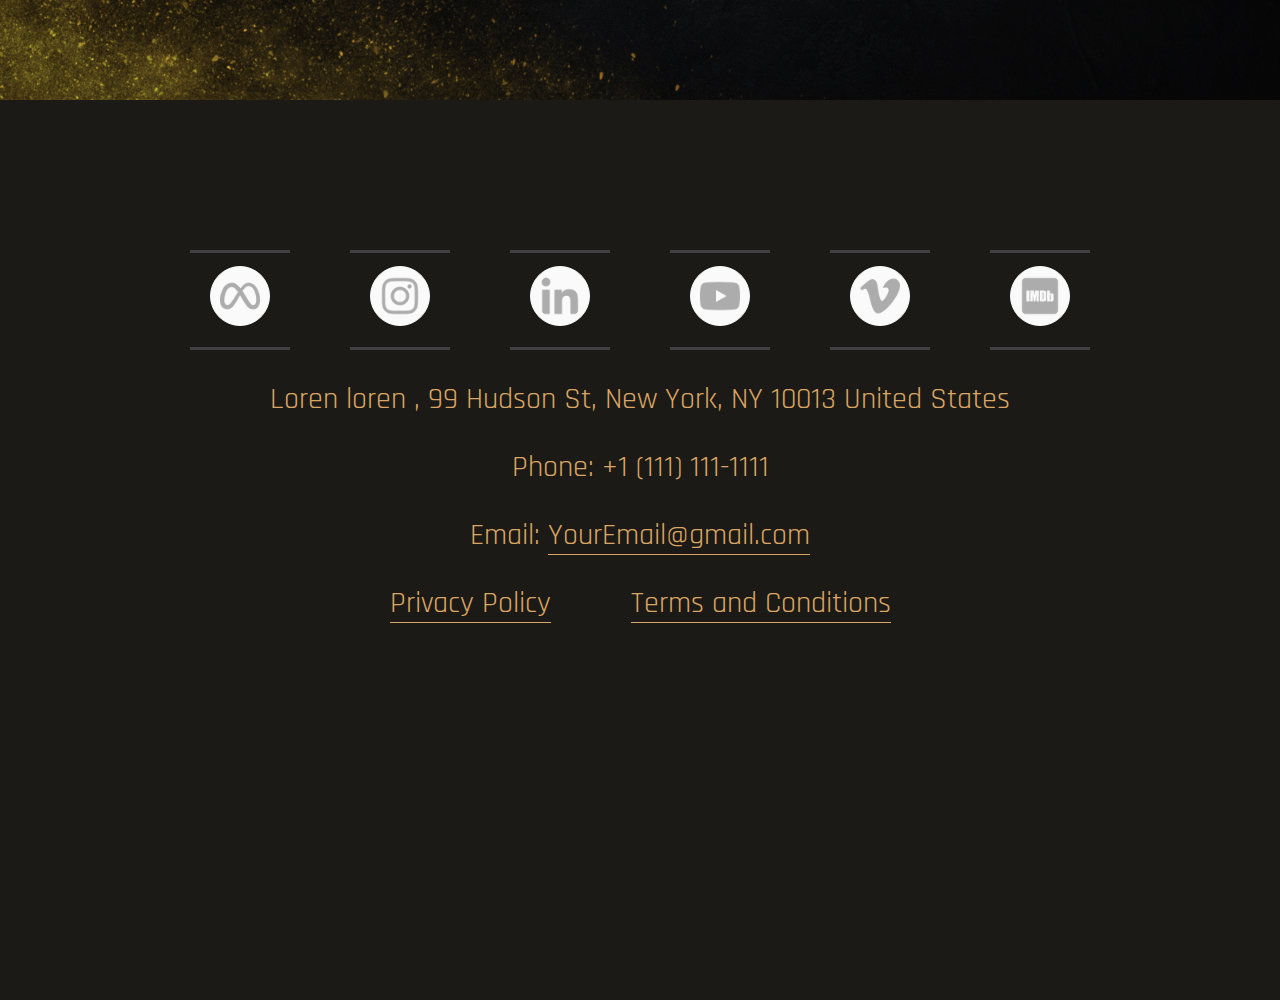
==== commit 888f00f2: "fix" ====
--- a/index.html
+++ b/index.html
@@ -138,7 +138,7 @@
         </section>
         <section class="photography" id="photography">
            <div>
-            <!-- <ul>
+            <ul>
                 <li>
                   <img src="assets/img/product pictures/test-1.JPG" alt="">
                 </li>
@@ -154,7 +154,7 @@
                 <li>
                     <img src="assets/img/product pictures/test-5.JPG" alt="">
                 </li>
-              </ul> -->
+              </ul>
            </div>
         </section>
         <section class="drone" id="drone">
@@ -275,7 +275,7 @@
                 </div>
             </div>
         </section>
-        <section class="services-2" id="services-3">
+        <section class="services-3" id="services-3">
             <div class="container-services-2">
                 <div class="card-6 card">
                     <div class="card-img">
--- a/assets/css/style.css
+++ b/assets/css/style.css
@@ -341,20 +341,20 @@
 }
 
 .card-services-1 img{
-    width: 500px;
-    border: 3px solid rgba(219, 166, 99, 0.8);
+  width: 500px;
+  border: 3px solid rgba(219, 166, 99, 0.8);
 }
 
 .card-img{
-    display: flex;
-    justify-content: center;
-    align-items: center;
+  display: flex;
+  justify-content: center;
+  align-items: center;
 }
 
 .card-services-2{
-    padding-left: 100px;
-    display: flex;
-    flex-direction: column;
+  padding-left: 100px;
+  display: flex;
+  flex-direction: column;
     justify-content: center;
     align-items: center;
     gap: 1rem;
@@ -402,35 +402,54 @@
 /* start services-2 */
 
 .services-2{
+  background-image: url('backgr/bg-2.jpg');
+  background-repeat: no-repeat;
+  background-size: cover;
+  background-position: center;
+  height: 100vh;
+  width: 100%;
+  padding-left: 80px;
+  padding-top: 150px;
+}
+
+.container-services-2 {
+  display: grid;
+  grid-template-columns: auto auto;
+  justify-content: center;
+  align-items: center;
+  gap: 1rem;
+}
+
+.services-3{
+  background-image: url('backgr/bg-1.jpg');
+  background-repeat: no-repeat;
+  background-size: cover;
+  background-position: center;
+  height: 100vh;
+  width: 100%;
+  padding-left: 80px;
+  padding-top: 150px;
+}
+
+.container-services-3 {
+  display: grid;
+  grid-template-columns: auto auto;
+  justify-content: center;
+  align-items: center;
+  gap: 1rem;
+}
+
+
+/* end services-2 */
+/* start clients */
+
+.clients {
     background-image: url('backgr/bg-2.jpg');
     background-repeat: no-repeat;
     background-size: cover;
     background-position: center;
     height: 100vh;
     width: 100%;
-    padding-left: 80px;
-    padding-top: 150px;
-}
-
-.container-services-2 {
-    display: grid;
-    grid-template-columns: auto auto;
-    justify-content: center;
-    align-items: center;
-    gap: 1rem;
-}
-
-
-/* end services-2 */
-/* start clients */
-
-.clients {
-    background-image: url('backgr/bg-1.jpg');
-    background-repeat: no-repeat;
-    background-size: cover;
-    background-position: center;
-    height: 100vh;
-    width: 100%;
 }
 
 .container-clients{
@@ -463,7 +482,7 @@
 /* start contact */
 
 .contact {
-    background-image: url('backgr/bg-2.jpg');
+    background-image: url('backgr/bg-1.jpg');
     background-repeat: no-repeat;
     background-size: cover;
     background-position: center;
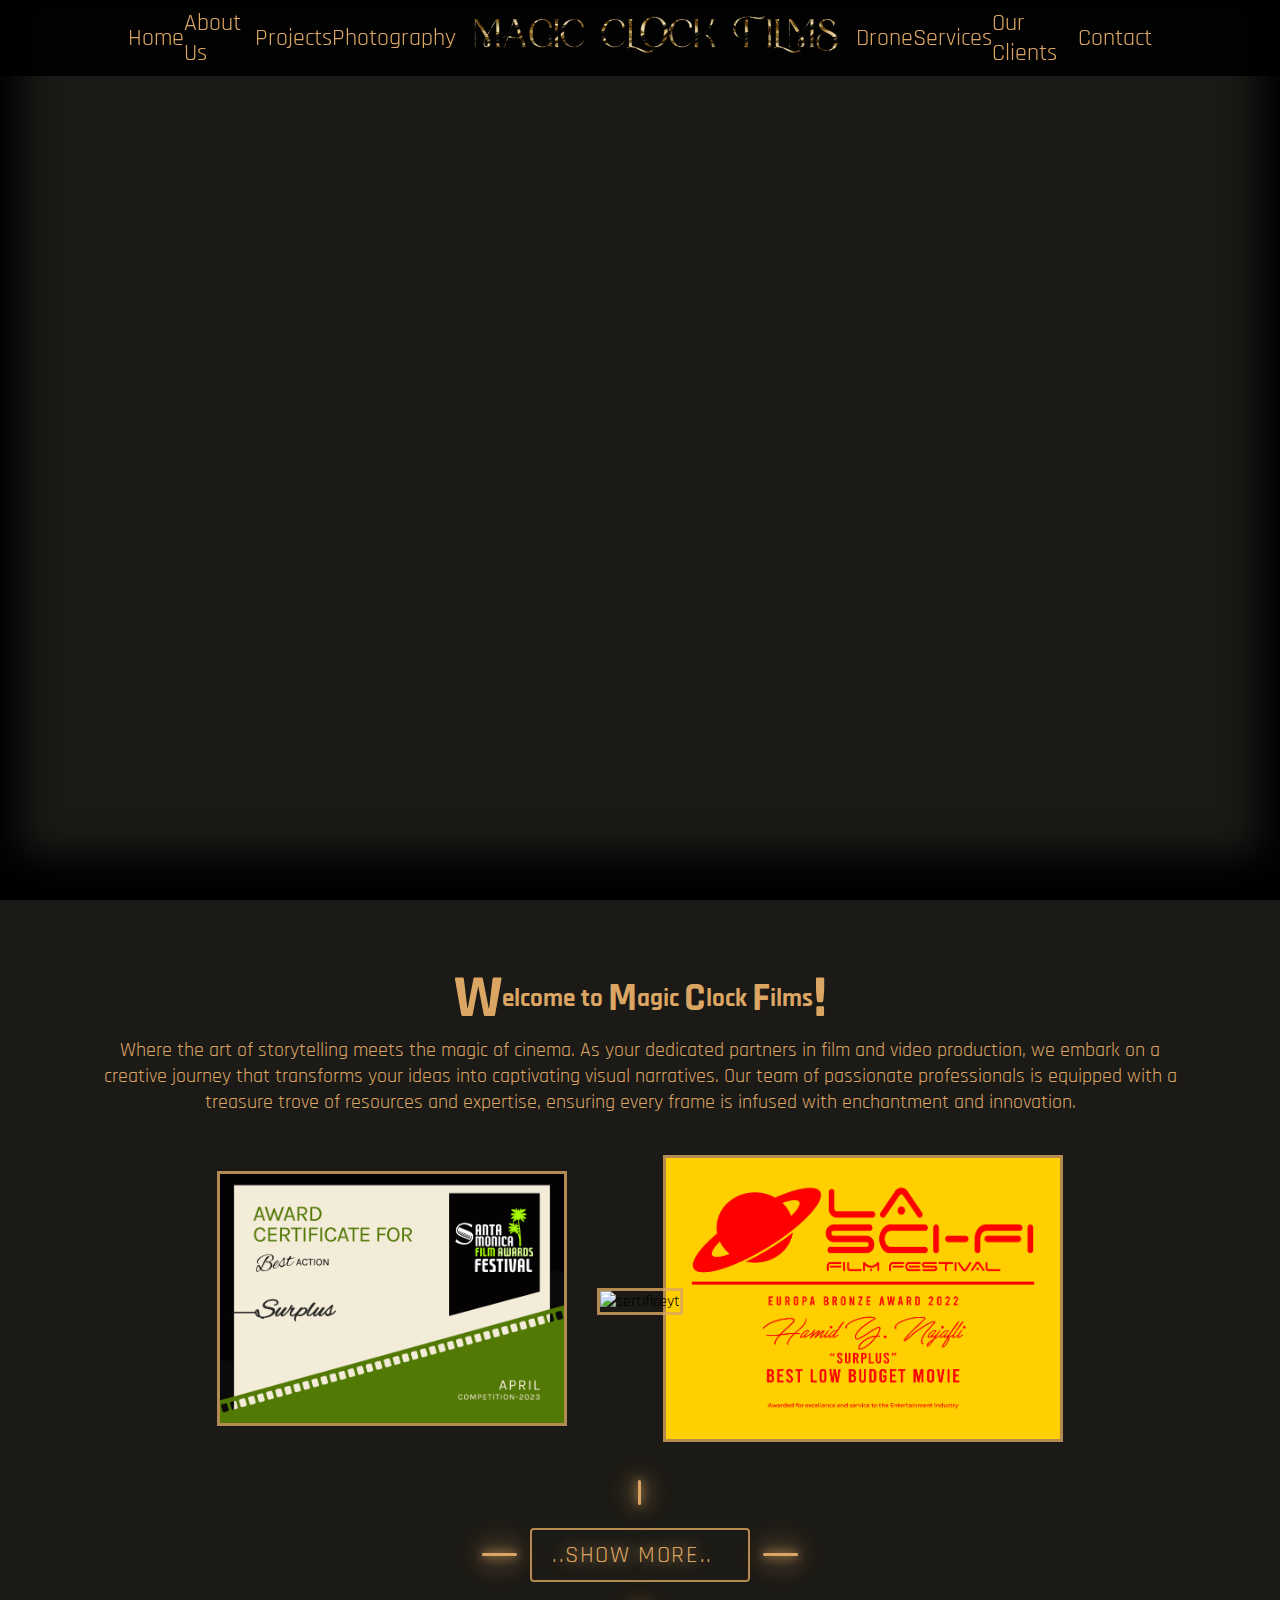
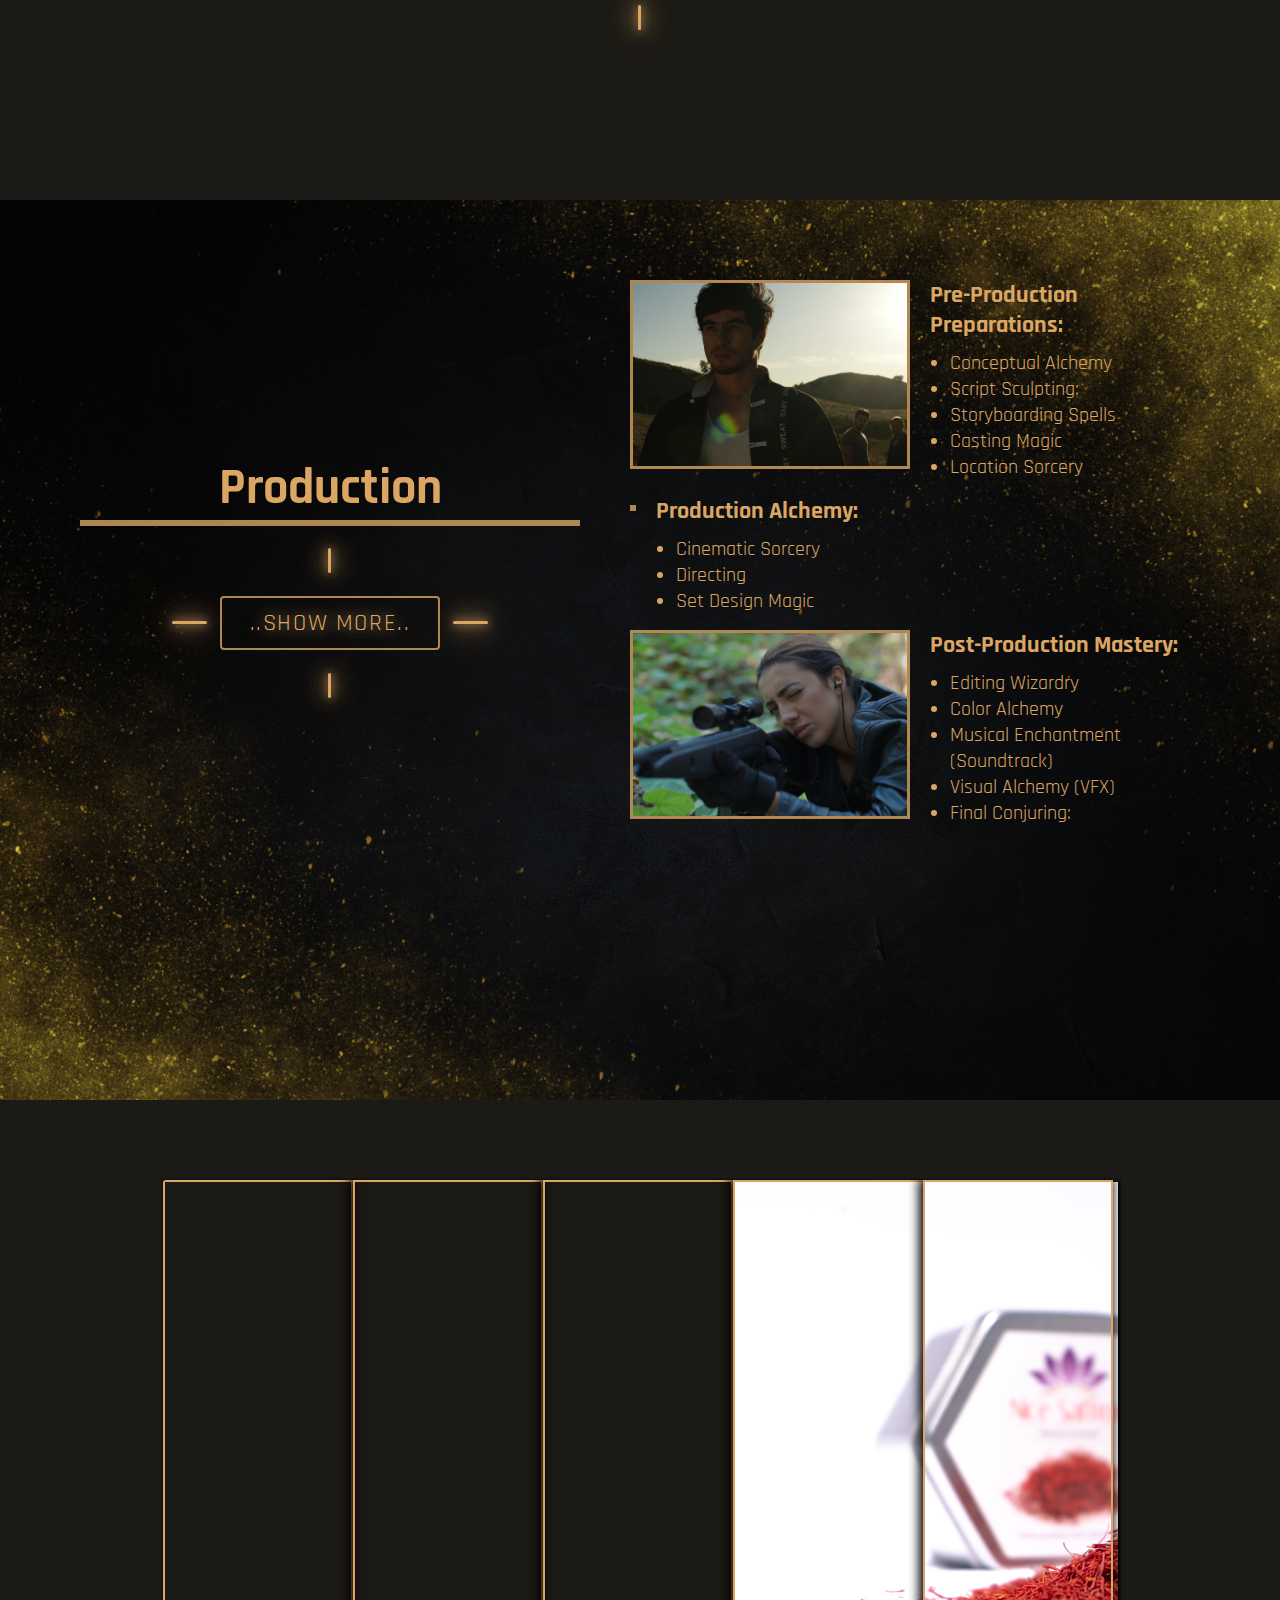
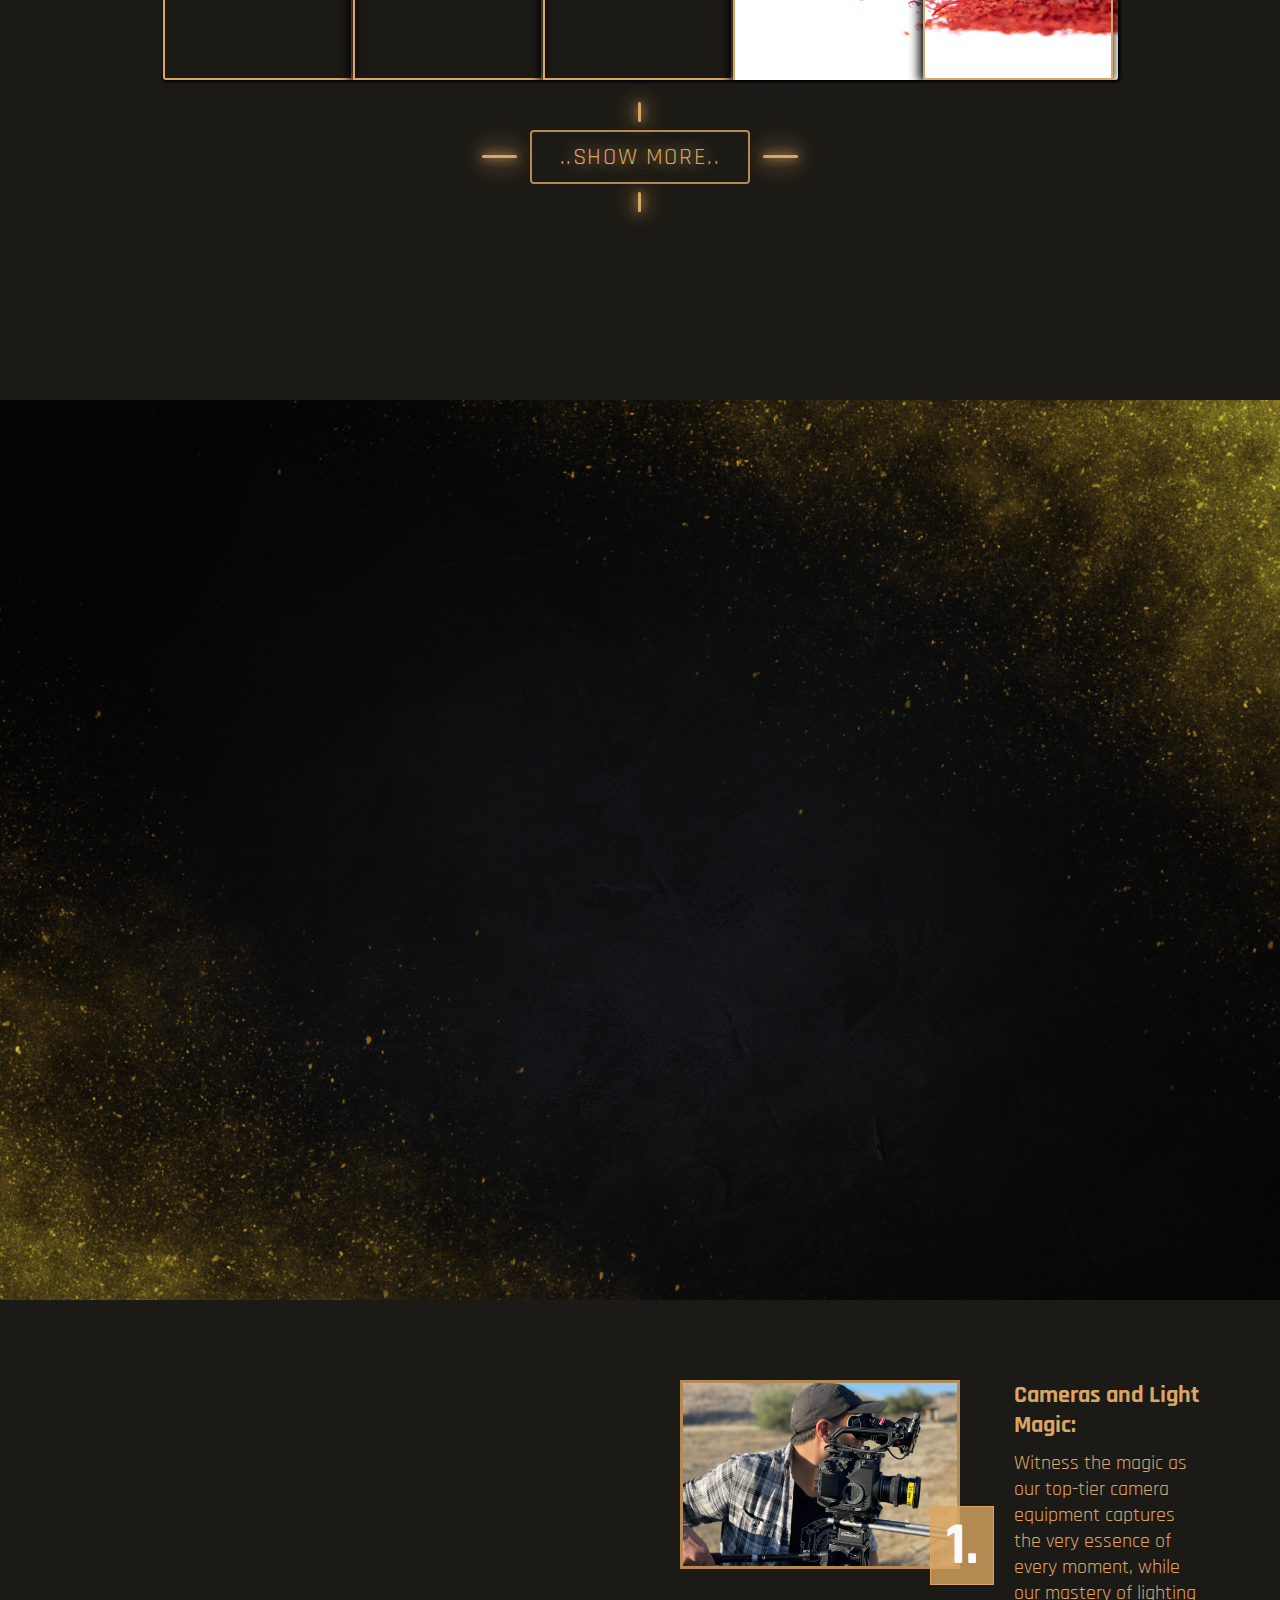
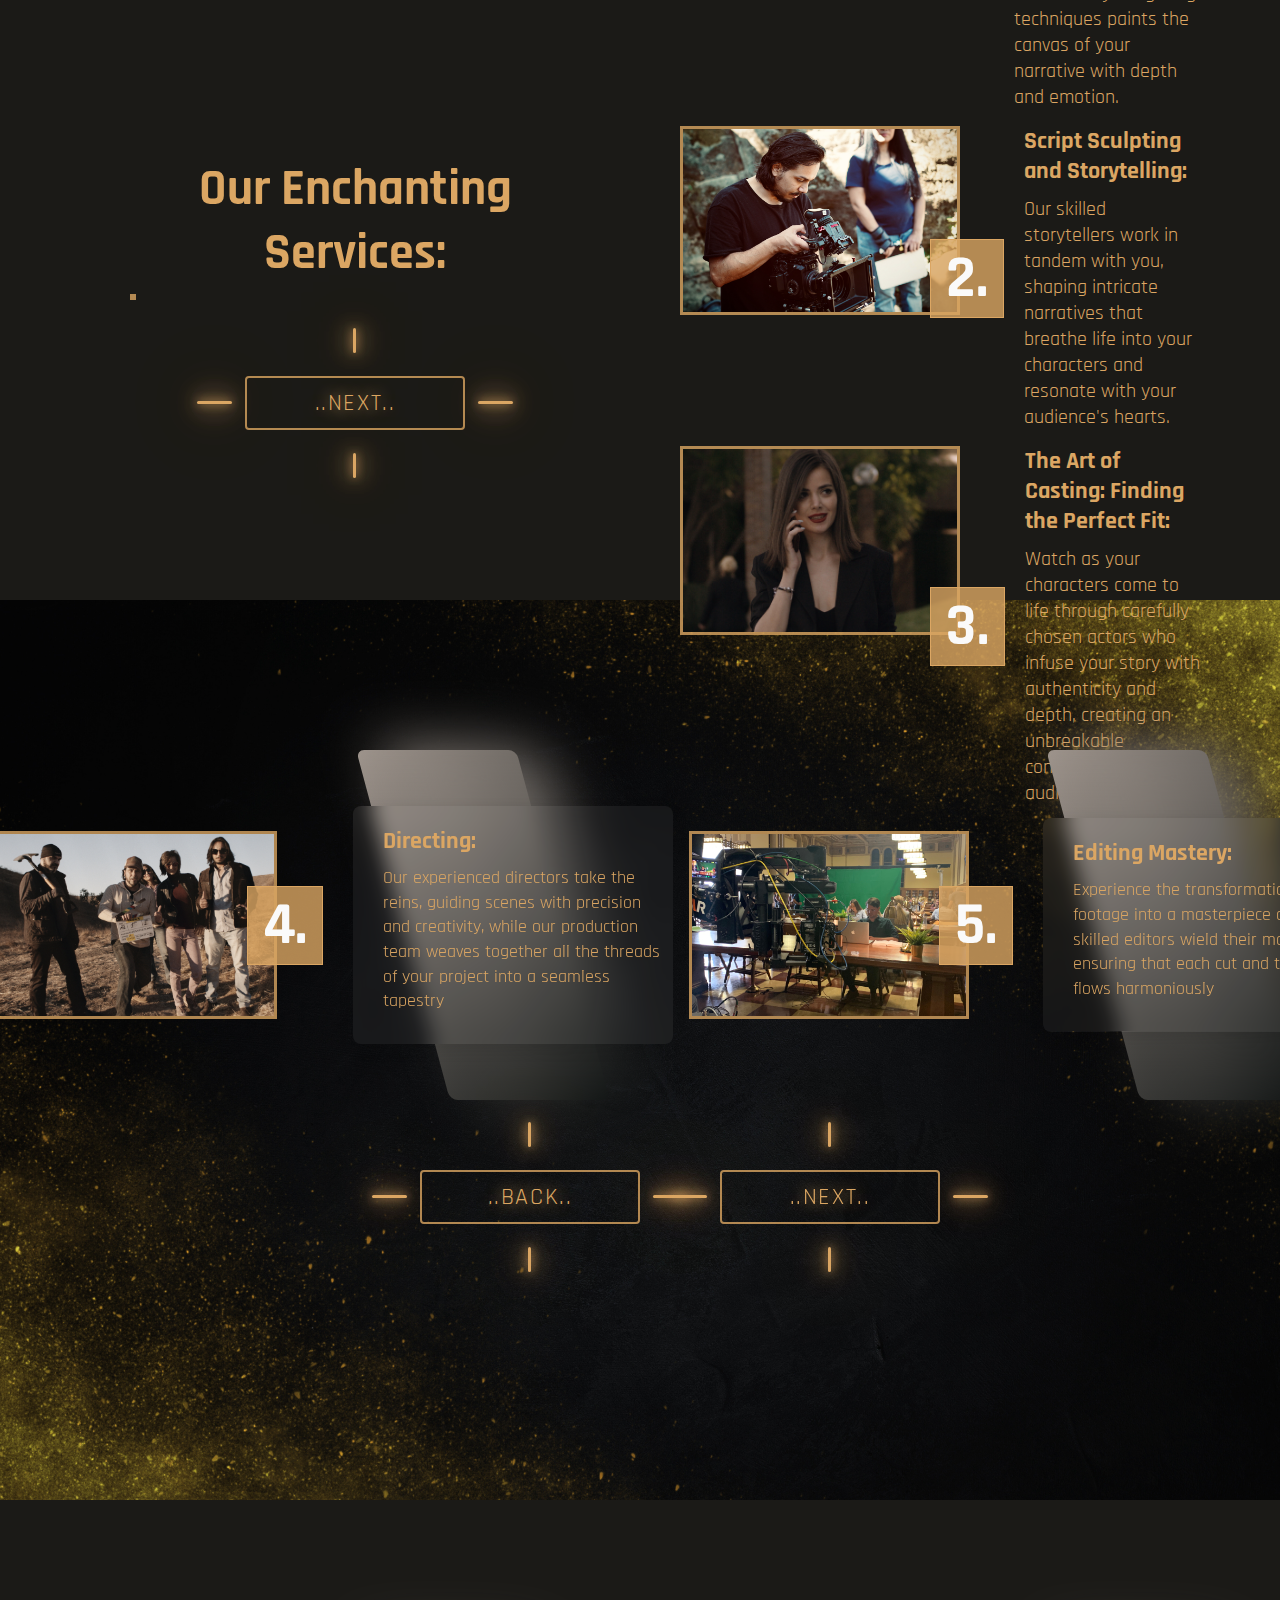
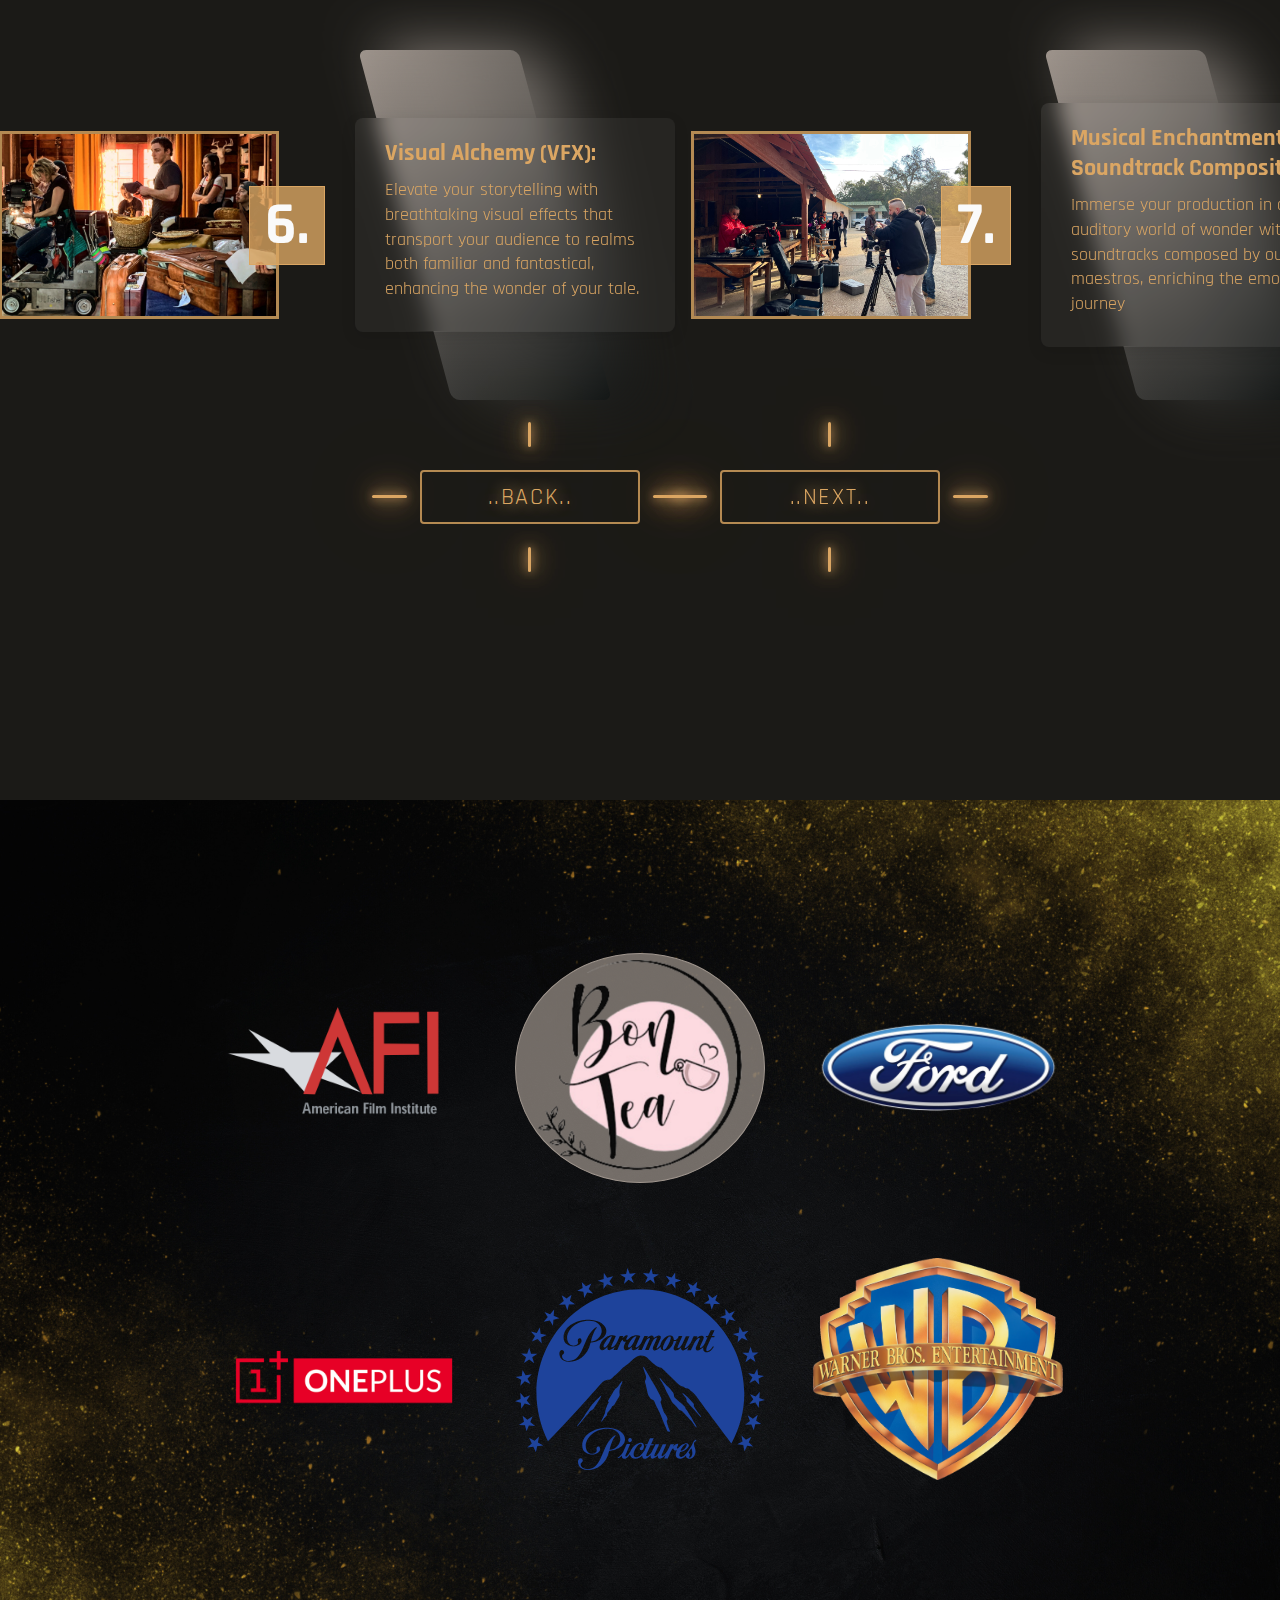
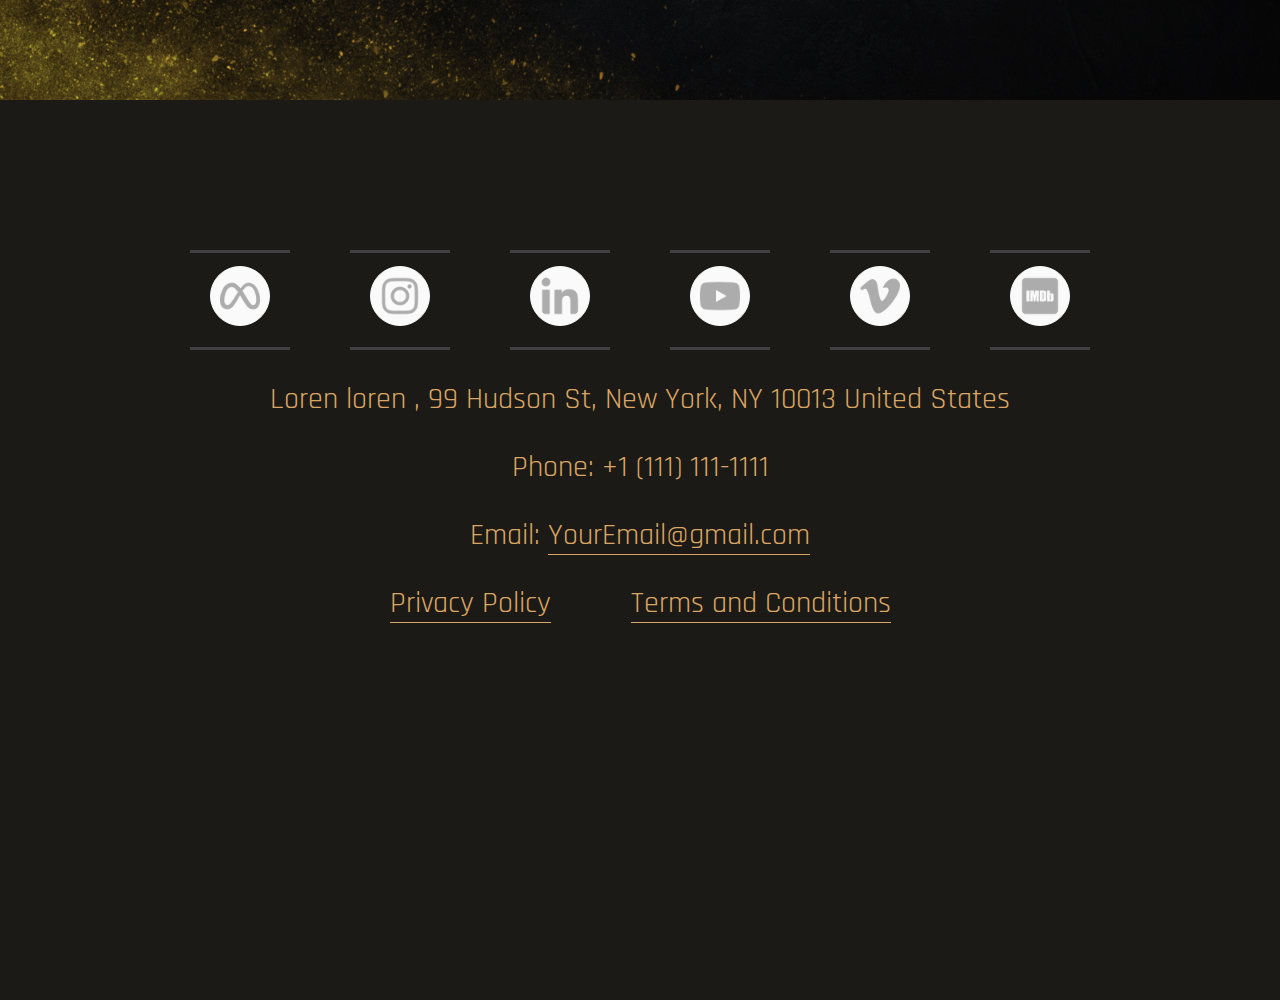
==== commit 94aff17f: "fix" ====
--- a/index.html
+++ b/index.html
@@ -156,6 +156,17 @@
                 </li>
               </ul>
            </div>
+           <div class="button-flex">
+            <div class="button-container">
+                <a class="button button-wh" href="galeria.html" style="--color:#DBA663;">
+                    <span></span>
+                    <span></span>
+                    <span></span>
+                    <span></span>
+                    ..Show more..
+                </a>
+            </div>
+           </div>
         </section>
         <section class="drone" id="drone">
 
--- a/assets/css/style.css
+++ b/assets/css/style.css
@@ -1,57 +1,57 @@
 @import url('https://fonts.googleapis.com/css2?family=Rajdhani&display=swap');
 
 * {
-    box-sizing: border-box;
-    margin: 0;
-    padding: 0;
+  box-sizing: border-box;
+  margin: 0;
+  padding: 0;
 }
 
 :root {
-    --bgc-color: #1B1A17;
-    --bg-color: #0B0F0F;
-    --text-bg-color: #9F958D;
-    --main-bg-color: #fafafa;
-    --text-bgc-color: #DBA663;
-    /* 219, 166, 99 */
-    --font-main: 'Rajdhani', sans-serif;
+  --bgc-color: #1B1A17;
+  --bg-color: #0B0F0F;
+  --text-bg-color: #9F958D;
+  --main-bg-color: #fafafa;
+  --text-bgc-color: #DBA663;
+  /* 219, 166, 99 */
+  --font-main: 'Rajdhani', sans-serif;
 }
 
 html {    
-    overflow-x: hidden;
+  overflow-x: hidden;
 }
 
 body {
-    background-color: var(--bgc-color);
-    font-family: var(--font-main);
+  background-color: var(--bgc-color);
+  font-family: var(--font-main);
 }
 
 header {
-    position: fixed;
-    top: 0;
-    left: 0;
-    width: 100%;
-    padding: 0.5rem 10%;
-    background: transparent;
-    z-index: 100;
-    background-color: rgba(0, 0, 0, 0.9);
+  position: fixed;
+  top: 0;
+  left: 0;
+  width: 100%;
+  padding: 0.5rem 10%;
+  background: transparent;
+  z-index: 100;
+  background-color: rgba(0, 0, 0, 0.9);
 }
 
 .navbar {
-    display: flex;
-    justify-content: space-evenly;
-    align-items: center;
-    gap: 0;
+  display: flex;
+  justify-content: space-evenly;
+  align-items: center;
+  gap: 0;
 }
 
 .navbar a {
-    text-decoration: none;
-    color: var(--text-bgc-color);
-    font-size: 1.5rem;
-    font-family: 'Rajdhani', sans-serif;
+  text-decoration: none;
+  color: var(--text-bgc-color);
+  font-size: 1.5rem;
+  font-family: 'Rajdhani', sans-serif;
 }
 
 .navbar a:hover {
-    color: var(--text-bg-color);
+  color: var(--text-bg-color);
 }
 
 .home {
@@ -65,18 +65,6 @@
     box-shadow: inset 0px -25px 39px 20px rgba(0,0,0,1);
 }
 
-
-
-
-.photography {
-    background-image: url('backgr/bg-1.jpg');
-    background-repeat: no-repeat;
-    background-size: cover;
-    background-position: center;
-    height: 100vh;
-    width: 100%;
-}
-
 .drone {
     background-image: url('backgr/bg-2.jpg');
     background-repeat: no-repeat;
@@ -251,64 +239,68 @@
 }
 
 .card-project-2 img{
-    width: 280px;
-    border: 3px solid rgba(219, 166, 99, 0.8);
+  width: 280px;
+  border: 3px solid rgba(219, 166, 99, 0.8);
 }
 
 
 /* end project */
 /* start photo */
 
+.photography {
+  background-image: url('backgr/bg-1.jpg');
+  background-repeat: no-repeat;
+  background-size: cover;
+  background-position: center;
+  height: 100vh;
+  width: 100%;
+}
+
 .photography ul {
-    position:absolute;
-    left:0;
-    right:0;
-    margin:auto;
-    list-style:none;
-    width:955px;
-    height:450px;
-    border-radius:3px;
-    overflow:hidden;
-    box-shadow:1px 1px 3px 1px;
-}
-  
+  position:absolute;
+  left:0;
+  right: 0;
+  margin: auto;
+  list-style: none;
+  width: 955px;
+  height: 500px;
+  border-radius: 3px;
+  overflow: hidden;
+  box-shadow:1px 1px 3px 1px;
+  margin-top: 80px;
+}
   
 .photography li {
-    position:relative;
-    width:190px;
-    height:450px;
-    float:left;
-    border-left:1px solid white;
-    -webkit-transition:all 0.7s;
-    -moz-transition:all 0.7s;
-    transition:all 0.7s;
-    box-shadow:-2px 0 10px 2px;
+  position: relative;
+  width: 190px;
+  height: 500px;
+  float: left;
+  border: 2px solid var(--text-bgc-color);
+  transition: all 0.7s;
+  box-shadow: -2px 0 10px 2px;
 }
   
 .photography ul li:first-child {
-    border:none;
+  order:none;
 }
   
 .photography img {
-    width: auto;
-    height:450px;
+  width: auto;
+  height: 500px;
 }
   
 .photography ul:hover li {
-    width:50px;  
+  width: 50px;  
 }
   
 .photography ul li:hover {
-    width:750px;
+  width: 750px;
 }  
 
 /* end photo */
 /* start dron */
 
-
-
 /* end dron */
-
 /* start services */
 
 .services {
@@ -361,8 +353,8 @@
 }
 
 .card {
-    display: flex;
-    flex-direction: row;
+  display: flex;
+  flex-direction: row;
 }
 
 .card h2{
@@ -375,9 +367,9 @@
 }
 
 .card-h2{
-    display: flex;
-    justify-content: center;
-    align-items: center;
+  display: flex;
+  justify-content: center;
+  align-items: center;
 }
 
 .card h3{
@@ -453,29 +445,29 @@
 }
 
 .container-clients{
-    display: grid;
-    grid-template-columns: auto auto auto;
-    align-items: center;
-    justify-content: center;
-    text-align: center;
-    padding-top: 140px;
-    gap: 3rem;
+  display: grid;
+  grid-template-columns: auto auto auto;
+  align-items: center;
+  justify-content: center;
+  text-align: center;
+  padding-top: 140px;
+  gap: 3rem;
 }
 
 .clients img{
-    width: 250px;
+  width: 250px;
 }
 
 .clietns-2{
-    border: 1px solid var(--text-bg-color);
-    border-radius: 50%;
-    background-color: rgba(159, 149, 141, 0.7);
-    padding: 1px;
+  border: 1px solid var(--text-bg-color);
+  border-radius: 50%;
+  background-color: rgba(159, 149, 141, 0.7);
+  padding: 1px;
 }
 
 .clietns-2 img{
-    width: 220px;
-    height: 220px;
+  width: 220px;
+  height: 220px;
 }
 
 /* end clients */
@@ -530,79 +522,79 @@
 }
 
 .contact-a{
-    padding-top: 30px;
+  padding-top: 30px;
 }
 
 .gap-a{
-    display: flex;
-    flex-direction: row;
-    justify-content: center;
-    align-items: center;
-    gap: 5rem;
+  display: flex;
+  flex-direction: row;
+  justify-content: center;
+  align-items: center;
+  gap: 5rem;
 }
 
 .contact-a a{
-    border-bottom: 1px solid var(--text-bgc-color);
-}
-
+  border-bottom: 1px solid var(--text-bgc-color);
+}
 
 /* end contact */
 
-
 .button-container {
-    /* width: 100%; */
-    display: flex;
-    justify-content: center;
-    align-items: center;
-    flex-wrap: wrap;
-    margin-top: 70px;
-
-  }
-  
-  .button {
-    position: relative;
-    padding: 10px 20px;
-    font-size: 1.5rem;
-    color: var(--color);
-    border: 2px solid rgba(219, 166, 99, 0.8);
-    border-radius: 4px;
-    text-shadow: 0 0 15px var(--color);
-    text-decoration: none;
-    text-transform: uppercase;
-    letter-spacing: 0.1rem;
-    transition: 0.5s;
-    z-index: 1;
-    width: 220px;
-  }
-  
-  .button:hover {
-    color: #fff;
-    border: 2px solid rgba(0, 0, 0, 0);
-    box-shadow: 0 0 0px var(--color);
-  }
-  
-  .button::before {
-    content: '';
-    position: absolute;
-    top: 0;
-    left: 0;
-    width: 100%;
-    height: 100%;
-    background: var(--color);
-    z-index: -1;
-    transform: scale(0);
-    transition: 0.5s;
-  }
-  
-  .button:hover::before {
-    transform: scale(1);
-    transition-delay: 0.5s;
-    box-shadow: 0 0 10px var(--color),
-      0 0 30px var(--color),
-      0 0 60px var(--color);
-  }
-  
-  .button span {
+  display: flex;
+  justify-content: center;
+  align-items: center;
+  flex-wrap: wrap;
+  margin-top: 70px;
+}
+  
+.button {
+  position: relative;
+  padding: 10px 20px;
+  font-size: 1.5rem;
+  color: var(--color);
+  border: 2px solid rgba(219, 166, 99, 0.8);
+  border-radius: 4px;
+  text-shadow: 0 0 15px var(--color);
+  text-decoration: none;
+  text-transform: uppercase;
+  letter-spacing: 0.1rem;
+  transition: 0.5s;
+  z-index: 1;
+  width: 220px;
+}
+
+.button-wh{
+  margin-top: 560px;
+}
+  
+.button:hover {
+  color: #fff;
+  border: 2px solid rgba(0, 0, 0, 0);
+  box-shadow: 0 0 0px var(--color);
+}
+  
+.button::before {
+  content: '';
+  position: absolute;
+  top: 0;
+  left: 0;
+  width: 100%;
+  height: 100%;
+  background: var(--color);
+  z-index: -1;
+  transform: scale(0);
+  transition: 0.5s;
+}
+  
+.button:hover::before {
+  transform: scale(1);
+  transition-delay: 0.5s;
+  box-shadow: 0 0 10px var(--color),
+    0 0 30px var(--color),
+    0 0 60px var(--color);
+}
+  
+.button span {
     position: absolute;
     background: var(--color);
     pointer-events: none;
@@ -614,7 +606,7 @@
       0 0 100px var(--color);
     transition: 0.5s ease-in-out;
     transition-delay: 0.25s;
-  }
+}
   
   .button:hover span {
     opacity: 0;
@@ -630,18 +622,24 @@
   .button:hover span:nth-child(1),
   .button:hover span:nth-child(3) {
     transform: translateX(0);
-  }
-  
-  .button span:nth-child(2),
-  .button span:nth-child(4) {
-    width: 3px;
-    height: 25px;
-  }
-  
-  .button:hover span:nth-child(1),
-  .button:hover span:nth-child(3) {
-    transform: translateY(0);
-  }
+}
+  
+.button span:nth-child(2),
+.button span:nth-child(4) {
+  width: 3px;
+  height: 25px;
+}
+
+.button-wh span:nth-child(2),
+.button-wh span:nth-child(4) {
+  width: 3px;
+  height: 20px;
+}
+  
+.button:hover span:nth-child(1),
+.button:hover span:nth-child(3) {
+  transform: translateY(0);
+}
   
   .button span:nth-child(1) {
     top: calc(50% - 2px);
@@ -661,26 +659,38 @@
   
   .button:hover span:nth-child(3) {
     right: 50%;
-  }
-  
-  .button span:nth-child(2) {
-    left: calc(50% - 2px);
-    top: -50px;
-    transform-origin: top;
-  }
-  
-  .button:hover span:nth-child(2) {
-    top: 50%;
-  }
-  
-  .button span:nth-child(4) {
-    left: calc(50% - 2px);
-    bottom: -50px;
-    transform-origin: bottom;
-  }
-  
-  .button:hover span:nth-child(4 ) {
-    bottom: 50%;
+}
+  
+.button span:nth-child(2) {
+  left: calc(50% - 2px);
+  top: -50px;
+  transform-origin: top;
+}
+  
+.button:hover span:nth-child(2) {
+  top: 50%;
+}
+
+.button-wh span:nth-child(2) {
+  left: calc(50% - 2px);
+  top: -30px;
+  transform-origin: top;
+}
+  
+.button span:nth-child(4) {
+  left: calc(50% - 2px);
+  bottom: -50px;
+  transform-origin: bottom;
+}
+
+.button-wh span:nth-child(4) {
+  left: calc(50% - 2px);
+  bottom: -30px;
+  transform-origin: bottom;
+}
+  
+.button:hover span:nth-child(4 ) {
+  bottom: 50%;
 }
 
 .button-flex{
@@ -691,21 +701,16 @@
     text-align: center;
     gap: 5rem;
 }
-
-
 /* !!!!!!!!!!!!!!!!!!! */
 
-
-.container
-{
+.container{
   display: flex;
   justify-content: center;
   align-items: center;
   flex-wrap: wrap;
 }
 
-.container .box
-{
+.container .box{
   position: relative;
   width: 320px;
   height: 350px;
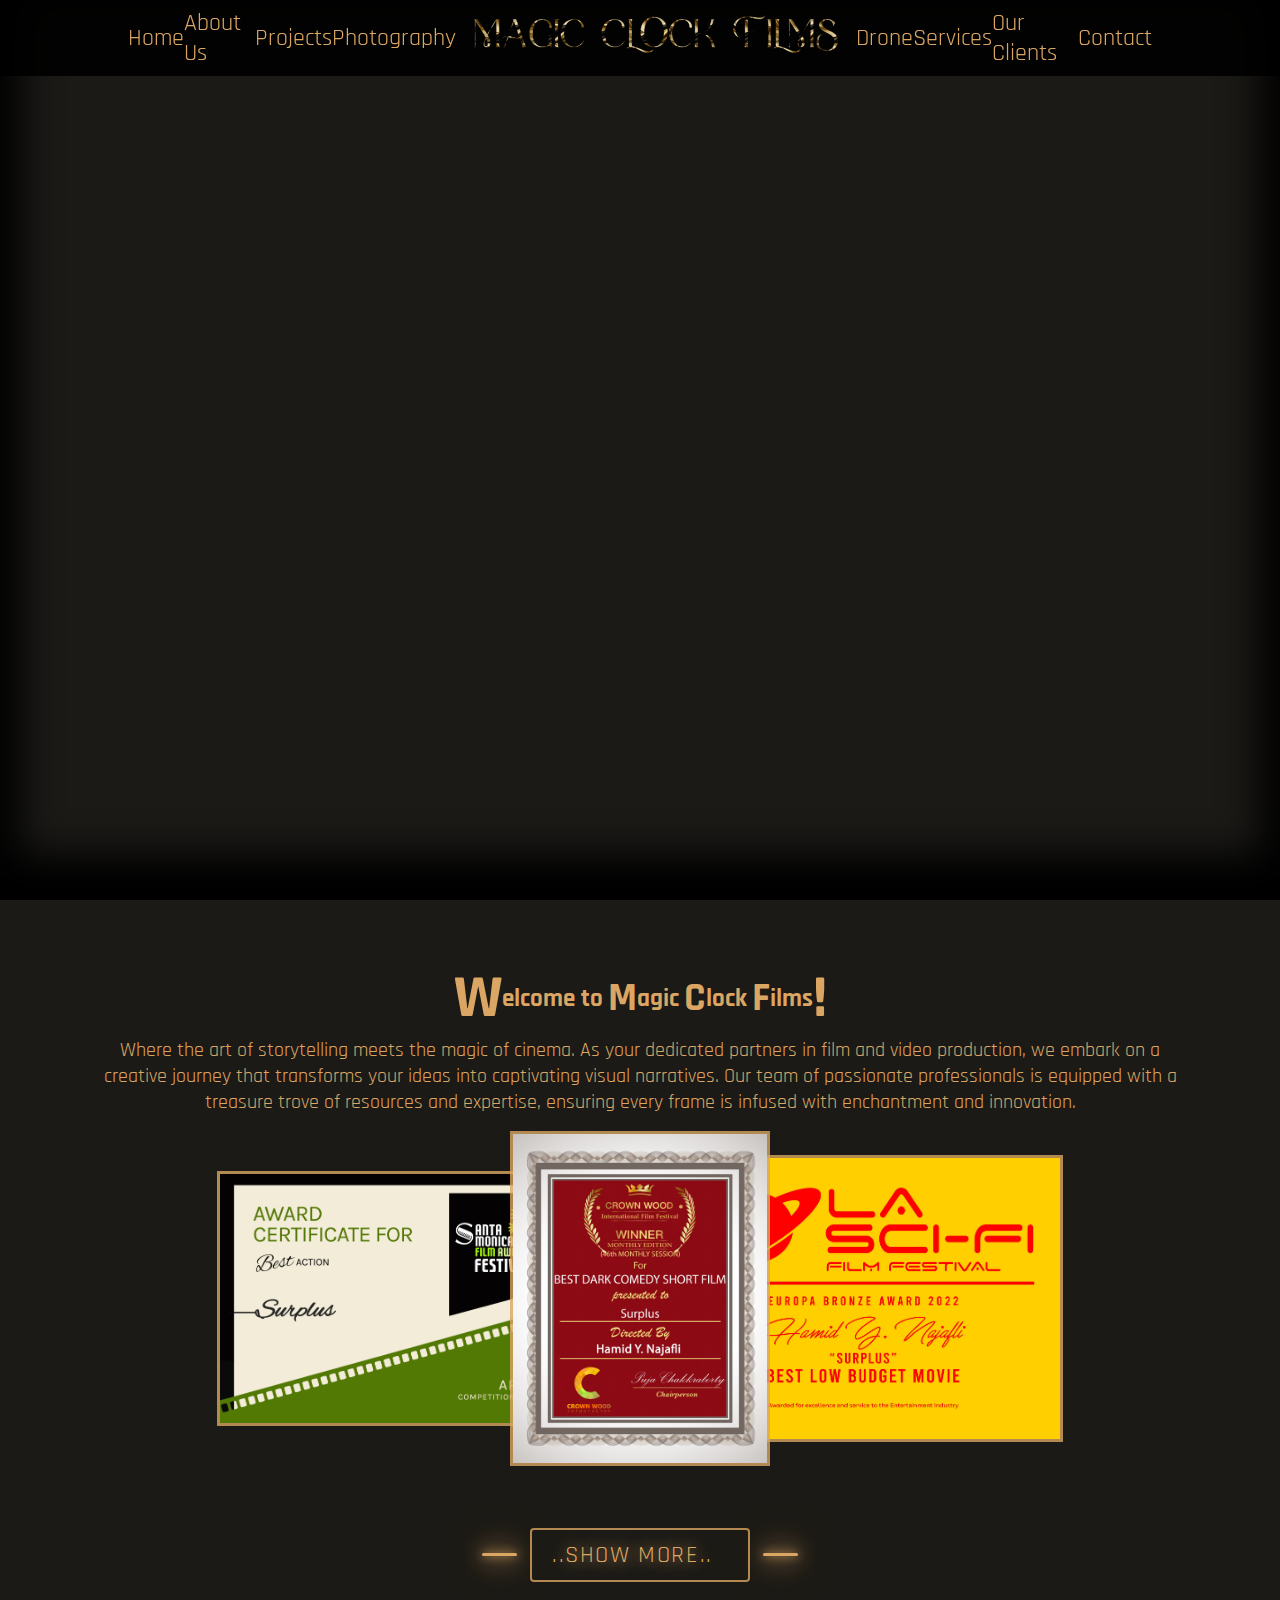
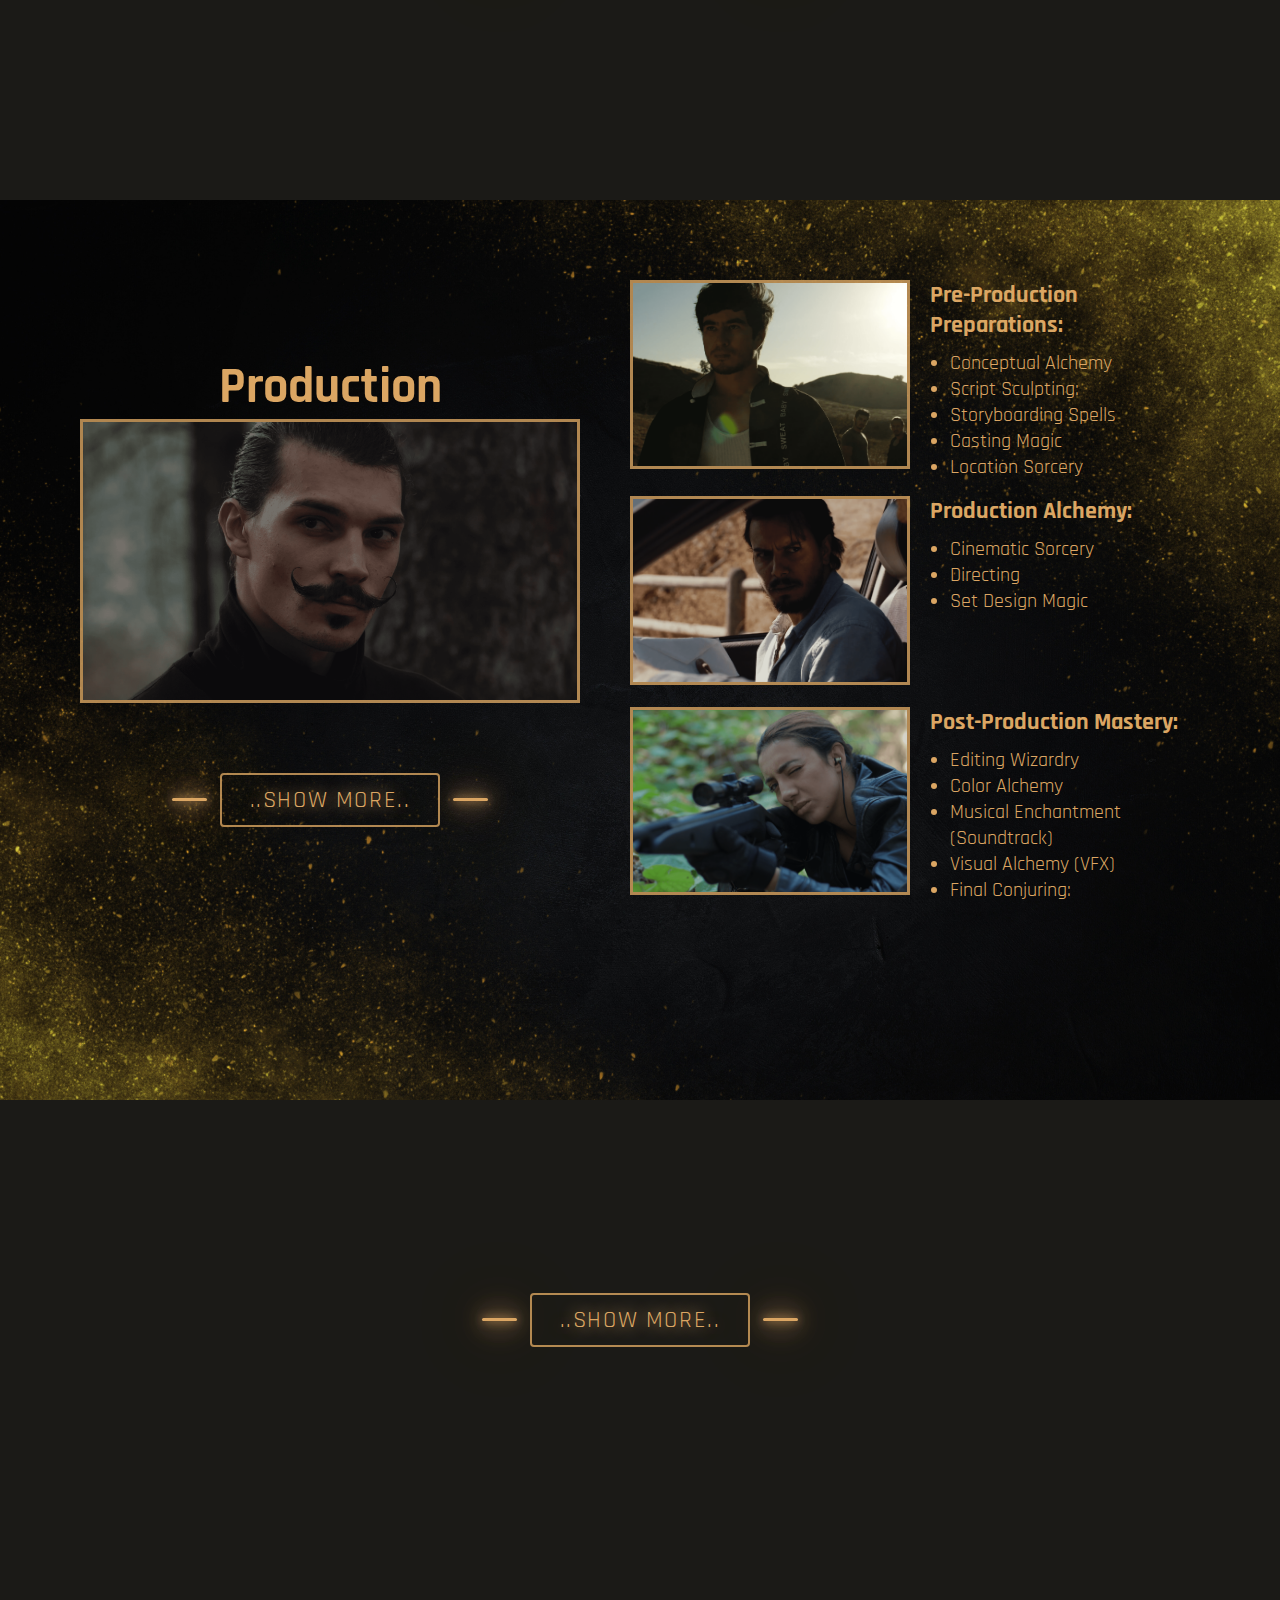
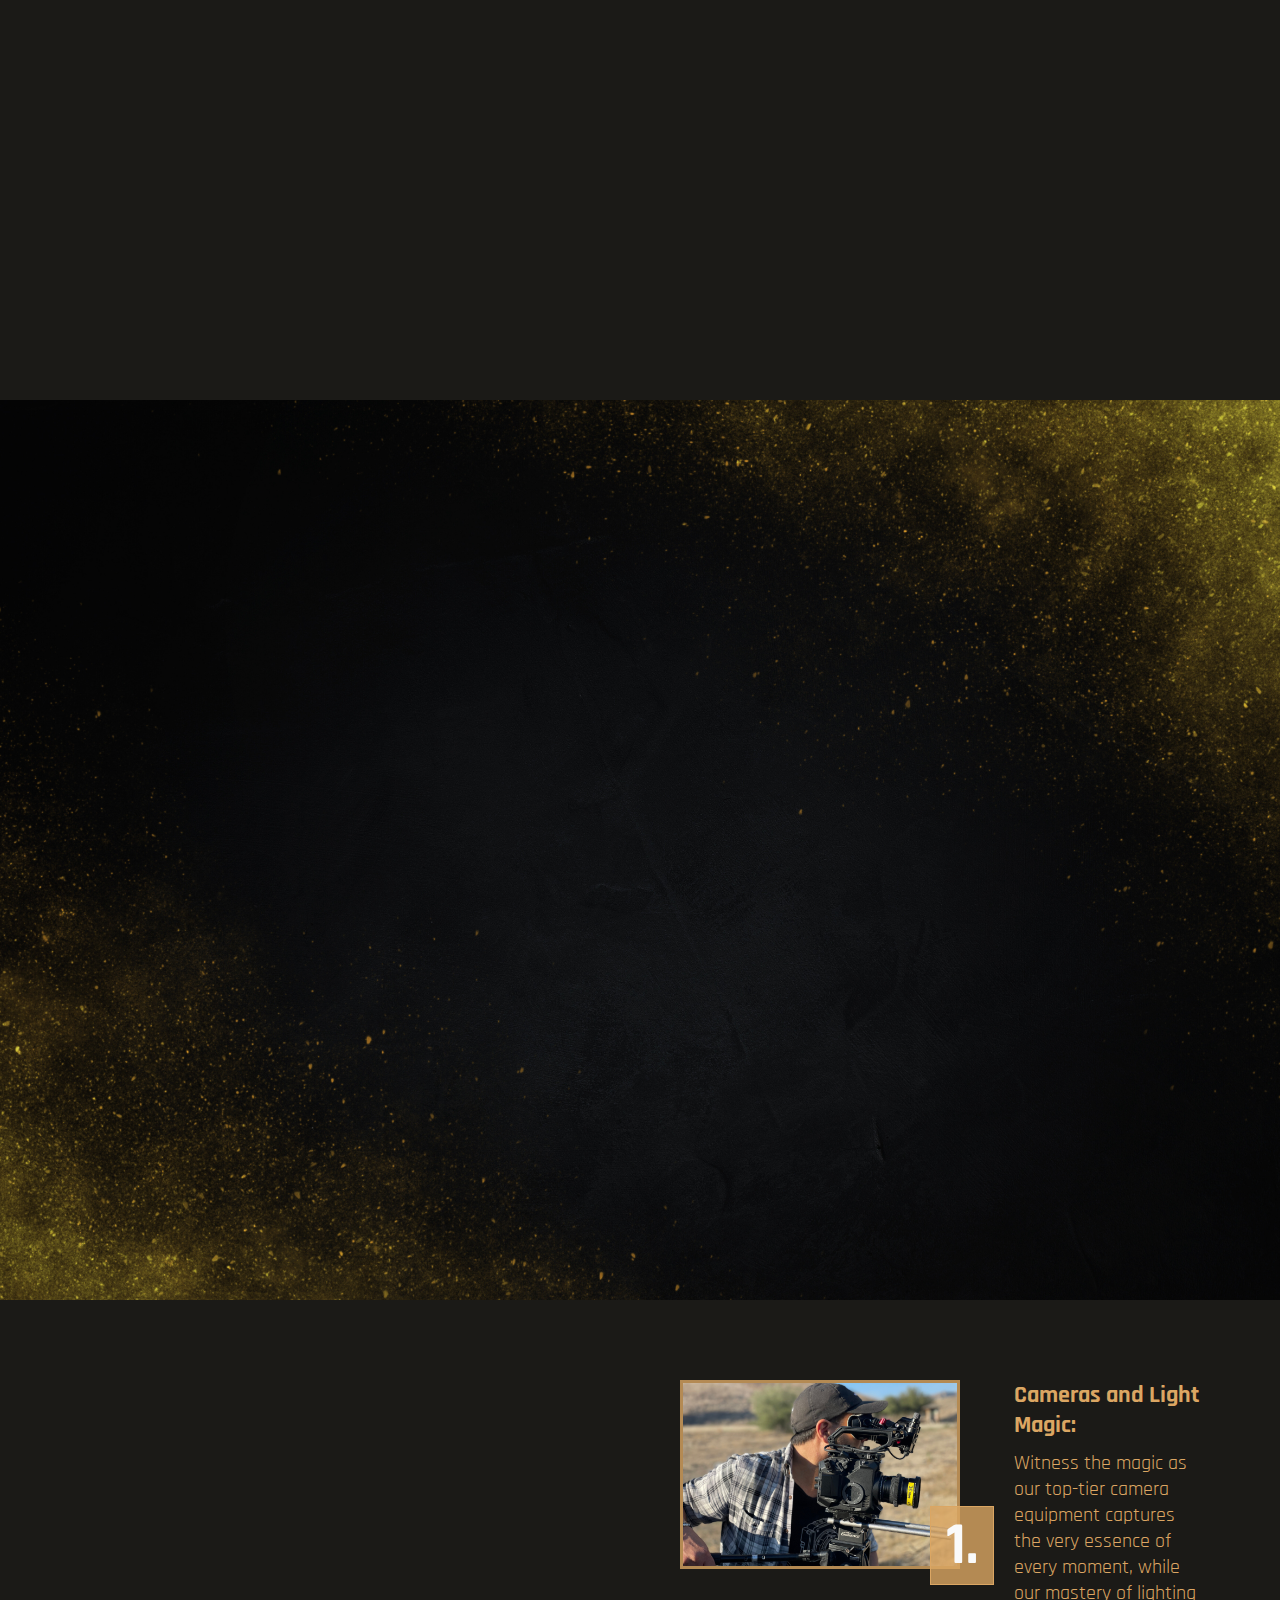
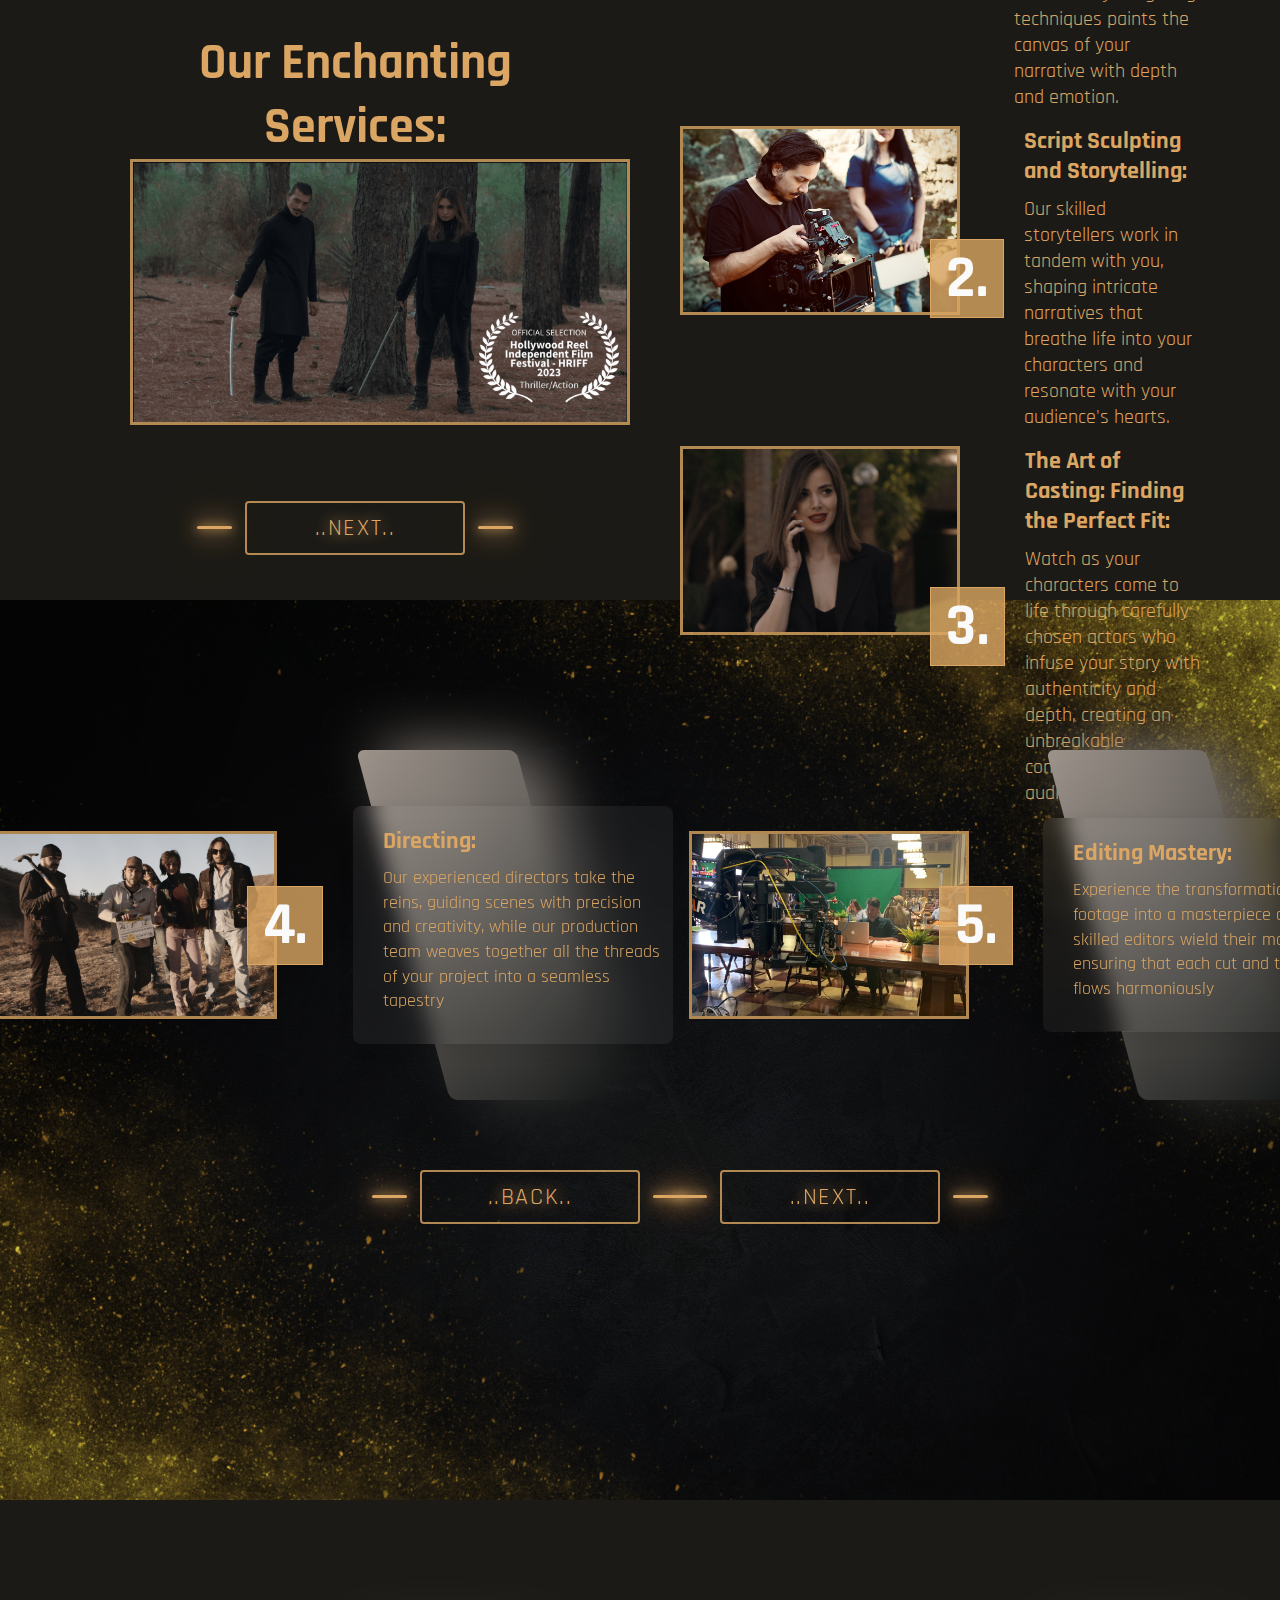
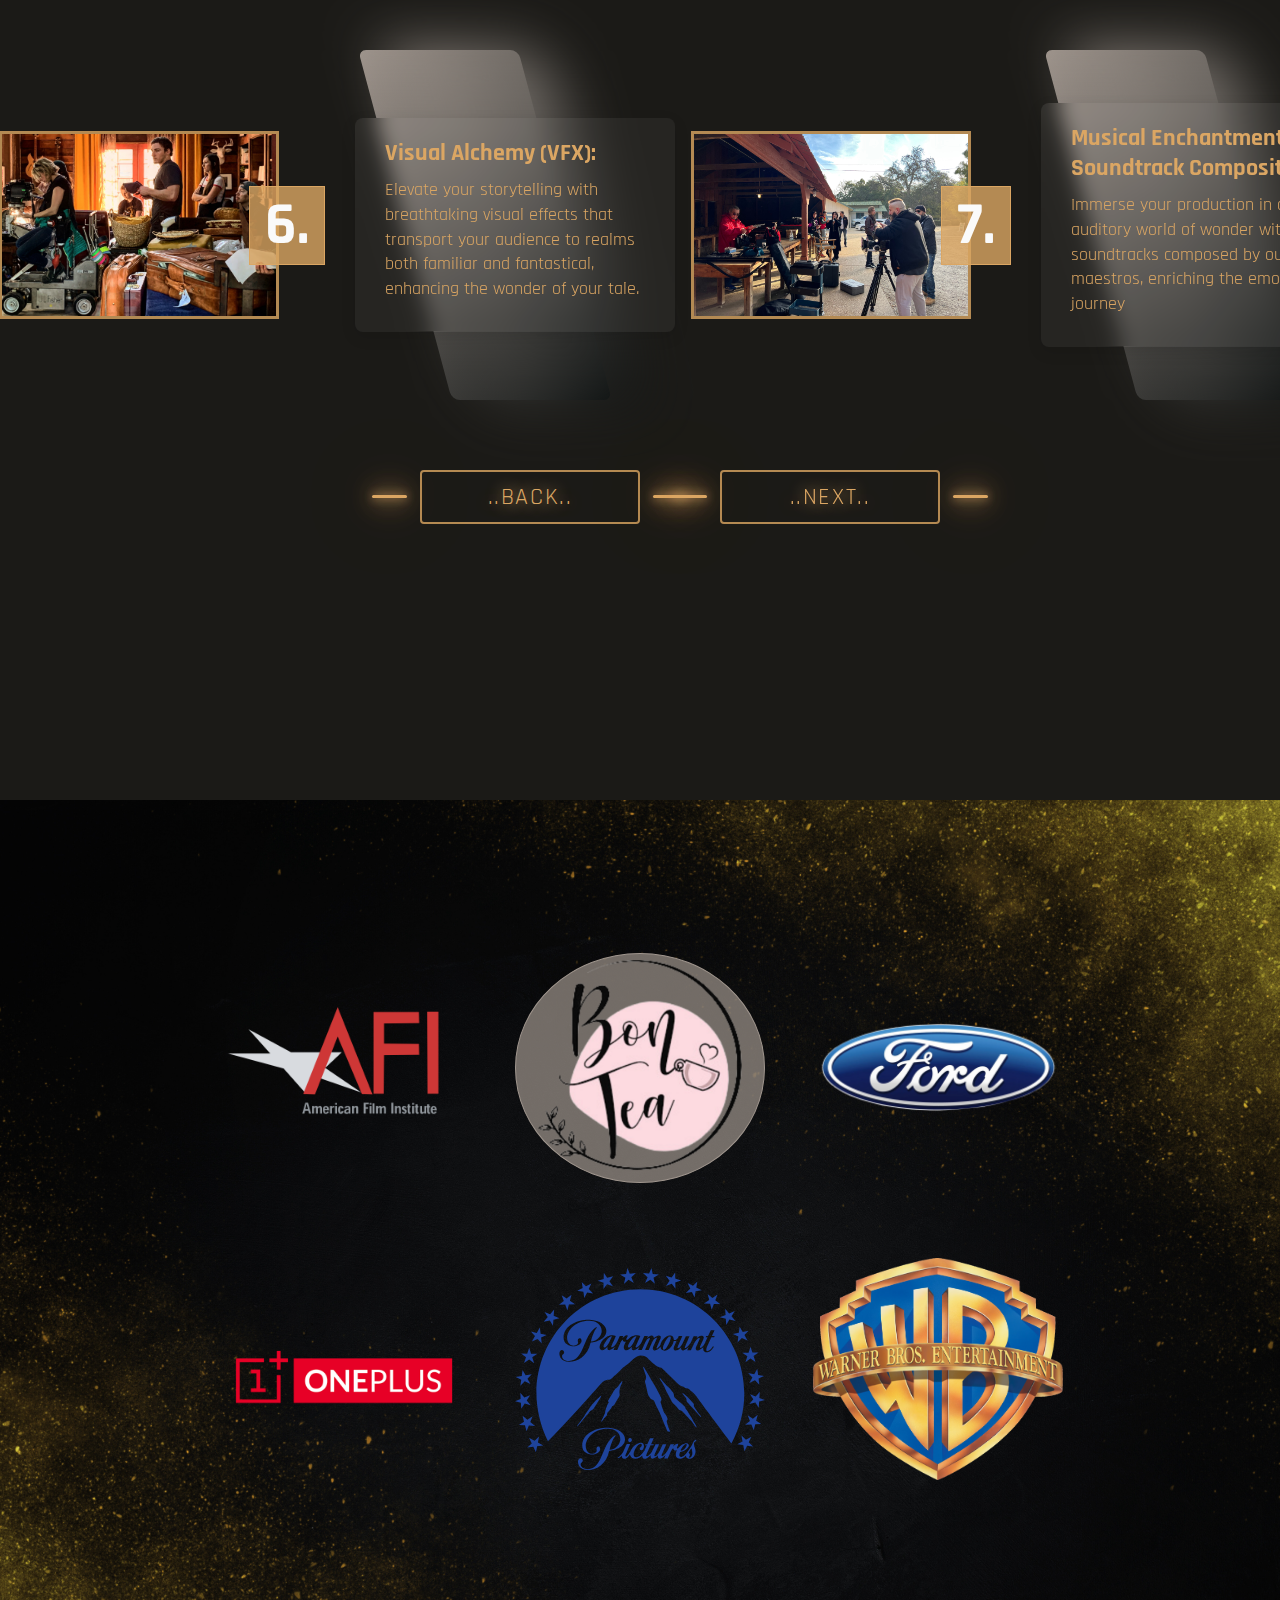
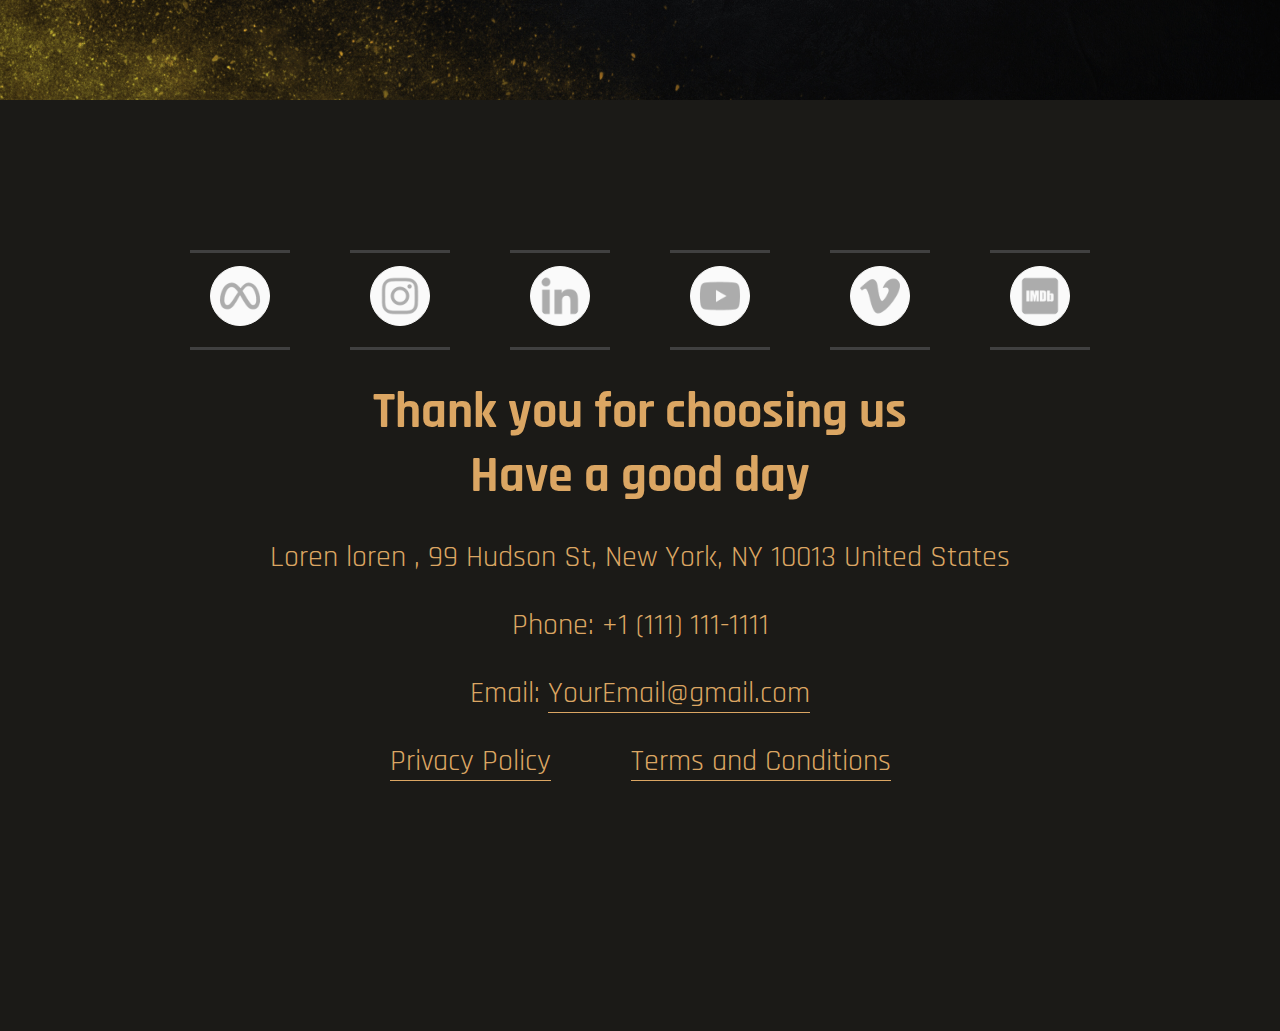
==== commit aad2a392: "fix" ====
--- a/index.html
+++ b/index.html
@@ -50,13 +50,13 @@
                 </div>
                 <div class="sertifica">
                     <div class="sertifica-1">
-                        <img src="assets/img/sertificeyt/sertificeyt-5.jpeg" alt="sertificeyt">
+                        <img src="assets/img/sertificeyt/sertificeyt-5-mini.jpeg" alt="sertificeyt">
                     </div>
                     <div class="sertifica-2">
-                        <img src="assets/img/sertificeyt/sertificeyt-2.jpeg" alt="sertificeyt">
+                        <img src="assets/img/sertificeyt/sertificeyt-2-mini.jpeg" alt="sertificeyt">
                     </div>
                     <div class="sertifica-3">
-                        <img src="assets/img/sertificeyt/sertificeyt-6.jpeg" alt="sertificeyt">
+                        <img src="assets/img/sertificeyt/sertificeyt-6-mini.jpeg" alt="sertificeyt">
                     </div>
                 </div>
                 <div>
@@ -76,7 +76,7 @@
             <div class="project">
                 <div class="card-project-1">
                     <h1>Production</h1>
-                    <img src="assets/img/movies/main-photo.png" alt="">
+                    <img src="assets/img/movies/main-photo-mini.png" alt="">
                     <div class="button-flex">
                         <div class="button-container">
                             <a class="button" href="#" style="--color:#DBA663;">
@@ -92,7 +92,7 @@
                 <div class="card-project-2">
                     <div class="info-project-1">
                         <div>
-                            <img src="assets/img/movies/photo-1.png" alt="">
+                            <img src="assets/img/movies/photo-1-mini.png" alt="">
                         </div>
                         <div>
                             <h3>Pre-Production Preparations:</h3>
@@ -107,7 +107,7 @@
                     </div>
                     <div class="info-project-1">
                         <div>
-                            <img src="assets/img/movies/photo-2.png" alt="">
+                            <img src="assets/img/movies/photo-2-mini.png" alt="">
                         </div>
                         <div>
                             <h3>Production Alchemy:</h3>
@@ -120,7 +120,7 @@
                     </div>
                     <div class="info-project-1">
                         <div>
-                            <img src="assets/img/movies/photo-3.png" alt="">
+                            <img src="assets/img/movies/photo-3-mini.png" alt="">
                         </div>
                         <div>
                             <h3>Post-Production Mastery:</h3>
@@ -137,28 +137,23 @@
             </div>
         </section>
         <section class="photography" id="photography">
-           <div>
-            <ul>
-                <li>
-                  <img src="assets/img/product pictures/test-1.JPG" alt="">
-                </li>
-                <li>
-                    <img src="assets/img/product pictures/test-2.JPG" alt="">
-                </li>
-                <li>
-                    <img src="assets/img/product pictures/test-3.JPG" alt="">
-                </li>    
-                <li>
-                    <img src="assets/img/product pictures/test-4.JPG" alt="">
-                </li>
-                <li>
-                    <img src="assets/img/product pictures/test-5.JPG" alt="">
-                </li>
-              </ul>
-           </div>
+            <div class="galeria-container">
+                <div class="galeria-card">
+                    <img src="assets/img/product pictures/photo-1.jpg" alt="">
+                </div>
+                <div class="galeria-card">
+                    <img src="assets/img/product pictures/photo-3.jpg" alt="">
+                </div>
+                <div class="galeria-card">
+                    <img src="assets/img/product pictures/photo-5.jpg" alt="">
+                </div>
+                <div class="galeria-card">
+                    <img src="assets/img/product pictures/photo-6.jpg" alt="">
+                </div>
+            </div>
            <div class="button-flex">
             <div class="button-container">
-                <a class="button button-wh" href="galeria.html" style="--color:#DBA663;">
+                <a class="button button-galeria" href="galeria.html" style="--color:#DBA663;">
                     <span></span>
                     <span></span>
                     <span></span>
@@ -175,7 +170,7 @@
             <div class="container-services">
                 <div class="card-services-1">
                     <h1>Our Enchanting Services:</h1>
-                    <img src="assets/img/BTS/main-photo.png" alt="">
+                    <img src="assets/img/BTS/main-photo-mini.png" alt="">
                     <div class="button-flex">
                         <div class="button-container">
                             <a class="button" href="#services-2" style="--color:#DBA663;">
@@ -453,6 +448,10 @@
                     </ul>
                 </div>
                 <div class="contact-a">
+                    <h1>Thank you for choosing us</h1>
+                    <h1>Have a good day</h1>
+                </div>
+                <div class="contact-a">
                     <p>Loren loren , 99 Hudson St, New York, NY 10013 United States</p>
                 </div>
                 <div class="contact-a">
--- a/assets/css/style.css
+++ b/assets/css/style.css
@@ -55,198 +55,193 @@
 }
 
 .home {
-    background-color: var(--bgc-color);
-    background-image: url('backgr/bghome.gif');
-    background-repeat: no-repeat;
-    background-size: cover;
-    background-position: center;
-    height: 100vh;
-    width: 100%;
-    box-shadow: inset 0px -25px 39px 20px rgba(0,0,0,1);
+  background-color: var(--bgc-color);
+  background-image: url('backgr/bghome.gif');
+  background-repeat: no-repeat;
+  background-size: cover;
+  background-position: center;
+  height: 100vh;
+  width: 100%;
+  box-shadow: inset 0px -25px 39px 20px rgba(0,0,0,1);
 }
 
 .drone {
-    background-image: url('backgr/bg-2.jpg');
-    background-repeat: no-repeat;
-    background-size: cover;
-    background-position: center;
-    height: 100vh;
-    width: 100%;
-}
-
+  background-image: url('backgr/bg-2.jpg');
+  background-repeat: no-repeat;
+  background-size: cover;
+  background-position: center;
+  height: 100vh;
+  width: 100%;
+}
 
 /* start sertifica */
 
 .about {
-    background-image: url('backgr/bg-1.jpg');
-    background-repeat: no-repeat;
-    background-size: cover;
-    background-position: center;
-    height: 100vh;
-    width: 100%;
+  background-image: url('backgr/bg-1.jpg');
+  background-repeat: no-repeat;
+  background-size: cover;
+  background-position: center;
+  height: 100vh;
+  width: 100%;
 }
 
 .about-container{
-    display: flex;
-    flex-direction: column;
-    align-items: center;
-    justify-content: center;
+  display: flex;
+  flex-direction: column;
+  align-items: center;
+  justify-content: center;
 }
 
 .p-1{
-    display: flex;
-    flex-direction: row;
-    gap: 0;
-    justify-content: center;
-    align-items: center;
+  display: flex;
+  flex-direction: row;
+  gap: 0;
+  justify-content: center;
+  align-items: center;
 }
 
 .p-2{
-    display: flex;
-    justify-content: center;
-    align-items: center;
-    padding-bottom: 10px;
+  display: flex;
+  justify-content: center;
+  align-items: center;
+  padding-bottom: 10px;
 }
 
 .sertifica-p h1{
-    color: var(--text-bgc-color);
-    font-family: var(--font-main);
-    font-size: 60px;
-    text-align: center;
-    padding-top: 60px;
+  color: var(--text-bgc-color);
+  font-family: var(--font-main);
+  font-size: 60px;
+  text-align: center;
+  padding-top: 60px;
 
 }
 
 .sertifica-p h2{
-    color: var(--text-bgc-color);
-    font-family: var(--font-main);
-    font-size: 40px;
-    text-align: center;
-    padding-top: 60px;
-    padding-left: 5px;
+  color: var(--text-bgc-color);
+  font-family: var(--font-main);
+  font-size: 40px;
+  text-align: center;
+  padding-top: 60px;
+  padding-left: 5px;
 
 }
 
 .sertifica-p h3{
-    color: var(--text-bgc-color);
-    font-family: var(--font-main);
-    font-size: 25px;
-    padding-top: 60px;
-    text-align: center;
+  color: var(--text-bgc-color);
+  font-family: var(--font-main);
+  font-size: 25px;
+  padding-top: 60px;
+  text-align: center;
 
 }
 
 .sertifica-p p{
-    color: var(--text-bgc-color);
-    font-family: var(--font-main);
-    font-size: 20px;
-    text-align: center;
-    padding: 0 100px;
+  color: var(--text-bgc-color);
+  font-family: var(--font-main);
+  font-size: 20px;
+  text-align: center;
+  padding: 0 100px;
 }
 
 .sertifica{
-    display: flex;
-    flex-direction: row;
-    align-items: center;
-    justify-content: center;
-    gap: 6rem;
-    padding: 30px 0 10px 0;
+  display: flex;
+  flex-direction: row;
+  align-items: center;
+  justify-content: center;
+  gap: 6rem;
+  padding: 30px 0 10px 0;
 }
 
 .sertifica-1 img {
-    width: 350px;
-    border: 3px solid rgba(219, 166, 99, 0.8);
+  width: 350px;
+  border: 3px solid rgba(219, 166, 99, 0.8);
 }
 
 .sertifica-2{
-    position: absolute;
+  position: absolute;
 }
 
 .sertifica-2 img {
-    width: 260px;
-    border: 3px solid rgba(219, 166, 99, 0.8);
+  width: 260px;
+  border: 3px solid rgba(219, 166, 99, 0.8);
 }
 
 .sertifica-3 img {
-    width: 400px;
-    border: 3px solid rgba(219, 166, 99, 0.8);
+  width: 400px;
+  border: 3px solid rgba(219, 166, 99, 0.8);
 }
 
 /* end sertifica */
 /* start project */
 
 .projects {
-    background-image: url('backgr/bg-2.jpg');
-    background-repeat: no-repeat;
-    background-size: cover;
-    background-position: center;
-    height: 100vh;
-    width: 100%;
-    padding: 80px;
+  background-image: url('backgr/bg-2.jpg');
+  background-repeat: no-repeat;
+  background-size: cover;
+  background-position: center;
+  height: 100vh;
+  width: 100%;
+  padding: 80px;
 }
 
 .project{
-    display: grid;
-    grid-template-columns: 500px auto;
-    justify-content: center;
-    align-items: center;
+  display: grid;
+  grid-template-columns: 500px auto;
+  justify-content: center;
+  align-items: center;
 }
 
 .card-project-1{
-    display: flex;
-    flex-direction: column;
-    justify-content: center;
-    align-items: center;
+  display: flex;
+  flex-direction: column;
+  justify-content: center;
+  align-items: center;
 }
 
 .card-project-1 h1{
-    color: var(--text-bgc-color);
-    font-family: var(--font-main);
-    font-size: 50px;
-    font-weight: 800;
-    text-align: center;
+  color: var(--text-bgc-color);
+  font-family: var(--font-main);
+  font-size: 50px;
+  font-weight: 800;
+  text-align: center;
 }
 
 .card-project-1 img{
-    width: 500px;
-    border: 3px solid rgba(219, 166, 99, 0.8);
+  width: 500px;
+  border: 3px solid rgba(219, 166, 99, 0.8);
 }
 
 .card-project-2{
-    display: flex;
-    flex-direction: column;
-    padding-left: 50px;
-    gap: 1rem;
+  display: flex;
+  flex-direction: column;
+  padding-left: 50px;
+  gap: 1rem;
 }
 
 .info-project-1{
-    display: flex;
-    flex-direction: row;
+  display: flex;
+  flex-direction: row;
 }
 
 .info-project-1 h3{
-    color: var(--text-bgc-color);
-    font-size: 24px;
-    padding-left: 20px;
-    padding-bottom: 10px;
+  color: var(--text-bgc-color);
+  font-size: 24px;
+  padding-left: 20px;
+  padding-bottom: 10px;
 }
 
 .info-project-1 ul li{
-    color: var(--text-bgc-color);
-    font-size: 20px;
-    margin-left: 40px;
-
+  color: var(--text-bgc-color);
+  font-size: 20px;
+  margin-left: 40px;
 }
 
 .card-project-2 img{
   width: 280px;
   border: 3px solid rgba(219, 166, 99, 0.8);
 }
-
-
 /* end project */
 /* start photo */
-
 .photography {
   background-image: url('backgr/bg-1.jpg');
   background-repeat: no-repeat;
@@ -255,81 +250,69 @@
   height: 100vh;
   width: 100%;
 }
-
-.photography ul {
-  position:absolute;
-  left:0;
-  right: 0;
-  margin: auto;
-  list-style: none;
-  width: 955px;
-  height: 500px;
-  border-radius: 3px;
-  overflow: hidden;
-  box-shadow:1px 1px 3px 1px;
-  margin-top: 80px;
-}
-  
-.photography li {
-  position: relative;
-  width: 190px;
-  height: 500px;
-  float: left;
-  border: 2px solid var(--text-bgc-color);
-  transition: all 0.7s;
-  box-shadow: -2px 0 10px 2px;
-}
-  
-.photography ul li:first-child {
-  order:none;
-}
-  
-.photography img {
-  width: auto;
-  height: 500px;
-}
-  
-.photography ul:hover li {
-  width: 50px;  
-}
-  
-.photography ul li:hover {
-  width: 750px;
-}  
-
+.galeria-container{
+  display: grid;
+  grid-template-columns: 1fr 1fr 1fr 1fr;
+  justify-content: center;
+  align-items: center;
+  padding: 100px;
+}
+.galeria-card{
+  display: flex;
+  flex-direction: column;
+  justify-content: center;
+  align-items: center;
+}
+.galeria-card img {
+  --_g: 10% /45% 45% no-repeat linear-gradient(#000 0 0);
+  --m:
+    left   var(--_i,0%) top    var(--_g),
+    bottom var(--_i,0%) left   var(--_g),
+    top    var(--_i,0%) right  var(--_g),
+    right  var(--_i,0%) bottom var(--_g);
+  -webkit-mask: var(--m);
+    mask: var(--m);
+  filter: grayscale();
+  transition: .3s linear;
+  cursor: pointer;
+  width: 300px;
+}
+.galeria-card img:hover {
+  --_i: 10%;
+  filter: grayscale(0);
+}
 /* end photo */
 /* start dron */
 
 /* end dron */
 /* start services */
-
 .services {
-    background-image: url('backgr/bg-1.jpg');
-    background-repeat: no-repeat;
-    background-size: cover;
-    background-position: center;
-    height: 100vh;
-    width: 100%;
-    padding: 80px;
+  background-image: url('backgr/bg-1.jpg');
+  background-repeat: no-repeat;
+  background-size: cover;
+  background-position: center;
+  height: 100vh;
+  width: 100%;
+  padding: 80px;
 }
 
 .container-services{
-    display: grid;
-    grid-template-columns: 500px auto;
-    justify-content: center;
-    align-items: center;
+  display: grid;
+  grid-template-columns: 500px auto;
+  justify-content: center;
+  align-items: center;
 }
 
 .card-services-1{
-    padding-left: 50px;
+  padding-left: 50px;
 }
 
 .card-services-1 h1{
-    color: var(--text-bgc-color);
-    font-family: var(--font-main);
-    font-size: 50px;
-    font-weight: 800;
-    text-align: center;
+  color: var(--text-bgc-color);
+  font-family: var(--font-main);
+  font-size: 50px;
+  font-weight: 800;
+  text-align: center;
 }
 
 .card-services-1 img{
@@ -347,9 +330,9 @@
   padding-left: 100px;
   display: flex;
   flex-direction: column;
-    justify-content: center;
-    align-items: center;
-    gap: 1rem;
+  justify-content: center;
+  align-items: center;
+  gap: 1rem;
 }
 
 .card {
@@ -358,12 +341,12 @@
 }
 
 .card h2{
-    color: var(--main-bg-color);
-    font-size: 60px;
-    border: 1px solid var(--text-bgc-color);
-    background-color: rgba(219, 166, 99, 0.8);
-    padding: 0 15px;
-    margin-left: -30px;
+  color: var(--main-bg-color);
+  font-size: 60px;
+  border: 1px solid var(--text-bgc-color);
+  background-color: rgba(219, 166, 99, 0.8);
+  padding: 0 15px;
+  margin-left: -30px;
 }
 
 .card-h2{
@@ -373,21 +356,21 @@
 }
 
 .card h3{
-    color: var(--text-bgc-color);
-    font-size: 24px;
-    padding-left: 20px;
-    padding-bottom: 10px;
+  color: var(--text-bgc-color);
+  font-size: 24px;
+  padding-left: 20px;
+  padding-bottom: 10px;
 }
 
 .card p{
-    color: var(--text-bgc-color);
-    font-size: 20px;
-    padding-left: 20px;
+  color: var(--text-bgc-color);
+  font-size: 20px;
+  padding-left: 20px;
 }
 
 .card img{
-    width: 280px;
-    border: 3px solid rgba(219, 166, 99, 0.8);
+  width: 280px;
+  border: 3px solid rgba(219, 166, 99, 0.8);
 }
 
 /* end services */
@@ -430,18 +413,15 @@
   align-items: center;
   gap: 1rem;
 }
-
-
 /* end services-2 */
 /* start clients */
-
 .clients {
-    background-image: url('backgr/bg-2.jpg');
-    background-repeat: no-repeat;
-    background-size: cover;
-    background-position: center;
-    height: 100vh;
-    width: 100%;
+  background-image: url('backgr/bg-2.jpg');
+  background-repeat: no-repeat;
+  background-size: cover;
+  background-position: center;
+  height: 100vh;
+  width: 100%;
 }
 
 .container-clients{
@@ -474,51 +454,57 @@
 /* start contact */
 
 .contact {
-    background-image: url('backgr/bg-1.jpg');
-    background-repeat: no-repeat;
-    background-size: cover;
-    background-position: center;
-    height: 100vh;
-    width: 100%;
+  background-image: url('backgr/bg-1.jpg');
+  background-repeat: no-repeat;
+  background-size: cover;
+  background-position: center;
+  height: 100vh;
+  width: 100%;
 }
 
 .container-contact{
-    display: flex;
-    flex-direction: column;
-    justify-content: center;
-    align-items: center;
-    text-align: center;
-    padding: 250px;
+  display: flex;
+  flex-direction: column;
+  justify-content: center;
+  align-items: center;
+  text-align: center;
+  padding: 250px;
 }
 
 .social{
-    display: flex;
-    flex-direction: row;
-    align-items: center;
-    justify-content: center;
-    text-align: center;
-    gap: 3rem;
+  display: flex;
+  flex-direction: row;
+  align-items: center;
+  justify-content: center;
+  text-align: center;
+  gap: 3rem;
 }
 
 .social img{
-    width: 60px;
-    border: #fafafa 1px solid;
-    padding: 5px;
-    background-color: #fafafa;
-    border-radius: 30px;
+  width: 60px;
+  border: #fafafa 1px solid;
+  padding: 5px;
+  background-color: #fafafa;
+  border-radius: 30px;
+}
+
+.container-contact h1{
+  color: var(--text-bgc-color);
+  font-family: var(--font-main);
+  font-size: 50px;
 }
 
 .container-contact p{
-    color: var(--text-bgc-color);
-    font-family: var(--font-main);
-    font-size: 30px;
+  color: var(--text-bgc-color);
+  font-family: var(--font-main);
+  font-size: 30px;
 }
 
 .container-contact a{
-    text-decoration: none;
-    color: var(--text-bgc-color);
-    font-family: var(--font-main);
-    font-size: 30px;
+  text-decoration: none;
+  color: var(--text-bgc-color);
+  font-family: var(--font-main);
+  font-size: 30px;
 }
 
 .contact-a{
@@ -536,9 +522,7 @@
 .contact-a a{
   border-bottom: 1px solid var(--text-bgc-color);
 }
-
 /* end contact */
-
 .button-container {
   display: flex;
   justify-content: center;
@@ -563,6 +547,10 @@
   width: 220px;
 }
 
+.button-galeria{
+  margin-top: -100px;
+}
+
 .button-wh{
   margin-top: 560px;
 }
@@ -590,119 +578,74 @@
   transform: scale(1);
   transition-delay: 0.5s;
   box-shadow: 0 0 10px var(--color),
-    0 0 30px var(--color),
-    0 0 60px var(--color);
+  0 0 30px var(--color),
+  0 0 60px var(--color);
 }
   
 .button span {
-    position: absolute;
-    background: var(--color);
-    pointer-events: none;
-    border-radius: 2px;
-    box-shadow: 0 0 10px var(--color),
-      0 0 20px var(--color),
-      0 0 30px var(--color),
-      0 0 50px var(--color),
-      0 0 100px var(--color);
-    transition: 0.5s ease-in-out;
-    transition-delay: 0.25s;
-}
-  
-  .button:hover span {
-    opacity: 0;
-    transition-delay: 0s;
-  }
-  
-  .button span:nth-child(1),
-  .button span:nth-child(3) {
-    width: 35px;
-    height: 3px;
-  }
-  
-  .button:hover span:nth-child(1),
-  .button:hover span:nth-child(3) {
-    transform: translateX(0);
-}
-  
-.button span:nth-child(2),
-.button span:nth-child(4) {
-  width: 3px;
-  height: 25px;
-}
-
-.button-wh span:nth-child(2),
-.button-wh span:nth-child(4) {
-  width: 3px;
-  height: 20px;
-}
+  position: absolute;
+  background: var(--color);
+  pointer-events: none;
+  border-radius: 2px;
+  box-shadow: 0 0 10px var(--color),
+  0 0 20px var(--color),
+  0 0 30px var(--color),
+  0 0 50px var(--color),
+  0 0 100px var(--color);
+  transition: 0.5s ease-in-out;
+  transition-delay: 0.25s;
+}
+  
+.button:hover span {
+  opacity: 0;
+  transition-delay: 0s;
+}
+  
+.button span:nth-child(1),
+.button span:nth-child(3) {
+  width: 35px;
+  height: 3px;
+}
+  
+.button:hover span:nth-child(1),
+.button:hover span:nth-child(3) {
+  transform: translateX(0);
+} 
   
 .button:hover span:nth-child(1),
 .button:hover span:nth-child(3) {
   transform: translateY(0);
 }
   
-  .button span:nth-child(1) {
-    top: calc(50% - 2px);
-    left: -50px;
-    transform-origin: left;
-  }
-  
-  .button:hover span:nth-child(1) {
-    left: 50%;
-  }
-  
-  .button span:nth-child(3) {
-    top: calc(50% - 2px);
-    right: -50px;
-    transform-origin: right;
-  }
-  
-  .button:hover span:nth-child(3) {
-    right: 50%;
-}
-  
-.button span:nth-child(2) {
-  left: calc(50% - 2px);
-  top: -50px;
-  transform-origin: top;
-}
-  
-.button:hover span:nth-child(2) {
-  top: 50%;
-}
-
-.button-wh span:nth-child(2) {
-  left: calc(50% - 2px);
-  top: -30px;
-  transform-origin: top;
-}
-  
-.button span:nth-child(4) {
-  left: calc(50% - 2px);
-  bottom: -50px;
-  transform-origin: bottom;
-}
-
-.button-wh span:nth-child(4) {
-  left: calc(50% - 2px);
-  bottom: -30px;
-  transform-origin: bottom;
-}
-  
-.button:hover span:nth-child(4 ) {
-  bottom: 50%;
+.button span:nth-child(1) {
+  top: calc(50% - 2px);
+  left: -50px;
+  transform-origin: left;
+}
+  
+.button:hover span:nth-child(1) {
+  left: 50%;
+}
+  
+.button span:nth-child(3) {
+  top: calc(50% - 2px);
+  right: -50px;
+  transform-origin: right;
+}
+  
+.button:hover span:nth-child(3) {
+  right: 50%;
 }
 
 .button-flex{
-    display: flex;
-    flex-direction: row;
-    justify-content: center;
-    align-items: center;
-    text-align: center;
-    gap: 5rem;
-}
-/* !!!!!!!!!!!!!!!!!!! */
-
+  display: flex;
+  flex-direction: row;
+  justify-content: center;
+  align-items: center;
+  text-align: center;
+  gap: 5rem;
+}
+/* !!!!!!!!!!!! */
 .container{
   display: flex;
   justify-content: center;
@@ -721,8 +664,7 @@
   transition: 0.5s;
 }
 
-.container .box::before
-{
+.container .box::before{
   content:' ';
   position: absolute;
   top: 0;
@@ -736,8 +678,7 @@
   transition: 0.5s;
 }
 
-.container .box::after
-{
+.container .box::after{
   content:'';
   position: absolute;
   top: 0;
@@ -752,22 +693,18 @@
 }
 
 .container .box:hover:before,
-.container .box:hover:after
-{
+.container .box:hover:after{
   transform: skewX(0deg);
   left: 20px;
   width: calc(100% - 90px);
-  
 }
 
 .container .box:nth-child(1):before,
-.container .box:nth-child(1):after
-{
+.container .box:nth-child(1):after{
   background: linear-gradient(315deg, var(--bg-color), var(--text-bg-color))
 }
 
-.container .box span
-{
+.container .box span{
   display: block;
   position: absolute;
   top: 0;
@@ -778,8 +715,7 @@
   pointer-events: none;
 }
 
-.container .box span::before
-{
+.container .box span::before{
   content:'';
   position: absolute;
   top: 0;
@@ -795,8 +731,7 @@
   box-shadow: 0 5px 15px rgba(0,0,0,0.08)
 }
 
-.container .box:hover span::before
-{
+.container .box:hover span::before{
   top: -30px;
   left: 50px;
   width: 50px;
@@ -804,8 +739,7 @@
   opacity: 1;
 }
 
-.container .box span::after
-{
+.container .box span::after{
   content:'';
   position: absolute;
   bottom: 0;
@@ -822,9 +756,7 @@
   animation-delay: -1s;
 }
 
-.container .box:hover span:after
-{
-  /* bottom: -50px; */
+.container .box:hover span:after{
   right: 50px;
   width: 100px;
   height: 100px;
@@ -845,8 +777,7 @@
   }
 }
 
-.container .box .content
-{
+.container .box .content{
   position: relative;
   left: 0;
   padding: 20px 10px;
@@ -859,21 +790,17 @@
   color: #fff;
 }
 
-.container .box:hover .content
-{
-  /* left: -25px; */
+.container .box:hover .content{
   padding: 20px 10px;
 }
 
-.container .box .content p
-{
+.container .box .content p{
   font-size: 1.1em;
   margin-bottom: 10px;
   line-height: 1.4em;
 }
 
-.container .box .content a:hover
-{
+.container .box .content a:hover{
   background: #ffcf4d;
   border: 1px solid rgba(219, 166, 99, 0.4);
   box-shadow: 0 1px 15px rgba(1, 1, 1, 0.2);
@@ -883,99 +810,110 @@
 /* !!!!!!!!!!!!!!!!!!!!! */
 
 .social-ul {
-    position:absolute;
-    left:50%;
-    transform:translate(-50%,-50%);
-    margin:0;
-    padding:0;
-    display:flex;
-  }
+  position:absolute;
+  left:50%;
+  transform:translate(-50%,-50%);
+  margin:0;
+  padding:0;
+  display:flex;
+}
+
 .social-ul li {
-    list-style:none;
-  }
+  list-style:none;
+}
+
 .social-ul .social-li a {
-    display:block;
-    position:relative;
-    width:100px;
-    height:100px;
-    line-height:100px;
-    font-size:40px;
-    text-align:center;
-    text-decoration:none;
-    color:#404040;
-    margin: 0 30px;
-    transition:.5s;
-  }
+  display:block;
+  position:relative;
+  width:100px;
+  height:100px;
+  line-height:100px;
+  font-size:40px;
+  text-align:center;
+  text-decoration:none;
+  color:#404040;
+  margin: 0 30px;
+  transition:.5s;
+}
+
 .social-ul .social-li a span {
-    position:absolute;
-    transition: transform .5s;
-  }
+  position:absolute;
+  transition: transform .5s;
+}
+
 .social-ul .social-li a span:nth-child(1),
 .social-ul .social-li a span:nth-child(3){
-    width:100%;
-    height:3px;
-    background:#404040;
-  }
+  width:100%;
+  height:3px;
+  background:#404040;
+}
+
 .social-ul .social-li a span:nth-child(1) {
-    top:0;
-    left:0;
-    transform-origin: right;
-  }
+  top:0;
+  left:0;
+  transform-origin: right;
+}
+
 .social-ul .social-li a:hover span:nth-child(1) {
-    transform: scaleX(0);
-    transform-origin: left;
-    transition:transform .5s;
-  }
+  transform: scaleX(0);
+  transform-origin: left;
+  transition:transform .5s;
+}
   
 .social-ul .social-li a span:nth-child(3) {
-    bottom:0;
-    left:0;
-    transform-origin: left;
-  }
+  bottom:0;
+  left:0;
+  transform-origin: left;
+}
+
 .social-ul .social-li a:hover span:nth-child(3) {
-    transform: scaleX(0);
-    transform-origin: right;
-    transition:transform .5s;
-  }
+  transform: scaleX(0);
+  transform-origin: right;
+  transition:transform .5s;
+}
   
 .social-ul .social-li a span:nth-child(2),
 .social-ul .social-li a span:nth-child(4){
-    width:3px;
-    height:100%;
-    background:var(--text-bgc-color);
-  }
+  width:3px;
+  height:100%;
+  background:var(--text-bgc-color);
+}
+
 .social-ul .social-li a span:nth-child(2) {
-    top:0;
-    left:0;
-    transform:scale(0);
-    transform-origin: bottom;
-  }
+  top:0;
+  left:0;
+  transform:scale(0);
+  transform-origin: bottom;
+}
+
 .social-ul .social-li a:hover span:nth-child(2) {
-    transform: scale(1);
-    transform-origin: top;
-    transition:transform .5s;
-  }
+  transform: scale(1);
+  transform-origin: top;
+  transition:transform .5s;
+}
+
 .social-ul .social-li a span:nth-child(4) {
-    top:0;
-    right:0;
-    transform:scale(0);
-    transform-origin: top;
-}
+  top:0;
+  right:0;
+  transform:scale(0);
+  transform-origin: top;
+}
+
 .social-ul .social-li a:hover span:nth-child(4) {
-    transform: scale(1);
-    transform-origin: bottom;
-    transition:transform .5s;
+  transform: scale(1);
+  transform-origin: bottom;
+  transition:transform .5s;
 }
 
 .social-img{
-   padding-top: 15px;
+  padding-top: 15px;
 }
 
 .social-img{
-    filter: grayscale(100%);
+  filter: grayscale(100%);
 }
 
 .social-img:hover{
-    filter: grayscale(0);
-}
-
+  filter: grayscale(0);
+}
+
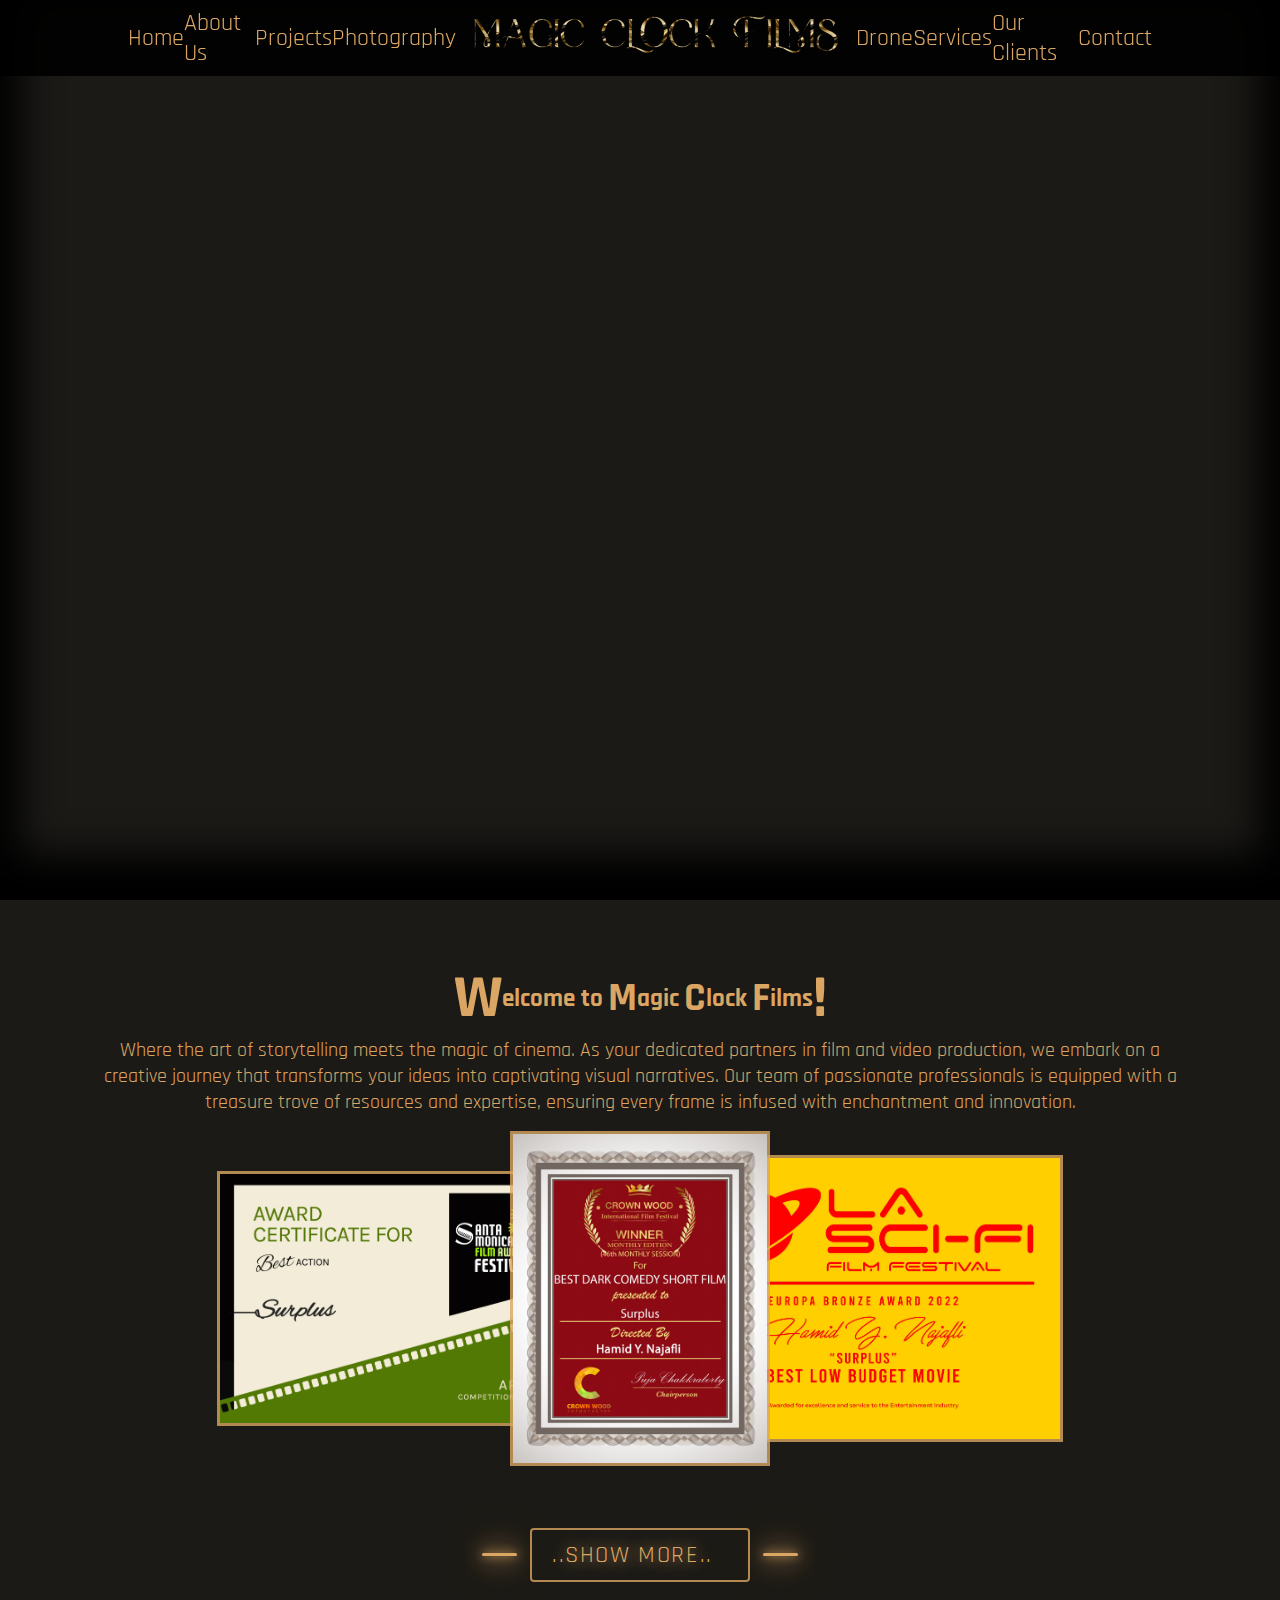
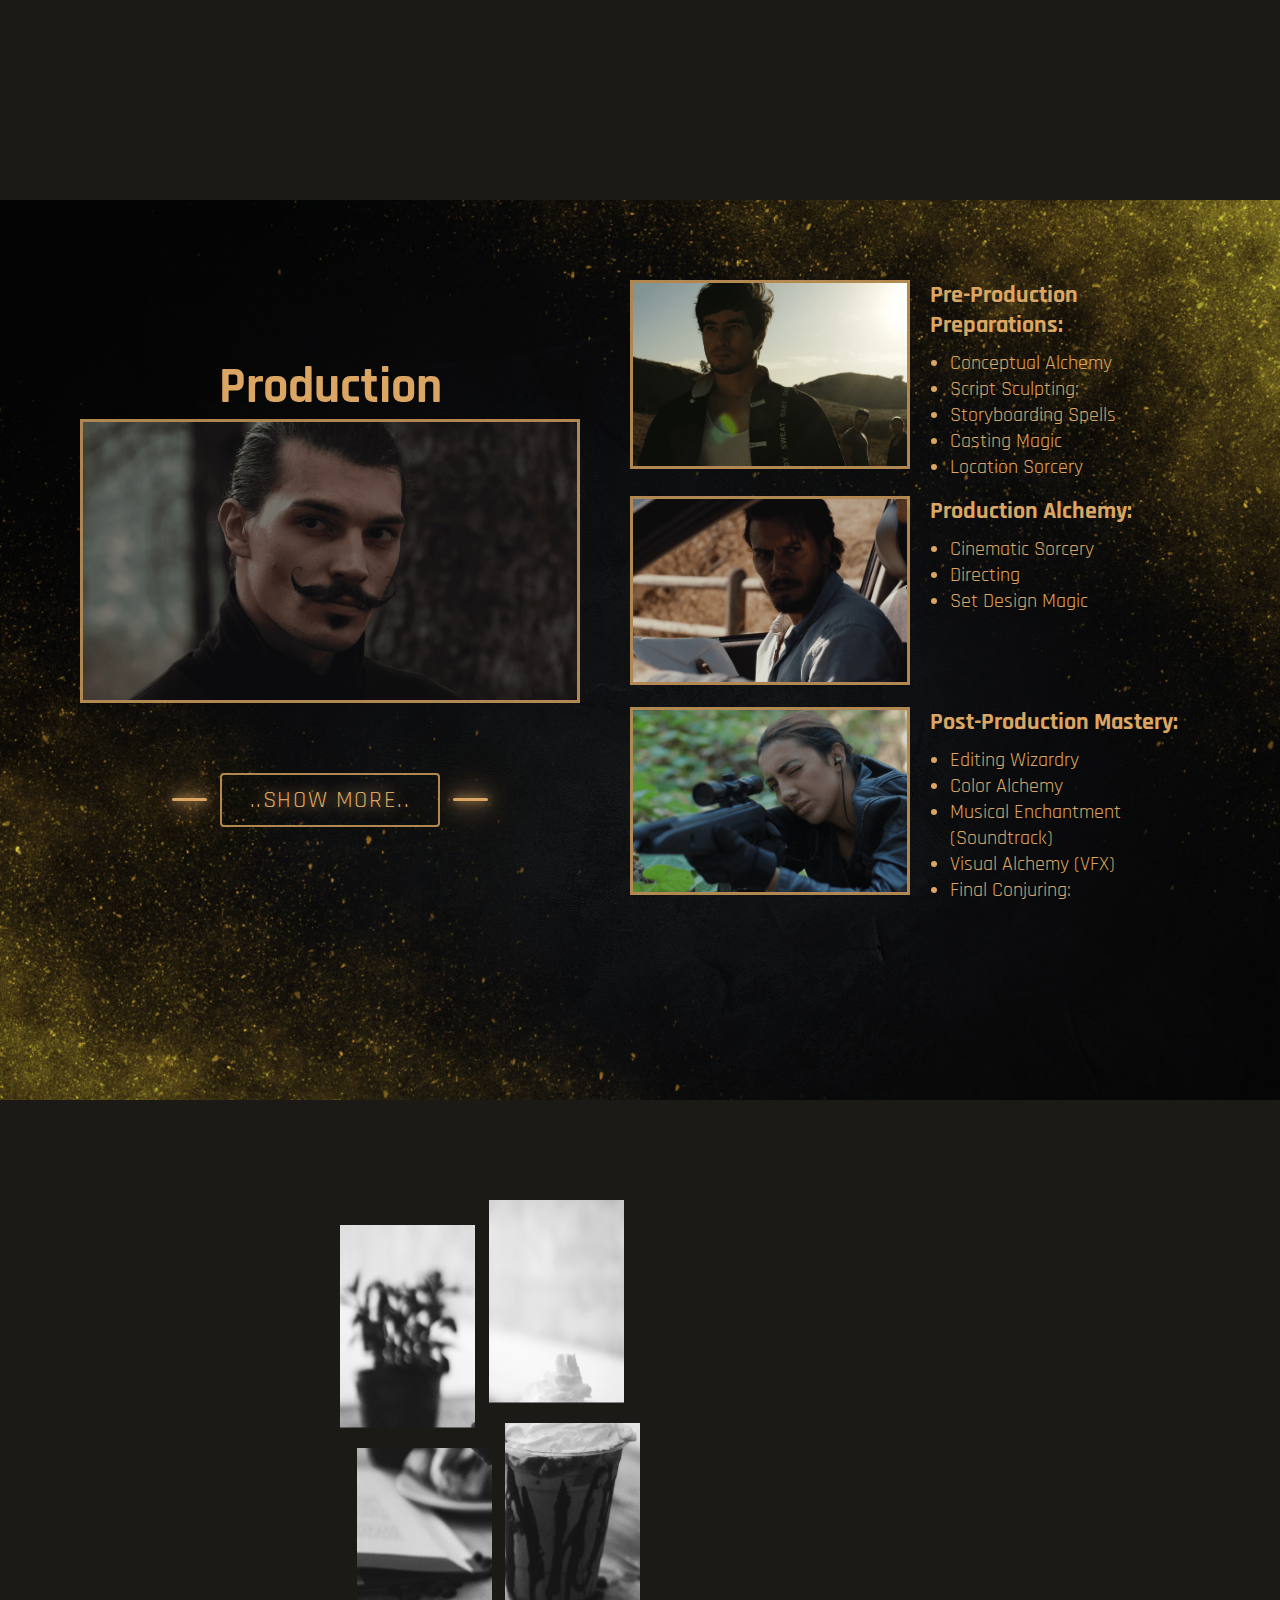
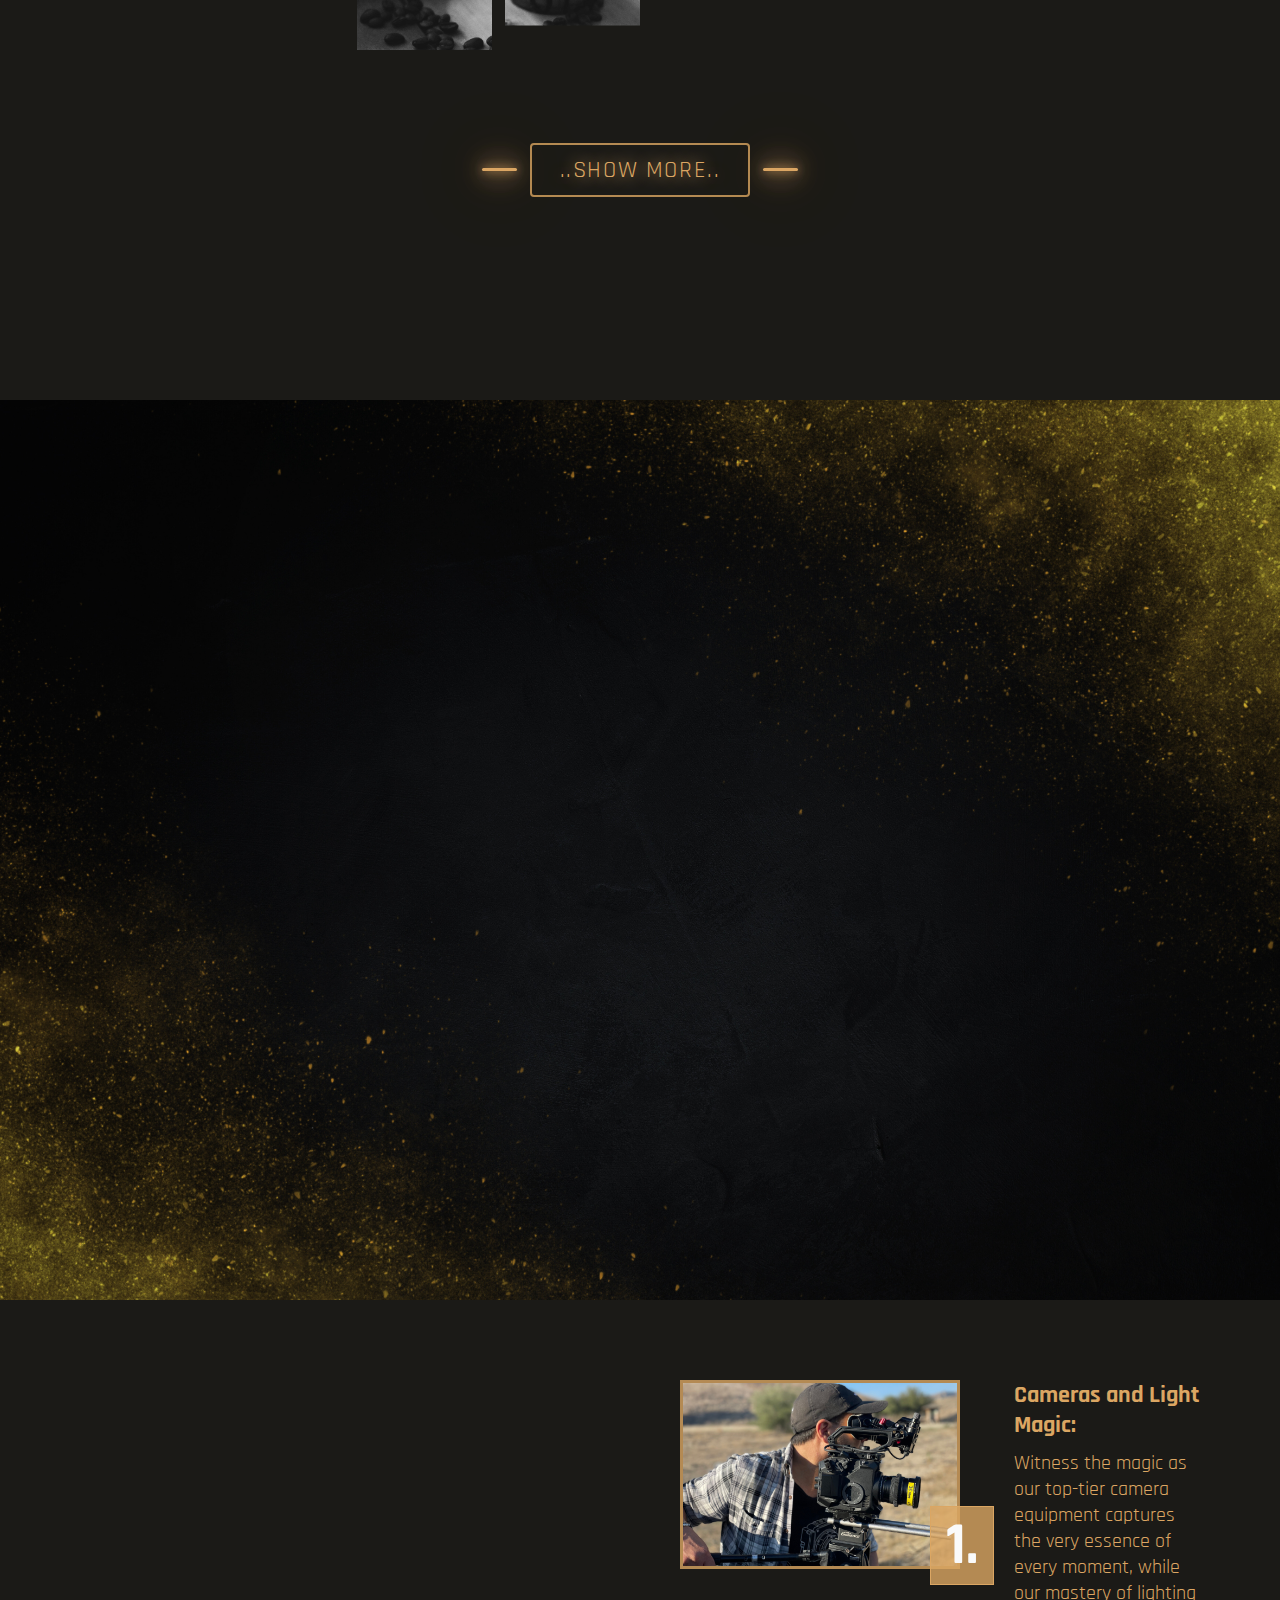
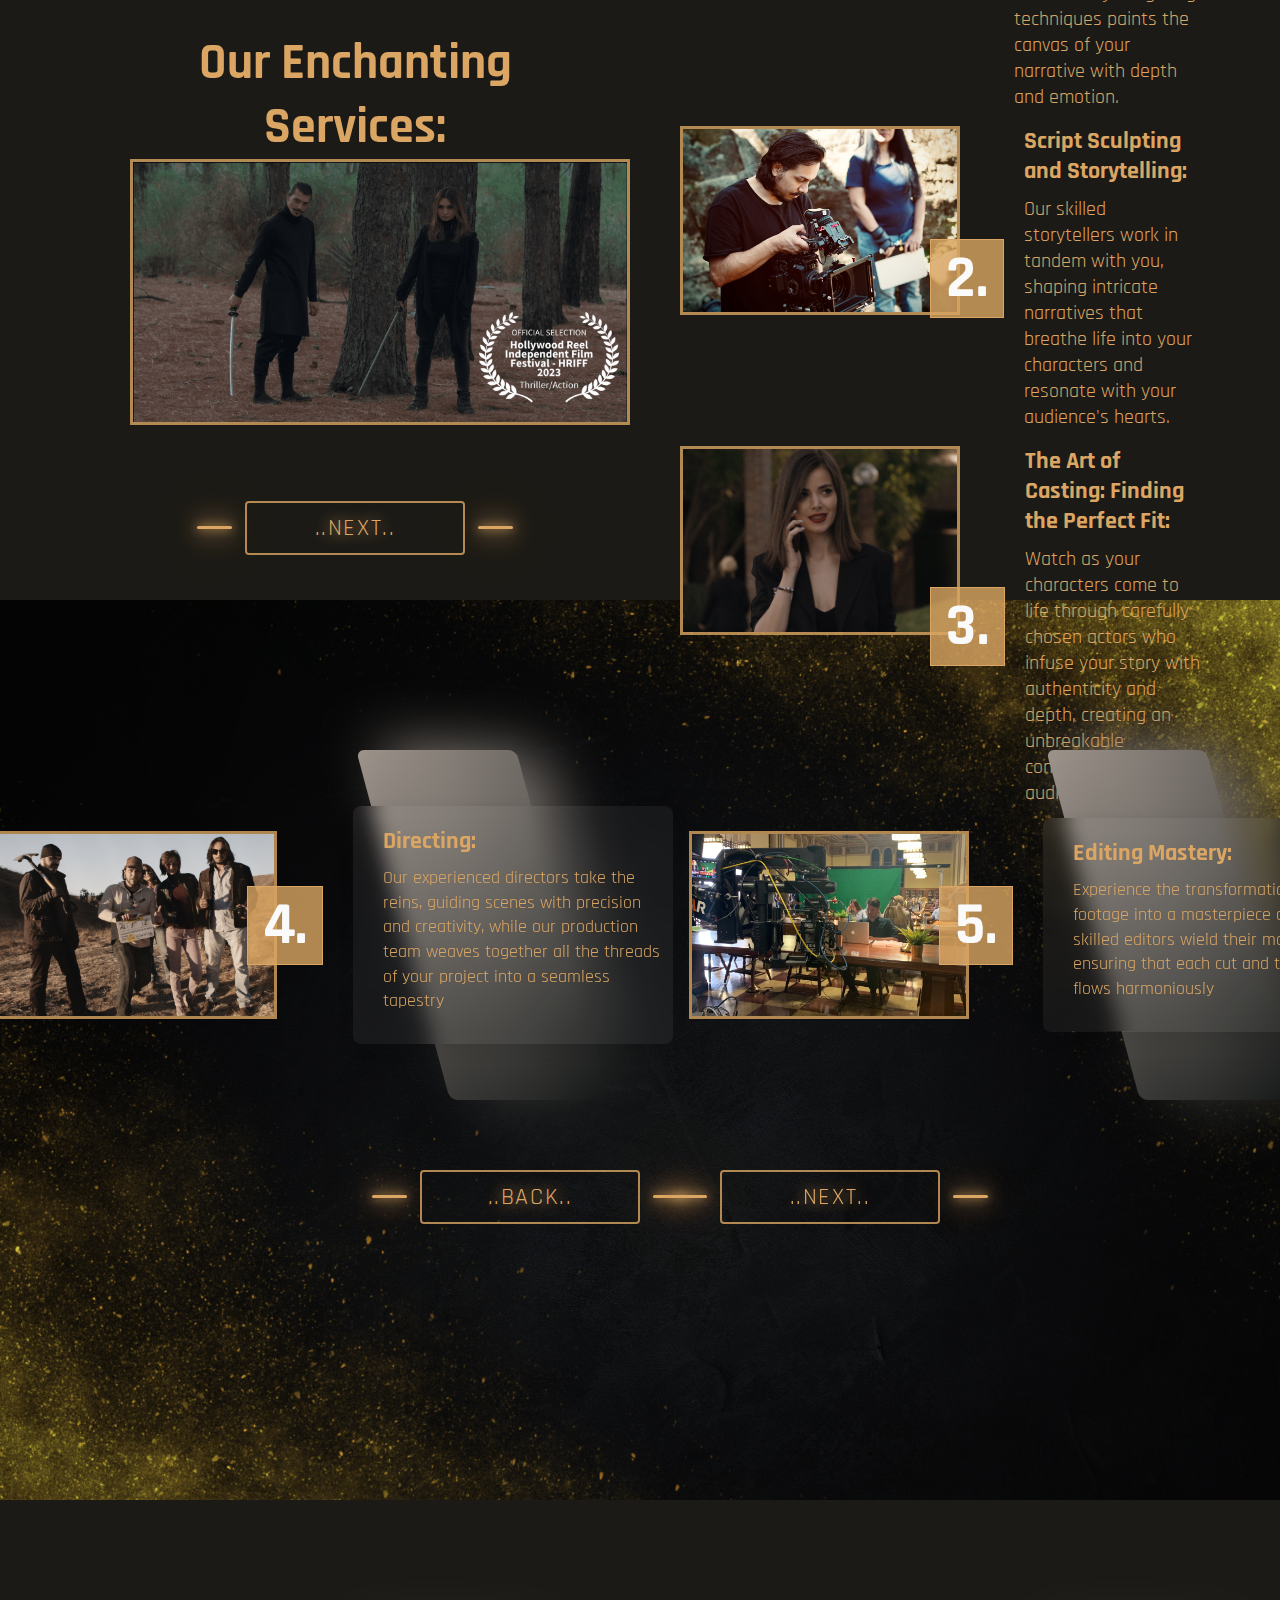
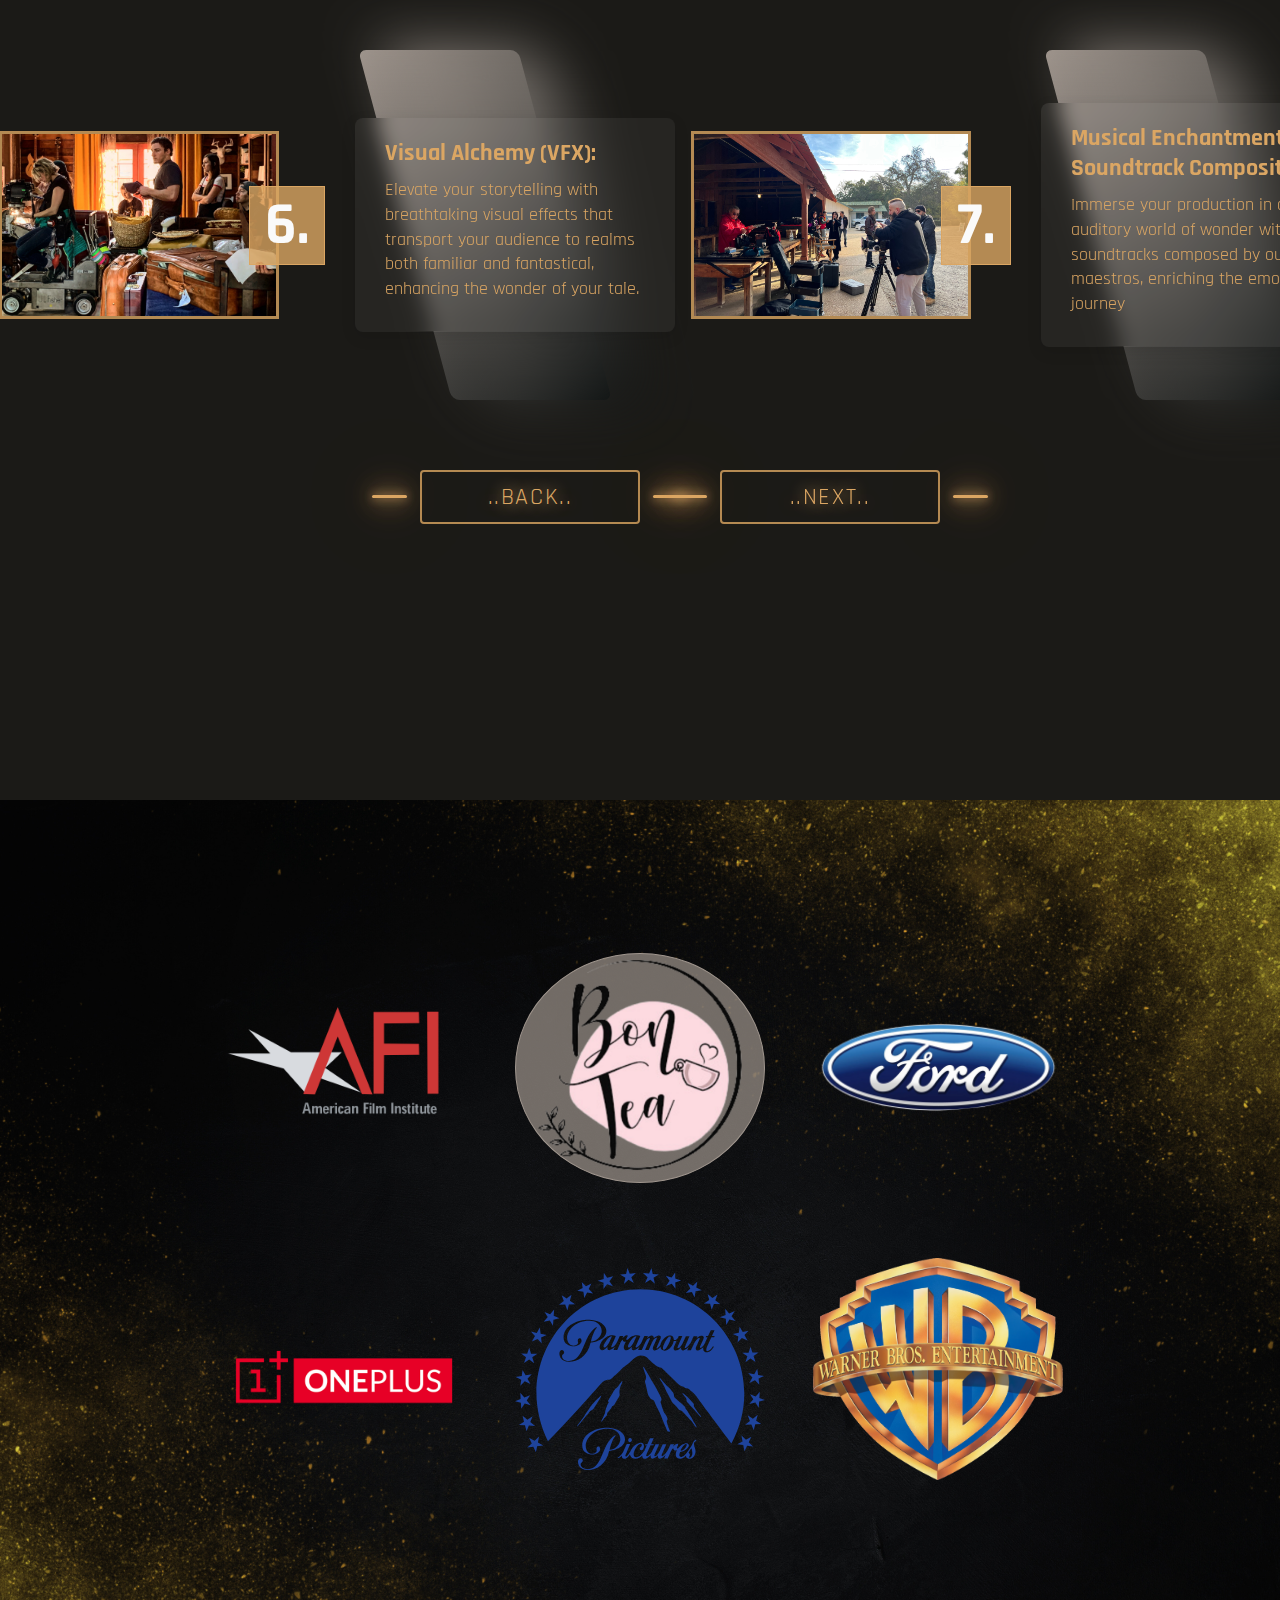
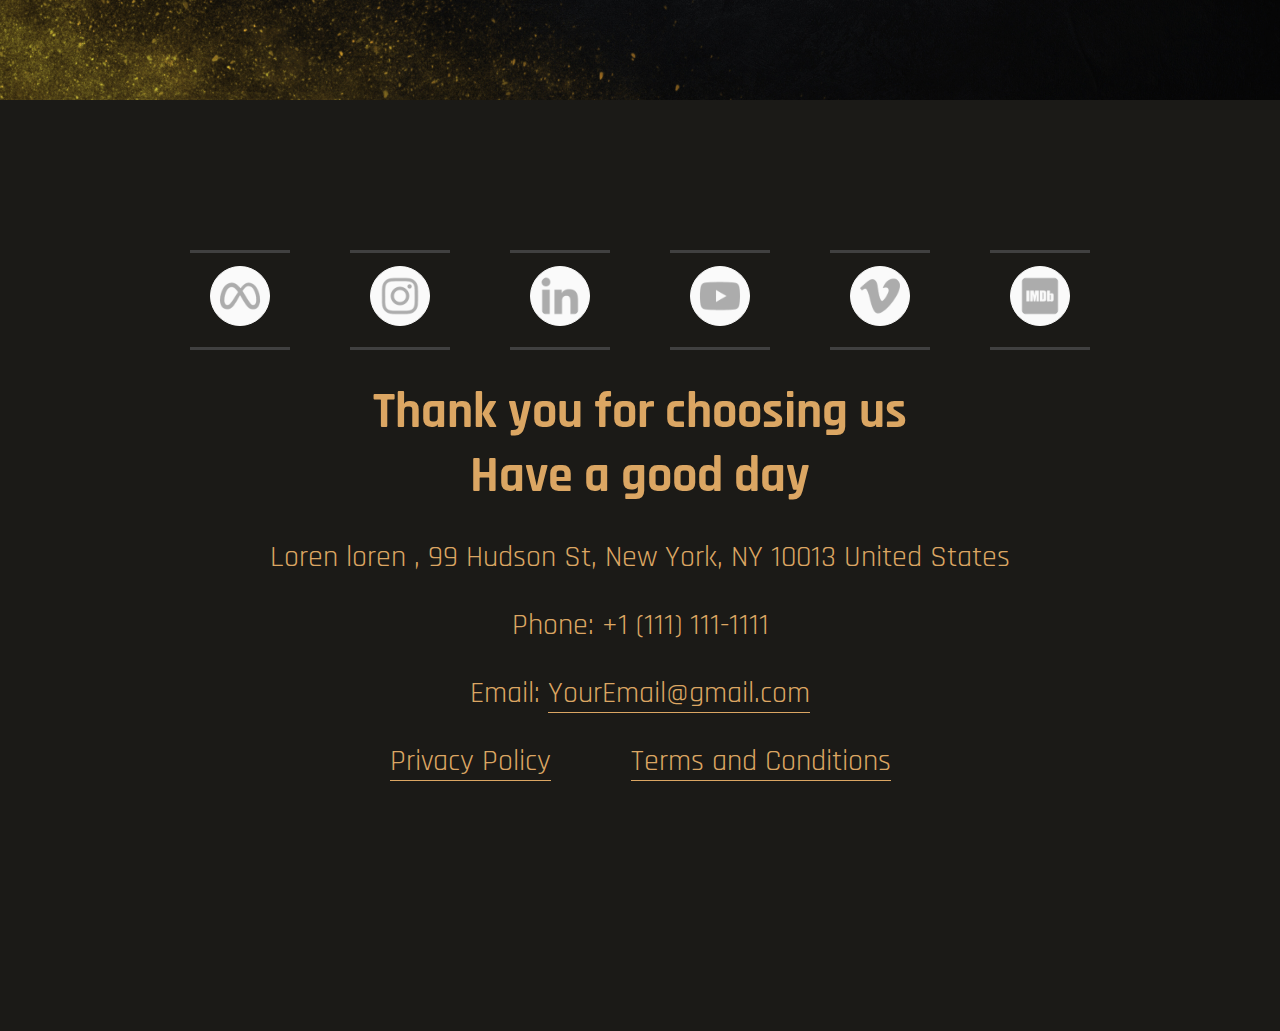
==== commit 3fe9691a: "fix" ====
--- a/index.html
+++ b/index.html
@@ -139,16 +139,16 @@
         <section class="photography" id="photography">
             <div class="galeria-container">
                 <div class="galeria-card">
-                    <img src="assets/img/product pictures/photo-1.jpg" alt="">
+                    <img src="assets/img/product pictures/photo-1-mini.jpg" alt="">
                 </div>
                 <div class="galeria-card">
-                    <img src="assets/img/product pictures/photo-3.jpg" alt="">
+                    <img src="assets/img/product pictures/photo-3-mini.jpg" alt="">
                 </div>
                 <div class="galeria-card">
-                    <img src="assets/img/product pictures/photo-5.jpg" alt="">
+                    <img src="assets/img/product pictures/photo-5-mini.jpg" alt="">
                 </div>
                 <div class="galeria-card">
-                    <img src="assets/img/product pictures/photo-6.jpg" alt="">
+                    <img src="assets/img/product pictures/photo-6-mini.jpg" alt="">
                 </div>
             </div>
            <div class="button-flex">
